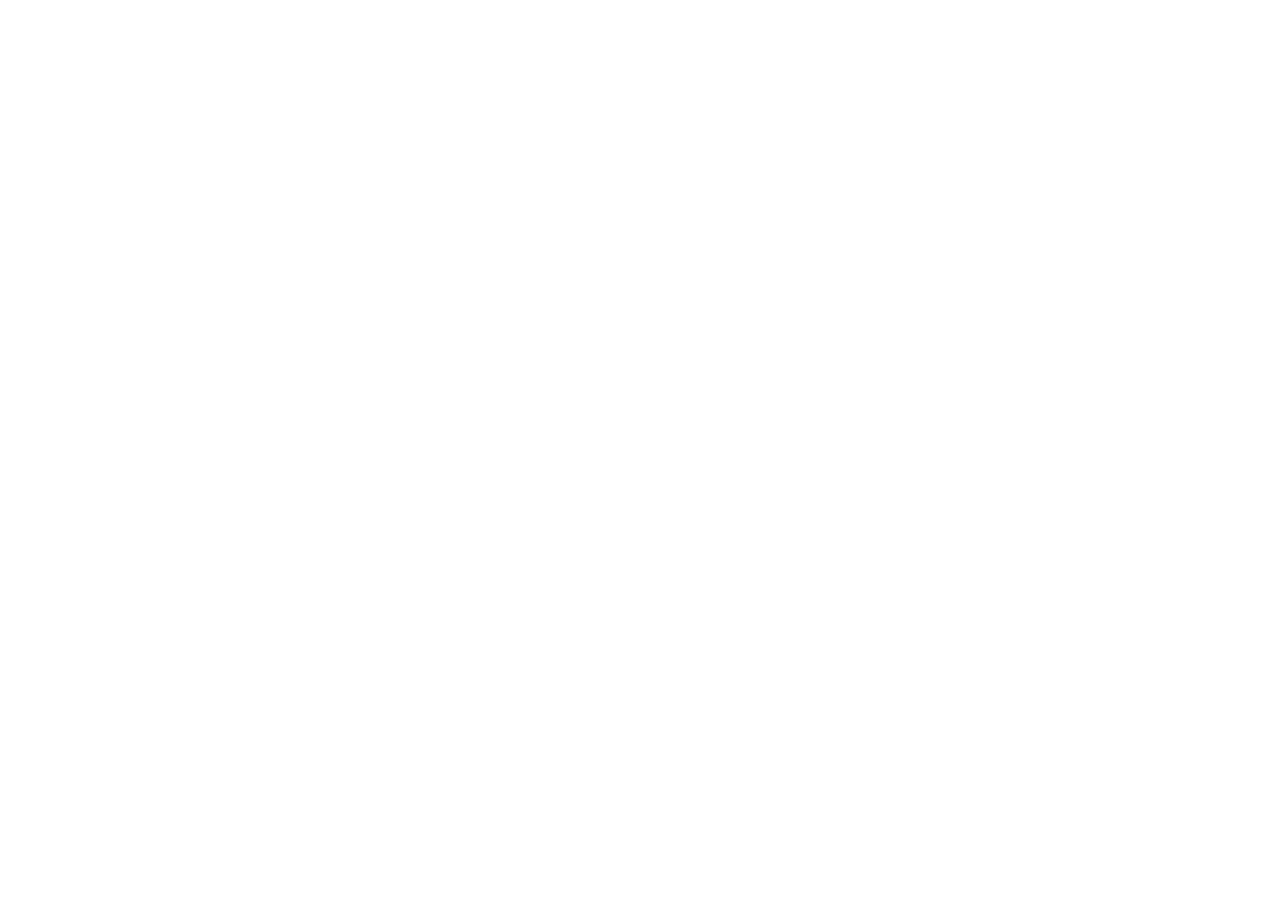
==== index.html @ dddb2852 "Navbar & footer almost done" ====
<!DOCTYPE html>
<html lang="en">
<head>
    <meta charset="UTF-8">
    <meta http-equiv="X-UA-Compatible" content="IE=edge">
    <meta name="viewport" content="width=device-width, initial-scale=1.0">
    <title>UI kit Eventbrite</title>
</head>
<body>
    
</body>
</html>
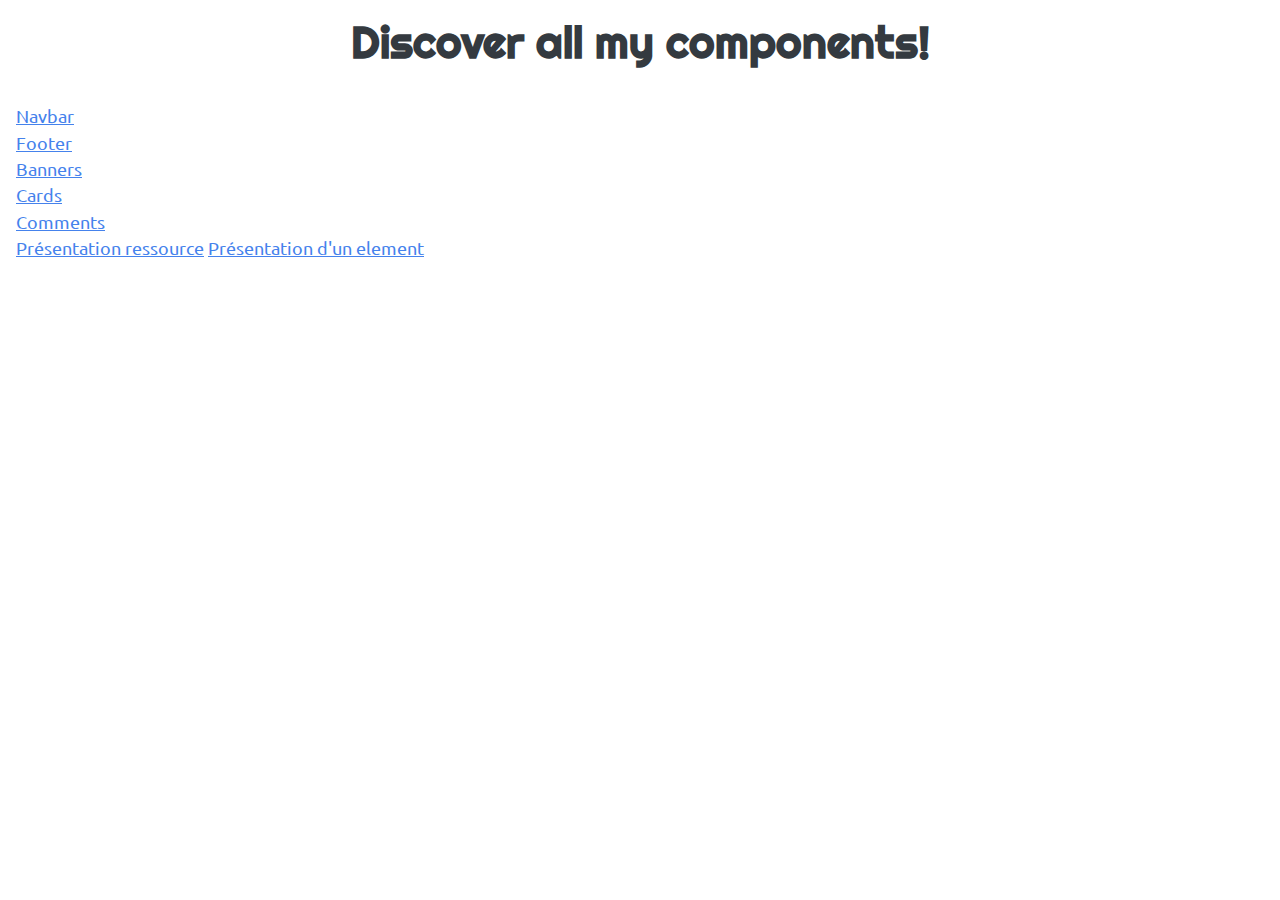
==== commit 1a06f716: "2.7 broken" ====
--- a/index.html
+++ b/index.html
@@ -4,9 +4,20 @@
     <meta charset="UTF-8">
     <meta http-equiv="X-UA-Compatible" content="IE=edge">
     <meta name="viewport" content="width=device-width, initial-scale=1.0">
+    <link rel="stylesheet" href="style.css">
+    <link href="https://fonts.googleapis.com/css2?family=Righteous&family=Ubuntu:ital,wght@0,300;0,400;0,500;0,700;1,300;1,400;1,500;1,700&display=swap" rel="stylesheet">
     <title>UI kit Eventbrite</title>
 </head>
-<body>
-    
+<body class="m-3">
+    <h1 class="text-center">Discover all my components!</h1>
+    </br>
+    <a href="navbar.html">Navbar</a></br>
+    <a href="footer.html">Footer</a></br>
+    <a href="banner.html">Banners</a></br>
+    <a href="cards.html">Cards</a></br>
+    <a href="comments.html">Comments</a></br>
+    <a href="Presentation_resource.html">Présentation ressource</a>
+    <a href="element.html">Présentation d'un element</a>
+
 </body>
 </html>--- a/style.css
+++ b/style.css
@@ -0,0 +1,11191 @@
+/************************/
+/* 	    COULEURS        */
+/************************/
+
+.primary {
+	background-color: #ffc914;
+}
+
+.text-primary {
+  color: #ffc914;	
+}
+
+.secondary {
+	background-color: #227C9D;
+}
+
+.text-secondary {
+  color: #227C9D;	
+}
+
+.darkest {
+	background-color: #121420;
+}
+
+.text-darkest {
+  color: #121420;	
+}
+
+.dark {
+	background-color: #1b2432;
+}
+
+.text-dark {
+  color: #1b2432;	
+}
+
+.light {
+	background-color: #c1a5a9;
+}
+
+.text-light {
+  color: #c1a5a9;	
+}
+
+
+  /* ************************* NAVBAR *****************************/
+/*!
+ * Bootswatch v5.0.1
+ * Homepage: https://bootswatch.com
+ * Copyright 2012-2021 Thomas Park
+ * Licensed under MIT
+ * Based on Bootstrap
+*/
+/*!
+ * Bootstrap v5.0.1 (https://getbootstrap.com/)
+ * Copyright 2011-2021 The Bootstrap Authors
+ * Copyright 2011-2021 Twitter, Inc.
+ * Licensed under MIT (https://github.com/twbs/bootstrap/blob/main/LICENSE)
+ */
+ :root {
+    --bs-blue: #4582ec;
+    --bs-indigo: #6610f2;
+    --bs-purple: #6f42c1;
+    --bs-pink: #e83e8c;
+    --bs-red: #d9534f;
+    --bs-orange: #fd7e14;
+    --bs-yellow: #f0ad4e;
+    --bs-green: #02b875;
+    --bs-teal: #20c997;
+    --bs-cyan: #17a2b8;
+    --bs-white: #fff;
+    --bs-gray: #868e96;
+    --bs-gray-dark: #343a40;
+    --bs-primary: #4582ec;
+    --bs-secondary: #adb5bd;
+    --bs-success: #02b875;
+    --bs-info: #17a2b8;
+    --bs-warning: #f0ad4e;
+    --bs-danger: #d9534f;
+    --bs-light: #f8f9fa;
+    --bs-dark: #343a40;
+    --bs-font-sans-serif: -apple-system, BlinkMacSystemFont, "Segoe UI", Roboto, "Helvetica Neue", Arial, "Noto Sans", sans-serif, "Apple Color Emoji", "Segoe UI Emoji", "Segoe UI Symbol", "Noto Color Emoji";
+    --bs-font-monospace: SFMono-Regular, Menlo, Monaco, Consolas, "Liberation Mono", "Courier New", monospace;
+    --bs-gradient: linear-gradient(180deg, rgba(255, 255, 255, 0.15), rgba(255, 255, 255, 0));
+  }
+  
+  *,
+  *::before,
+  *::after {
+    box-sizing: border-box;
+  }
+  
+  @media (prefers-reduced-motion: no-preference) {
+    :root {
+      scroll-behavior: smooth;
+    }
+  }
+  
+  body {
+    margin: 0;
+    font-family: 'Ubuntu', sans-serif;
+    font-size: 1.1rem;
+    font-weight: 400;
+    line-height: 1.5;
+    color: #343a40;
+    background-color: #fff;
+    -webkit-text-size-adjust: 100%;
+    -webkit-tap-highlight-color: rgba(0, 0, 0, 0);
+  }
+  
+  hr {
+    margin: 1rem 0;
+    color: inherit;
+    background-color: currentColor;
+    border: 0;
+    opacity: 0.25;
+  }
+  
+  hr:not([size]) {
+    height: 1px;
+  }
+  
+  h1, .h1, h2, .h2, h3, .h3, h4, .h4, h5, .h5, h6, .h6 {
+    font-family: 'Righteous', cursive;
+    margin-top: 0;
+    margin-bottom: 0.5rem;
+    font-weight: 700;
+    line-height: 1.2;
+  }
+  
+  h1, .h1 {
+    font-family: 'Righteous', cursive;
+    font-size: calc(1.4rem + 1.8vw);
+  }
+  
+  @media (min-width: 1200px) {
+    h1, .h1 {
+      font-family: 'Righteous', cursive;
+      font-size: 2.75rem;
+    }
+  }
+  
+  h2, .h2 {
+    font-family: 'Righteous', cursive;
+    font-size: calc(1.345rem + 1.14vw);
+  }
+  
+  @media (min-width: 1200px) {
+    h2, .h2 {
+      font-family: 'Righteous', cursive;
+      font-size: 2.2rem;
+    }
+  }
+  
+  h3, .h3 {
+    font-family: 'Righteous', cursive;
+    font-size: calc(1.3175rem + 0.81vw);
+  }
+  
+  @media (min-width: 1200px) {
+    h3, .h3 {
+      font-family: 'Righteous', cursive;
+      font-size: 1.925rem;
+    }
+  }
+  
+  h4, .h4 {
+    font-family: 'Righteous', cursive;  
+    font-size: calc(1.29rem + 0.48vw);
+  }
+  
+  @media (min-width: 1200px) {
+    h4, .h4 {
+      font-family: 'Righteous', cursive;  
+      font-size: 1.65rem;
+    }
+  }
+  
+  h5, .h5 {
+    font-family: 'Righteous', cursive;
+    font-size: calc(1.2625rem + 0.15vw);
+  }
+  
+  @media (min-width: 1200px) {
+    h5, .h5 {
+      font-family: 'Righteous', cursive;
+      font-size: 1.375rem;
+    }
+  }
+  
+  h6, .h6 {
+    font-family: 'Righteous', cursive;
+    font-size: 1.1rem;
+  }
+  
+  p {
+    margin-top: 0;
+    margin-bottom: 1rem;
+  }
+  
+  abbr[title],
+  abbr[data-bs-original-title] {
+    -webkit-text-decoration: underline dotted;
+    text-decoration: underline dotted;
+    cursor: help;
+    -webkit-text-decoration-skip-ink: none;
+    text-decoration-skip-ink: none;
+  }
+  
+  address {
+    margin-bottom: 1rem;
+    font-style: normal;
+    line-height: inherit;
+  }
+  
+  ol,
+  ul {
+    padding-left: 2rem;
+  }
+  
+  ol,
+  ul,
+  dl {
+    margin-top: 0;
+    margin-bottom: 1rem;
+  }
+  
+  ol ol,
+  ul ul,
+  ol ul,
+  ul ol {
+    margin-bottom: 0;
+  }
+  
+  dt {
+    font-weight: 700;
+  }
+  
+  dd {
+    margin-bottom: .5rem;
+    margin-left: 0;
+  }
+  
+  blockquote {
+    margin: 0 0 1rem;
+  }
+  
+  b,
+  strong {
+    font-weight: bolder;
+  }
+  
+  small, .small {
+    font-size: 0.875em;
+  }
+  
+  mark, .mark {
+    padding: 0.2em;
+    background-color: #fcf8e3;
+  }
+  
+  sub,
+  sup {
+    position: relative;
+    font-size: 0.75em;
+    line-height: 0;
+    vertical-align: baseline;
+  }
+  
+  sub {
+    bottom: -.25em;
+  }
+  
+  sup {
+    top: -.5em;
+  }
+  
+  a {
+    color: #4582ec;
+    text-decoration: underline;
+  }
+  
+  a:hover {
+    color: #3768bd;
+  }
+  
+  a:not([href]):not([class]), a:not([href]):not([class]):hover {
+    color: inherit;
+    text-decoration: none;
+  }
+  
+  pre,
+  code,
+  kbd,
+  samp {
+    font-family: 'Ubuntu', sans-serif;
+    font-size: 1em;
+    direction: ltr /* rtl:ignore */;
+    unicode-bidi: bidi-override;
+  }
+  
+  pre {
+    display: block;
+    margin-top: 0;
+    margin-bottom: 1rem;
+    overflow: auto;
+    font-size: 0.875em;
+  }
+  
+  pre code {
+    font-size: inherit;
+    color: inherit;
+    word-break: normal;
+  }
+  
+  code {
+    font-size: 0.875em;
+    color: #e83e8c;
+    word-wrap: break-word;
+  }
+  
+  a > code {
+    color: inherit;
+  }
+  
+  kbd {
+    padding: 0.2rem 0.4rem;
+    font-size: 0.875em;
+    color: #fff;
+    background-color: #212529;
+    border-radius: 0.2rem;
+  }
+  
+  kbd kbd {
+    padding: 0;
+    font-size: 1em;
+    font-weight: 700;
+  }
+  
+  figure {
+    margin: 0 0 1rem;
+  }
+  
+  img,
+  svg {
+    vertical-align: middle;
+  }
+  
+  table {
+    caption-side: bottom;
+    border-collapse: collapse;
+  }
+  
+  caption {
+    padding-top: 0.5rem;
+    padding-bottom: 0.5rem;
+    color: #868e96;
+    text-align: left;
+  }
+  
+  th {
+    text-align: inherit;
+    text-align: -webkit-match-parent;
+  }
+  
+  thead,
+  tbody,
+  tfoot,
+  tr,
+  td,
+  th {
+    border-color: inherit;
+    border-style: solid;
+    border-width: 0;
+  }
+  
+  label {
+    display: inline-block;
+  }
+  
+  button {
+    border-radius: 0;
+  }
+  
+  button:focus:not(:focus-visible) {
+    outline: 0;
+  }
+  
+  input,
+  button,
+  select,
+  optgroup,
+  textarea {
+    margin: 0;
+    font-family: inherit;
+    font-size: inherit;
+    line-height: inherit;
+  }
+  
+  button,
+  select {
+    text-transform: none;
+  }
+  
+  [role="button"] {
+    cursor: pointer;
+  }
+  
+  select {
+    word-wrap: normal;
+  }
+  
+  select:disabled {
+    opacity: 1;
+  }
+  
+  [list]::-webkit-calendar-picker-indicator {
+    display: none;
+  }
+  
+  button,
+  [type="button"],
+  [type="reset"],
+  [type="submit"] {
+    -webkit-appearance: button;
+  }
+  
+  button:not(:disabled),
+  [type="button"]:not(:disabled),
+  [type="reset"]:not(:disabled),
+  [type="submit"]:not(:disabled) {
+    cursor: pointer;
+  }
+  
+  ::-moz-focus-inner {
+    padding: 0;
+    border-style: none;
+  }
+  
+  textarea {
+    resize: vertical;
+  }
+  
+  fieldset {
+    min-width: 0;
+    padding: 0;
+    margin: 0;
+    border: 0;
+  }
+  
+  legend {
+    float: left;
+    width: 100%;
+    padding: 0;
+    margin-bottom: 0.5rem;
+    font-size: calc(1.275rem + 0.3vw);
+    line-height: inherit;
+  }
+  
+  @media (min-width: 1200px) {
+    legend {
+      font-size: 1.5rem;
+    }
+  }
+  
+  legend + * {
+    clear: left;
+  }
+  
+  ::-webkit-datetime-edit-fields-wrapper,
+  ::-webkit-datetime-edit-text,
+  ::-webkit-datetime-edit-minute,
+  ::-webkit-datetime-edit-hour-field,
+  ::-webkit-datetime-edit-day-field,
+  ::-webkit-datetime-edit-month-field,
+  ::-webkit-datetime-edit-year-field {
+    padding: 0;
+  }
+  
+  ::-webkit-inner-spin-button {
+    height: auto;
+  }
+  
+  [type="search"] {
+    outline-offset: -2px;
+    -webkit-appearance: textfield;
+  }
+  
+  /* rtl:raw:
+  [type="tel"],
+  [type="url"],
+  [type="email"],
+  [type="number"] {
+    direction: ltr;
+  }
+  */
+  ::-webkit-search-decoration {
+    -webkit-appearance: none;
+  }
+  
+  ::-webkit-color-swatch-wrapper {
+    padding: 0;
+  }
+  
+  ::file-selector-button {
+    font: inherit;
+  }
+  
+  ::-webkit-file-upload-button {
+    font: inherit;
+    -webkit-appearance: button;
+  }
+  
+  output {
+    display: inline-block;
+  }
+  
+  iframe {
+    border: 0;
+  }
+  
+  summary {
+    display: list-item;
+    cursor: pointer;
+  }
+  
+  progress {
+    vertical-align: baseline;
+  }
+  
+  [hidden] {
+    display: none !important;
+  }
+  
+  .lead {
+    font-size: calc(1.2625rem + 0.15vw);
+    font-weight: 300;
+  }
+  
+  @media (min-width: 1200px) {
+    .lead {
+      font-size: 1.375rem;
+    }
+  }
+  
+  .display-1 {
+    font-size: calc(1.625rem + 4.5vw);
+    font-weight: 300;
+    line-height: 1.2;
+  }
+  
+  @media (min-width: 1200px) {
+    .display-1 {
+      font-size: 5rem;
+    }
+  }
+  
+  .display-2 {
+    font-size: calc(1.575rem + 3.9vw);
+    font-weight: 300;
+    line-height: 1.2;
+  }
+  
+  @media (min-width: 1200px) {
+    .display-2 {
+      font-size: 4.5rem;
+    }
+  }
+  
+  .display-3 {
+    font-size: calc(1.525rem + 3.3vw);
+    font-weight: 300;
+    line-height: 1.2;
+  }
+  
+  @media (min-width: 1200px) {
+    .display-3 {
+      font-size: 4rem;
+    }
+  }
+  
+  .display-4 {
+    font-size: calc(1.475rem + 2.7vw);
+    font-weight: 300;
+    line-height: 1.2;
+  }
+  
+  @media (min-width: 1200px) {
+    .display-4 {
+      font-size: 3.5rem;
+    }
+  }
+  
+  .display-5 {
+    font-size: calc(1.425rem + 2.1vw);
+    font-weight: 300;
+    line-height: 1.2;
+  }
+  
+  @media (min-width: 1200px) {
+    .display-5 {
+      font-size: 3rem;
+    }
+  }
+  
+  .display-6 {
+    font-size: calc(1.375rem + 1.5vw);
+    font-weight: 300;
+    line-height: 1.2;
+  }
+  
+  @media (min-width: 1200px) {
+    .display-6 {
+      font-size: 2.5rem;
+    }
+  }
+  
+  .list-unstyled {
+    padding-left: 0;
+    list-style: none;
+  }
+  
+  .list-inline {
+    padding-left: 0;
+    list-style: none;
+  }
+  
+  .list-inline-item {
+    display: inline-block;
+  }
+  
+  .list-inline-item:not(:last-child) {
+    margin-right: 0.5rem;
+  }
+  
+  .initialism {
+    font-size: 0.875em;
+    text-transform: uppercase;
+  }
+  
+  .blockquote {
+    margin-bottom: 1rem;
+    font-size: calc(1.2625rem + 0.15vw);
+  }
+  
+  @media (min-width: 1200px) {
+    .blockquote {
+      font-size: 1.375rem;
+    }
+  }
+  
+  .blockquote > :last-child {
+    margin-bottom: 0;
+  }
+  
+  .blockquote-footer {
+    margin-top: -1rem;
+    margin-bottom: 1rem;
+    font-size: 0.875em;
+    color: #868e96;
+  }
+  
+  .blockquote-footer::before {
+    content: "\2014\00A0";
+  }
+  
+  .img-fluid {
+    max-width: 100%;
+    height: auto;
+  }
+  
+  .img-thumbnail {
+    padding: 0.25rem;
+    background-color: #fff;
+    border: 1px solid #ddd;
+    border-radius: 0.25rem;
+    max-width: 100%;
+    height: auto;
+  }
+  
+  .figure {
+    display: inline-block;
+  }
+  
+  .figure-img {
+    margin-bottom: 0.5rem;
+    line-height: 1;
+  }
+  
+  .figure-caption {
+    font-size: 0.875em;
+    color: #868e96;
+  }
+  
+  .container,
+  .container-fluid,
+  .container-sm,
+  .container-md,
+  .container-lg,
+  .container-xl,
+  .container-xxl {
+    width: 100%;
+    padding-right: var(--bs-gutter-x, 0.75rem);
+    padding-left: var(--bs-gutter-x, 0.75rem);
+    margin-right: auto;
+    margin-left: auto;
+  }
+  
+  @media (min-width: 576px) {
+    .container, .container-sm {
+      max-width: 540px;
+    }
+  }
+  
+  @media (min-width: 768px) {
+    .container, .container-sm, .container-md {
+      max-width: 720px;
+    }
+  }
+  
+  @media (min-width: 992px) {
+    .container, .container-sm, .container-md, .container-lg {
+      max-width: 960px;
+    }
+  }
+  
+  @media (min-width: 1200px) {
+    .container, .container-sm, .container-md, .container-lg, .container-xl {
+      max-width: 1140px;
+    }
+  }
+  
+  @media (min-width: 1400px) {
+    .container, .container-sm, .container-md, .container-lg, .container-xl, .container-xxl {
+      max-width: 1320px;
+    }
+  }
+  
+  .row {
+    --bs-gutter-x: 1.5rem;
+    --bs-gutter-y: 0;
+    display: -ms-flexbox;
+    display: flex;
+    -ms-flex-wrap: wrap;
+    flex-wrap: wrap;
+    margin-top: calc(var(--bs-gutter-y) * -1);
+    margin-right: calc(var(--bs-gutter-x) / -2);
+    margin-left: calc(var(--bs-gutter-x) / -2);
+  }
+  
+  .row > * {
+    -ms-flex-negative: 0;
+    flex-shrink: 0;
+    width: 100%;
+    max-width: 100%;
+    padding-right: calc(var(--bs-gutter-x) / 2);
+    padding-left: calc(var(--bs-gutter-x) / 2);
+    margin-top: var(--bs-gutter-y);
+  }
+  
+  .col {
+    -ms-flex: 1 0 0%;
+    flex: 1 0 0%;
+  }
+  
+  .row-cols-auto > * {
+    -ms-flex: 0 0 auto;
+    flex: 0 0 auto;
+    width: auto;
+  }
+  
+  .row-cols-1 > * {
+    -ms-flex: 0 0 auto;
+    flex: 0 0 auto;
+    width: 100%;
+  }
+  
+  .row-cols-2 > * {
+    -ms-flex: 0 0 auto;
+    flex: 0 0 auto;
+    width: 50%;
+  }
+  
+  .row-cols-3 > * {
+    -ms-flex: 0 0 auto;
+    flex: 0 0 auto;
+    width: 33.333333%;
+  }
+  
+  .row-cols-4 > * {
+    -ms-flex: 0 0 auto;
+    flex: 0 0 auto;
+    width: 25%;
+  }
+  
+  .row-cols-5 > * {
+    -ms-flex: 0 0 auto;
+    flex: 0 0 auto;
+    width: 20%;
+  }
+  
+  .row-cols-6 > * {
+    -ms-flex: 0 0 auto;
+    flex: 0 0 auto;
+    width: 16.666667%;
+  }
+  
+  .col-auto {
+    -ms-flex: 0 0 auto;
+    flex: 0 0 auto;
+    width: auto;
+  }
+  
+  .col-1 {
+    -ms-flex: 0 0 auto;
+    flex: 0 0 auto;
+    width: 8.333333%;
+  }
+  
+  .col-2 {
+    -ms-flex: 0 0 auto;
+    flex: 0 0 auto;
+    width: 16.666667%;
+  }
+  
+  .col-3 {
+    -ms-flex: 0 0 auto;
+    flex: 0 0 auto;
+    width: 25%;
+  }
+  
+  .col-4 {
+    -ms-flex: 0 0 auto;
+    flex: 0 0 auto;
+    width: 33.333333%;
+  }
+  
+  .col-5 {
+    -ms-flex: 0 0 auto;
+    flex: 0 0 auto;
+    width: 41.666667%;
+  }
+  
+  .col-6 {
+    -ms-flex: 0 0 auto;
+    flex: 0 0 auto;
+    width: 50%;
+  }
+  
+  .col-7 {
+    -ms-flex: 0 0 auto;
+    flex: 0 0 auto;
+    width: 58.333333%;
+  }
+  
+  .col-8 {
+    -ms-flex: 0 0 auto;
+    flex: 0 0 auto;
+    width: 66.666667%;
+  }
+  
+  .col-9 {
+    -ms-flex: 0 0 auto;
+    flex: 0 0 auto;
+    width: 75%;
+  }
+  
+  .col-10 {
+    -ms-flex: 0 0 auto;
+    flex: 0 0 auto;
+    width: 83.333333%;
+  }
+  
+  .col-11 {
+    -ms-flex: 0 0 auto;
+    flex: 0 0 auto;
+    width: 91.666667%;
+  }
+  
+  .col-12 {
+    -ms-flex: 0 0 auto;
+    flex: 0 0 auto;
+    width: 100%;
+  }
+  
+  .offset-1 {
+    margin-left: 8.333333%;
+  }
+  
+  .offset-2 {
+    margin-left: 16.666667%;
+  }
+  
+  .offset-3 {
+    margin-left: 25%;
+  }
+  
+  .offset-4 {
+    margin-left: 33.333333%;
+  }
+  
+  .offset-5 {
+    margin-left: 41.666667%;
+  }
+  
+  .offset-6 {
+    margin-left: 50%;
+  }
+  
+  .offset-7 {
+    margin-left: 58.333333%;
+  }
+  
+  .offset-8 {
+    margin-left: 66.666667%;
+  }
+  
+  .offset-9 {
+    margin-left: 75%;
+  }
+  
+  .offset-10 {
+    margin-left: 83.333333%;
+  }
+  
+  .offset-11 {
+    margin-left: 91.666667%;
+  }
+  
+  .g-0,
+  .gx-0 {
+    --bs-gutter-x: 0;
+  }
+  
+  .g-0,
+  .gy-0 {
+    --bs-gutter-y: 0;
+  }
+  
+  .g-1,
+  .gx-1 {
+    --bs-gutter-x: 0.25rem;
+  }
+  
+  .g-1,
+  .gy-1 {
+    --bs-gutter-y: 0.25rem;
+  }
+  
+  .g-2,
+  .gx-2 {
+    --bs-gutter-x: 0.5rem;
+  }
+  
+  .g-2,
+  .gy-2 {
+    --bs-gutter-y: 0.5rem;
+  }
+  
+  .g-3,
+  .gx-3 {
+    --bs-gutter-x: 1rem;
+  }
+  
+  .g-3,
+  .gy-3 {
+    --bs-gutter-y: 1rem;
+  }
+  
+  .g-4,
+  .gx-4 {
+    --bs-gutter-x: 1.5rem;
+  }
+  
+  .g-4,
+  .gy-4 {
+    --bs-gutter-y: 1.5rem;
+  }
+  
+  .g-5,
+  .gx-5 {
+    --bs-gutter-x: 3rem;
+  }
+  
+  .g-5,
+  .gy-5 {
+    --bs-gutter-y: 3rem;
+  }
+  
+  @media (min-width: 576px) {
+    .col-sm {
+      -ms-flex: 1 0 0%;
+      flex: 1 0 0%;
+    }
+    .row-cols-sm-auto > * {
+      -ms-flex: 0 0 auto;
+      flex: 0 0 auto;
+      width: auto;
+    }
+    .row-cols-sm-1 > * {
+      -ms-flex: 0 0 auto;
+      flex: 0 0 auto;
+      width: 100%;
+    }
+    .row-cols-sm-2 > * {
+      -ms-flex: 0 0 auto;
+      flex: 0 0 auto;
+      width: 50%;
+    }
+    .row-cols-sm-3 > * {
+      -ms-flex: 0 0 auto;
+      flex: 0 0 auto;
+      width: 33.333333%;
+    }
+    .row-cols-sm-4 > * {
+      -ms-flex: 0 0 auto;
+      flex: 0 0 auto;
+      width: 25%;
+    }
+    .row-cols-sm-5 > * {
+      -ms-flex: 0 0 auto;
+      flex: 0 0 auto;
+      width: 20%;
+    }
+    .row-cols-sm-6 > * {
+      -ms-flex: 0 0 auto;
+      flex: 0 0 auto;
+      width: 16.666667%;
+    }
+    .col-sm-auto {
+      -ms-flex: 0 0 auto;
+      flex: 0 0 auto;
+      width: auto;
+    }
+    .col-sm-1 {
+      -ms-flex: 0 0 auto;
+      flex: 0 0 auto;
+      width: 8.333333%;
+    }
+    .col-sm-2 {
+      -ms-flex: 0 0 auto;
+      flex: 0 0 auto;
+      width: 16.666667%;
+    }
+    .col-sm-3 {
+      -ms-flex: 0 0 auto;
+      flex: 0 0 auto;
+      width: 25%;
+    }
+    .col-sm-4 {
+      -ms-flex: 0 0 auto;
+      flex: 0 0 auto;
+      width: 33.333333%;
+    }
+    .col-sm-5 {
+      -ms-flex: 0 0 auto;
+      flex: 0 0 auto;
+      width: 41.666667%;
+    }
+    .col-sm-6 {
+      -ms-flex: 0 0 auto;
+      flex: 0 0 auto;
+      width: 50%;
+    }
+    .col-sm-7 {
+      -ms-flex: 0 0 auto;
+      flex: 0 0 auto;
+      width: 58.333333%;
+    }
+    .col-sm-8 {
+      -ms-flex: 0 0 auto;
+      flex: 0 0 auto;
+      width: 66.666667%;
+    }
+    .col-sm-9 {
+      -ms-flex: 0 0 auto;
+      flex: 0 0 auto;
+      width: 75%;
+    }
+    .col-sm-10 {
+      -ms-flex: 0 0 auto;
+      flex: 0 0 auto;
+      width: 83.333333%;
+    }
+    .col-sm-11 {
+      -ms-flex: 0 0 auto;
+      flex: 0 0 auto;
+      width: 91.666667%;
+    }
+    .col-sm-12 {
+      -ms-flex: 0 0 auto;
+      flex: 0 0 auto;
+      width: 100%;
+    }
+    .offset-sm-0 {
+      margin-left: 0;
+    }
+    .offset-sm-1 {
+      margin-left: 8.333333%;
+    }
+    .offset-sm-2 {
+      margin-left: 16.666667%;
+    }
+    .offset-sm-3 {
+      margin-left: 25%;
+    }
+    .offset-sm-4 {
+      margin-left: 33.333333%;
+    }
+    .offset-sm-5 {
+      margin-left: 41.666667%;
+    }
+    .offset-sm-6 {
+      margin-left: 50%;
+    }
+    .offset-sm-7 {
+      margin-left: 58.333333%;
+    }
+    .offset-sm-8 {
+      margin-left: 66.666667%;
+    }
+    .offset-sm-9 {
+      margin-left: 75%;
+    }
+    .offset-sm-10 {
+      margin-left: 83.333333%;
+    }
+    .offset-sm-11 {
+      margin-left: 91.666667%;
+    }
+    .g-sm-0,
+    .gx-sm-0 {
+      --bs-gutter-x: 0;
+    }
+    .g-sm-0,
+    .gy-sm-0 {
+      --bs-gutter-y: 0;
+    }
+    .g-sm-1,
+    .gx-sm-1 {
+      --bs-gutter-x: 0.25rem;
+    }
+    .g-sm-1,
+    .gy-sm-1 {
+      --bs-gutter-y: 0.25rem;
+    }
+    .g-sm-2,
+    .gx-sm-2 {
+      --bs-gutter-x: 0.5rem;
+    }
+    .g-sm-2,
+    .gy-sm-2 {
+      --bs-gutter-y: 0.5rem;
+    }
+    .g-sm-3,
+    .gx-sm-3 {
+      --bs-gutter-x: 1rem;
+    }
+    .g-sm-3,
+    .gy-sm-3 {
+      --bs-gutter-y: 1rem;
+    }
+    .g-sm-4,
+    .gx-sm-4 {
+      --bs-gutter-x: 1.5rem;
+    }
+    .g-sm-4,
+    .gy-sm-4 {
+      --bs-gutter-y: 1.5rem;
+    }
+    .g-sm-5,
+    .gx-sm-5 {
+      --bs-gutter-x: 3rem;
+    }
+    .g-sm-5,
+    .gy-sm-5 {
+      --bs-gutter-y: 3rem;
+    }
+  }
+  
+  @media (min-width: 768px) {
+    .col-md {
+      -ms-flex: 1 0 0%;
+      flex: 1 0 0%;
+    }
+    .row-cols-md-auto > * {
+      -ms-flex: 0 0 auto;
+      flex: 0 0 auto;
+      width: auto;
+    }
+    .row-cols-md-1 > * {
+      -ms-flex: 0 0 auto;
+      flex: 0 0 auto;
+      width: 100%;
+    }
+    .row-cols-md-2 > * {
+      -ms-flex: 0 0 auto;
+      flex: 0 0 auto;
+      width: 50%;
+    }
+    .row-cols-md-3 > * {
+      -ms-flex: 0 0 auto;
+      flex: 0 0 auto;
+      width: 33.333333%;
+    }
+    .row-cols-md-4 > * {
+      -ms-flex: 0 0 auto;
+      flex: 0 0 auto;
+      width: 25%;
+    }
+    .row-cols-md-5 > * {
+      -ms-flex: 0 0 auto;
+      flex: 0 0 auto;
+      width: 20%;
+    }
+    .row-cols-md-6 > * {
+      -ms-flex: 0 0 auto;
+      flex: 0 0 auto;
+      width: 16.666667%;
+    }
+    .col-md-auto {
+      -ms-flex: 0 0 auto;
+      flex: 0 0 auto;
+      width: auto;
+    }
+    .col-md-1 {
+      -ms-flex: 0 0 auto;
+      flex: 0 0 auto;
+      width: 8.333333%;
+    }
+    .col-md-2 {
+      -ms-flex: 0 0 auto;
+      flex: 0 0 auto;
+      width: 16.666667%;
+    }
+    .col-md-3 {
+      -ms-flex: 0 0 auto;
+      flex: 0 0 auto;
+      width: 25%;
+    }
+    .col-md-4 {
+      -ms-flex: 0 0 auto;
+      flex: 0 0 auto;
+      width: 33.333333%;
+    }
+    .col-md-5 {
+      -ms-flex: 0 0 auto;
+      flex: 0 0 auto;
+      width: 41.666667%;
+    }
+    .col-md-6 {
+      -ms-flex: 0 0 auto;
+      flex: 0 0 auto;
+      width: 50%;
+    }
+    .col-md-7 {
+      -ms-flex: 0 0 auto;
+      flex: 0 0 auto;
+      width: 58.333333%;
+    }
+    .col-md-8 {
+      -ms-flex: 0 0 auto;
+      flex: 0 0 auto;
+      width: 66.666667%;
+    }
+    .col-md-9 {
+      -ms-flex: 0 0 auto;
+      flex: 0 0 auto;
+      width: 75%;
+    }
+    .col-md-10 {
+      -ms-flex: 0 0 auto;
+      flex: 0 0 auto;
+      width: 83.333333%;
+    }
+    .col-md-11 {
+      -ms-flex: 0 0 auto;
+      flex: 0 0 auto;
+      width: 91.666667%;
+    }
+    .col-md-12 {
+      -ms-flex: 0 0 auto;
+      flex: 0 0 auto;
+      width: 100%;
+    }
+    .offset-md-0 {
+      margin-left: 0;
+    }
+    .offset-md-1 {
+      margin-left: 8.333333%;
+    }
+    .offset-md-2 {
+      margin-left: 16.666667%;
+    }
+    .offset-md-3 {
+      margin-left: 25%;
+    }
+    .offset-md-4 {
+      margin-left: 33.333333%;
+    }
+    .offset-md-5 {
+      margin-left: 41.666667%;
+    }
+    .offset-md-6 {
+      margin-left: 50%;
+    }
+    .offset-md-7 {
+      margin-left: 58.333333%;
+    }
+    .offset-md-8 {
+      margin-left: 66.666667%;
+    }
+    .offset-md-9 {
+      margin-left: 75%;
+    }
+    .offset-md-10 {
+      margin-left: 83.333333%;
+    }
+    .offset-md-11 {
+      margin-left: 91.666667%;
+    }
+    .g-md-0,
+    .gx-md-0 {
+      --bs-gutter-x: 0;
+    }
+    .g-md-0,
+    .gy-md-0 {
+      --bs-gutter-y: 0;
+    }
+    .g-md-1,
+    .gx-md-1 {
+      --bs-gutter-x: 0.25rem;
+    }
+    .g-md-1,
+    .gy-md-1 {
+      --bs-gutter-y: 0.25rem;
+    }
+    .g-md-2,
+    .gx-md-2 {
+      --bs-gutter-x: 0.5rem;
+    }
+    .g-md-2,
+    .gy-md-2 {
+      --bs-gutter-y: 0.5rem;
+    }
+    .g-md-3,
+    .gx-md-3 {
+      --bs-gutter-x: 1rem;
+    }
+    .g-md-3,
+    .gy-md-3 {
+      --bs-gutter-y: 1rem;
+    }
+    .g-md-4,
+    .gx-md-4 {
+      --bs-gutter-x: 1.5rem;
+    }
+    .g-md-4,
+    .gy-md-4 {
+      --bs-gutter-y: 1.5rem;
+    }
+    .g-md-5,
+    .gx-md-5 {
+      --bs-gutter-x: 3rem;
+    }
+    .g-md-5,
+    .gy-md-5 {
+      --bs-gutter-y: 3rem;
+    }
+  }
+  
+  @media (min-width: 992px) {
+    .col-lg {
+      -ms-flex: 1 0 0%;
+      flex: 1 0 0%;
+    }
+    .row-cols-lg-auto > * {
+      -ms-flex: 0 0 auto;
+      flex: 0 0 auto;
+      width: auto;
+    }
+    .row-cols-lg-1 > * {
+      -ms-flex: 0 0 auto;
+      flex: 0 0 auto;
+      width: 100%;
+    }
+    .row-cols-lg-2 > * {
+      -ms-flex: 0 0 auto;
+      flex: 0 0 auto;
+      width: 50%;
+    }
+    .row-cols-lg-3 > * {
+      -ms-flex: 0 0 auto;
+      flex: 0 0 auto;
+      width: 33.333333%;
+    }
+    .row-cols-lg-4 > * {
+      -ms-flex: 0 0 auto;
+      flex: 0 0 auto;
+      width: 25%;
+    }
+    .row-cols-lg-5 > * {
+      -ms-flex: 0 0 auto;
+      flex: 0 0 auto;
+      width: 20%;
+    }
+    .row-cols-lg-6 > * {
+      -ms-flex: 0 0 auto;
+      flex: 0 0 auto;
+      width: 16.666667%;
+    }
+    .col-lg-auto {
+      -ms-flex: 0 0 auto;
+      flex: 0 0 auto;
+      width: auto;
+    }
+    .col-lg-1 {
+      -ms-flex: 0 0 auto;
+      flex: 0 0 auto;
+      width: 8.333333%;
+    }
+    .col-lg-2 {
+      -ms-flex: 0 0 auto;
+      flex: 0 0 auto;
+      width: 16.666667%;
+    }
+    .col-lg-3 {
+      -ms-flex: 0 0 auto;
+      flex: 0 0 auto;
+      width: 25%;
+    }
+    .col-lg-4 {
+      -ms-flex: 0 0 auto;
+      flex: 0 0 auto;
+      width: 33.333333%;
+    }
+    .col-lg-5 {
+      -ms-flex: 0 0 auto;
+      flex: 0 0 auto;
+      width: 41.666667%;
+    }
+    .col-lg-6 {
+      -ms-flex: 0 0 auto;
+      flex: 0 0 auto;
+      width: 50%;
+    }
+    .col-lg-7 {
+      -ms-flex: 0 0 auto;
+      flex: 0 0 auto;
+      width: 58.333333%;
+    }
+    .col-lg-8 {
+      -ms-flex: 0 0 auto;
+      flex: 0 0 auto;
+      width: 66.666667%;
+    }
+    .col-lg-9 {
+      -ms-flex: 0 0 auto;
+      flex: 0 0 auto;
+      width: 75%;
+    }
+    .col-lg-10 {
+      -ms-flex: 0 0 auto;
+      flex: 0 0 auto;
+      width: 83.333333%;
+    }
+    .col-lg-11 {
+      -ms-flex: 0 0 auto;
+      flex: 0 0 auto;
+      width: 91.666667%;
+    }
+    .col-lg-12 {
+      -ms-flex: 0 0 auto;
+      flex: 0 0 auto;
+      width: 100%;
+    }
+    .offset-lg-0 {
+      margin-left: 0;
+    }
+    .offset-lg-1 {
+      margin-left: 8.333333%;
+    }
+    .offset-lg-2 {
+      margin-left: 16.666667%;
+    }
+    .offset-lg-3 {
+      margin-left: 25%;
+    }
+    .offset-lg-4 {
+      margin-left: 33.333333%;
+    }
+    .offset-lg-5 {
+      margin-left: 41.666667%;
+    }
+    .offset-lg-6 {
+      margin-left: 50%;
+    }
+    .offset-lg-7 {
+      margin-left: 58.333333%;
+    }
+    .offset-lg-8 {
+      margin-left: 66.666667%;
+    }
+    .offset-lg-9 {
+      margin-left: 75%;
+    }
+    .offset-lg-10 {
+      margin-left: 83.333333%;
+    }
+    .offset-lg-11 {
+      margin-left: 91.666667%;
+    }
+    .g-lg-0,
+    .gx-lg-0 {
+      --bs-gutter-x: 0;
+    }
+    .g-lg-0,
+    .gy-lg-0 {
+      --bs-gutter-y: 0;
+    }
+    .g-lg-1,
+    .gx-lg-1 {
+      --bs-gutter-x: 0.25rem;
+    }
+    .g-lg-1,
+    .gy-lg-1 {
+      --bs-gutter-y: 0.25rem;
+    }
+    .g-lg-2,
+    .gx-lg-2 {
+      --bs-gutter-x: 0.5rem;
+    }
+    .g-lg-2,
+    .gy-lg-2 {
+      --bs-gutter-y: 0.5rem;
+    }
+    .g-lg-3,
+    .gx-lg-3 {
+      --bs-gutter-x: 1rem;
+    }
+    .g-lg-3,
+    .gy-lg-3 {
+      --bs-gutter-y: 1rem;
+    }
+    .g-lg-4,
+    .gx-lg-4 {
+      --bs-gutter-x: 1.5rem;
+    }
+    .g-lg-4,
+    .gy-lg-4 {
+      --bs-gutter-y: 1.5rem;
+    }
+    .g-lg-5,
+    .gx-lg-5 {
+      --bs-gutter-x: 3rem;
+    }
+    .g-lg-5,
+    .gy-lg-5 {
+      --bs-gutter-y: 3rem;
+    }
+  }
+  
+  @media (min-width: 1200px) {
+    .col-xl {
+      -ms-flex: 1 0 0%;
+      flex: 1 0 0%;
+    }
+    .row-cols-xl-auto > * {
+      -ms-flex: 0 0 auto;
+      flex: 0 0 auto;
+      width: auto;
+    }
+    .row-cols-xl-1 > * {
+      -ms-flex: 0 0 auto;
+      flex: 0 0 auto;
+      width: 100%;
+    }
+    .row-cols-xl-2 > * {
+      -ms-flex: 0 0 auto;
+      flex: 0 0 auto;
+      width: 50%;
+    }
+    .row-cols-xl-3 > * {
+      -ms-flex: 0 0 auto;
+      flex: 0 0 auto;
+      width: 33.333333%;
+    }
+    .row-cols-xl-4 > * {
+      -ms-flex: 0 0 auto;
+      flex: 0 0 auto;
+      width: 25%;
+    }
+    .row-cols-xl-5 > * {
+      -ms-flex: 0 0 auto;
+      flex: 0 0 auto;
+      width: 20%;
+    }
+    .row-cols-xl-6 > * {
+      -ms-flex: 0 0 auto;
+      flex: 0 0 auto;
+      width: 16.666667%;
+    }
+    .col-xl-auto {
+      -ms-flex: 0 0 auto;
+      flex: 0 0 auto;
+      width: auto;
+    }
+    .col-xl-1 {
+      -ms-flex: 0 0 auto;
+      flex: 0 0 auto;
+      width: 8.333333%;
+    }
+    .col-xl-2 {
+      -ms-flex: 0 0 auto;
+      flex: 0 0 auto;
+      width: 16.666667%;
+    }
+    .col-xl-3 {
+      -ms-flex: 0 0 auto;
+      flex: 0 0 auto;
+      width: 25%;
+    }
+    .col-xl-4 {
+      -ms-flex: 0 0 auto;
+      flex: 0 0 auto;
+      width: 33.333333%;
+    }
+    .col-xl-5 {
+      -ms-flex: 0 0 auto;
+      flex: 0 0 auto;
+      width: 41.666667%;
+    }
+    .col-xl-6 {
+      -ms-flex: 0 0 auto;
+      flex: 0 0 auto;
+      width: 50%;
+    }
+    .col-xl-7 {
+      -ms-flex: 0 0 auto;
+      flex: 0 0 auto;
+      width: 58.333333%;
+    }
+    .col-xl-8 {
+      -ms-flex: 0 0 auto;
+      flex: 0 0 auto;
+      width: 66.666667%;
+    }
+    .col-xl-9 {
+      -ms-flex: 0 0 auto;
+      flex: 0 0 auto;
+      width: 75%;
+    }
+    .col-xl-10 {
+      -ms-flex: 0 0 auto;
+      flex: 0 0 auto;
+      width: 83.333333%;
+    }
+    .col-xl-11 {
+      -ms-flex: 0 0 auto;
+      flex: 0 0 auto;
+      width: 91.666667%;
+    }
+    .col-xl-12 {
+      -ms-flex: 0 0 auto;
+      flex: 0 0 auto;
+      width: 100%;
+    }
+    .offset-xl-0 {
+      margin-left: 0;
+    }
+    .offset-xl-1 {
+      margin-left: 8.333333%;
+    }
+    .offset-xl-2 {
+      margin-left: 16.666667%;
+    }
+    .offset-xl-3 {
+      margin-left: 25%;
+    }
+    .offset-xl-4 {
+      margin-left: 33.333333%;
+    }
+    .offset-xl-5 {
+      margin-left: 41.666667%;
+    }
+    .offset-xl-6 {
+      margin-left: 50%;
+    }
+    .offset-xl-7 {
+      margin-left: 58.333333%;
+    }
+    .offset-xl-8 {
+      margin-left: 66.666667%;
+    }
+    .offset-xl-9 {
+      margin-left: 75%;
+    }
+    .offset-xl-10 {
+      margin-left: 83.333333%;
+    }
+    .offset-xl-11 {
+      margin-left: 91.666667%;
+    }
+    .g-xl-0,
+    .gx-xl-0 {
+      --bs-gutter-x: 0;
+    }
+    .g-xl-0,
+    .gy-xl-0 {
+      --bs-gutter-y: 0;
+    }
+    .g-xl-1,
+    .gx-xl-1 {
+      --bs-gutter-x: 0.25rem;
+    }
+    .g-xl-1,
+    .gy-xl-1 {
+      --bs-gutter-y: 0.25rem;
+    }
+    .g-xl-2,
+    .gx-xl-2 {
+      --bs-gutter-x: 0.5rem;
+    }
+    .g-xl-2,
+    .gy-xl-2 {
+      --bs-gutter-y: 0.5rem;
+    }
+    .g-xl-3,
+    .gx-xl-3 {
+      --bs-gutter-x: 1rem;
+    }
+    .g-xl-3,
+    .gy-xl-3 {
+      --bs-gutter-y: 1rem;
+    }
+    .g-xl-4,
+    .gx-xl-4 {
+      --bs-gutter-x: 1.5rem;
+    }
+    .g-xl-4,
+    .gy-xl-4 {
+      --bs-gutter-y: 1.5rem;
+    }
+    .g-xl-5,
+    .gx-xl-5 {
+      --bs-gutter-x: 3rem;
+    }
+    .g-xl-5,
+    .gy-xl-5 {
+      --bs-gutter-y: 3rem;
+    }
+  }
+  
+  @media (min-width: 1400px) {
+    .col-xxl {
+      -ms-flex: 1 0 0%;
+      flex: 1 0 0%;
+    }
+    .row-cols-xxl-auto > * {
+      -ms-flex: 0 0 auto;
+      flex: 0 0 auto;
+      width: auto;
+    }
+    .row-cols-xxl-1 > * {
+      -ms-flex: 0 0 auto;
+      flex: 0 0 auto;
+      width: 100%;
+    }
+    .row-cols-xxl-2 > * {
+      -ms-flex: 0 0 auto;
+      flex: 0 0 auto;
+      width: 50%;
+    }
+    .row-cols-xxl-3 > * {
+      -ms-flex: 0 0 auto;
+      flex: 0 0 auto;
+      width: 33.333333%;
+    }
+    .row-cols-xxl-4 > * {
+      -ms-flex: 0 0 auto;
+      flex: 0 0 auto;
+      width: 25%;
+    }
+    .row-cols-xxl-5 > * {
+      -ms-flex: 0 0 auto;
+      flex: 0 0 auto;
+      width: 20%;
+    }
+    .row-cols-xxl-6 > * {
+      -ms-flex: 0 0 auto;
+      flex: 0 0 auto;
+      width: 16.666667%;
+    }
+    .col-xxl-auto {
+      -ms-flex: 0 0 auto;
+      flex: 0 0 auto;
+      width: auto;
+    }
+    .col-xxl-1 {
+      -ms-flex: 0 0 auto;
+      flex: 0 0 auto;
+      width: 8.333333%;
+    }
+    .col-xxl-2 {
+      -ms-flex: 0 0 auto;
+      flex: 0 0 auto;
+      width: 16.666667%;
+    }
+    .col-xxl-3 {
+      -ms-flex: 0 0 auto;
+      flex: 0 0 auto;
+      width: 25%;
+    }
+    .col-xxl-4 {
+      -ms-flex: 0 0 auto;
+      flex: 0 0 auto;
+      width: 33.333333%;
+    }
+    .col-xxl-5 {
+      -ms-flex: 0 0 auto;
+      flex: 0 0 auto;
+      width: 41.666667%;
+    }
+    .col-xxl-6 {
+      -ms-flex: 0 0 auto;
+      flex: 0 0 auto;
+      width: 50%;
+    }
+    .col-xxl-7 {
+      -ms-flex: 0 0 auto;
+      flex: 0 0 auto;
+      width: 58.333333%;
+    }
+    .col-xxl-8 {
+      -ms-flex: 0 0 auto;
+      flex: 0 0 auto;
+      width: 66.666667%;
+    }
+    .col-xxl-9 {
+      -ms-flex: 0 0 auto;
+      flex: 0 0 auto;
+      width: 75%;
+    }
+    .col-xxl-10 {
+      -ms-flex: 0 0 auto;
+      flex: 0 0 auto;
+      width: 83.333333%;
+    }
+    .col-xxl-11 {
+      -ms-flex: 0 0 auto;
+      flex: 0 0 auto;
+      width: 91.666667%;
+    }
+    .col-xxl-12 {
+      -ms-flex: 0 0 auto;
+      flex: 0 0 auto;
+      width: 100%;
+    }
+    .offset-xxl-0 {
+      margin-left: 0;
+    }
+    .offset-xxl-1 {
+      margin-left: 8.333333%;
+    }
+    .offset-xxl-2 {
+      margin-left: 16.666667%;
+    }
+    .offset-xxl-3 {
+      margin-left: 25%;
+    }
+    .offset-xxl-4 {
+      margin-left: 33.333333%;
+    }
+    .offset-xxl-5 {
+      margin-left: 41.666667%;
+    }
+    .offset-xxl-6 {
+      margin-left: 50%;
+    }
+    .offset-xxl-7 {
+      margin-left: 58.333333%;
+    }
+    .offset-xxl-8 {
+      margin-left: 66.666667%;
+    }
+    .offset-xxl-9 {
+      margin-left: 75%;
+    }
+    .offset-xxl-10 {
+      margin-left: 83.333333%;
+    }
+    .offset-xxl-11 {
+      margin-left: 91.666667%;
+    }
+    .g-xxl-0,
+    .gx-xxl-0 {
+      --bs-gutter-x: 0;
+    }
+    .g-xxl-0,
+    .gy-xxl-0 {
+      --bs-gutter-y: 0;
+    }
+    .g-xxl-1,
+    .gx-xxl-1 {
+      --bs-gutter-x: 0.25rem;
+    }
+    .g-xxl-1,
+    .gy-xxl-1 {
+      --bs-gutter-y: 0.25rem;
+    }
+    .g-xxl-2,
+    .gx-xxl-2 {
+      --bs-gutter-x: 0.5rem;
+    }
+    .g-xxl-2,
+    .gy-xxl-2 {
+      --bs-gutter-y: 0.5rem;
+    }
+    .g-xxl-3,
+    .gx-xxl-3 {
+      --bs-gutter-x: 1rem;
+    }
+    .g-xxl-3,
+    .gy-xxl-3 {
+      --bs-gutter-y: 1rem;
+    }
+    .g-xxl-4,
+    .gx-xxl-4 {
+      --bs-gutter-x: 1.5rem;
+    }
+    .g-xxl-4,
+    .gy-xxl-4 {
+      --bs-gutter-y: 1.5rem;
+    }
+    .g-xxl-5,
+    .gx-xxl-5 {
+      --bs-gutter-x: 3rem;
+    }
+    .g-xxl-5,
+    .gy-xxl-5 {
+      --bs-gutter-y: 3rem;
+    }
+  }
+  
+  .table {
+    --bs-table-bg: transparent;
+    --bs-table-accent-bg: transparent;
+    --bs-table-striped-color: #343a40;
+    --bs-table-striped-bg: rgba(0, 0, 0, 0.05);
+    --bs-table-active-color: #343a40;
+    --bs-table-active-bg: rgba(0, 0, 0, 0.1);
+    --bs-table-hover-color: #343a40;
+    --bs-table-hover-bg: rgba(0, 0, 0, 0.075);
+    width: 100%;
+    margin-bottom: 1rem;
+    color: #343a40;
+    vertical-align: top;
+    border-color: rgba(0, 0, 0, 0.1);
+  }
+  
+  .table > :not(caption) > * > * {
+    padding: 0.5rem 0.5rem;
+    background-color: var(--bs-table-bg);
+    border-bottom-width: 1px;
+    box-shadow: inset 0 0 0 9999px var(--bs-table-accent-bg);
+  }
+  
+  .table > tbody {
+    vertical-align: inherit;
+  }
+  
+  .table > thead {
+    vertical-align: bottom;
+  }
+  
+  .table > :not(:last-child) > :last-child > * {
+    border-bottom-color: currentColor;
+  }
+  
+  .caption-top {
+    caption-side: top;
+  }
+  
+  .table-sm > :not(caption) > * > * {
+    padding: 0.25rem 0.25rem;
+  }
+  
+  .table-bordered > :not(caption) > * {
+    border-width: 1px 0;
+  }
+  
+  .table-bordered > :not(caption) > * > * {
+    border-width: 0 1px;
+  }
+  
+  .table-borderless > :not(caption) > * > * {
+    border-bottom-width: 0;
+  }
+  
+  .table-striped > tbody > tr:nth-of-type(odd) {
+    --bs-table-accent-bg: var(--bs-table-striped-bg);
+    color: var(--bs-table-striped-color);
+  }
+  
+  .table-active {
+    --bs-table-accent-bg: var(--bs-table-active-bg);
+    color: var(--bs-table-active-color);
+  }
+  
+  .table-hover > tbody > tr:hover {
+    --bs-table-accent-bg: var(--bs-table-hover-bg);
+    color: var(--bs-table-hover-color);
+  }
+  
+  .table-primary {
+    --bs-table-bg: #4582ec;
+    --bs-table-striped-bg: #4e88ed;
+    --bs-table-striped-color: #fff;
+    --bs-table-active-bg: #588fee;
+    --bs-table-active-color: #fff;
+    --bs-table-hover-bg: #538bed;
+    --bs-table-hover-color: #fff;
+    color: #fff;
+    border-color: #588fee;
+  }
+  
+  .table-secondary {
+    --bs-table-bg: #adb5bd;
+    --bs-table-striped-bg: #b1b9c0;
+    --bs-table-striped-color: #fff;
+    --bs-table-active-bg: #b5bcc4;
+    --bs-table-active-color: #fff;
+    --bs-table-hover-bg: #b3bbc2;
+    --bs-table-hover-color: #fff;
+    color: #fff;
+    border-color: #b5bcc4;
+  }
+  
+  .table-success {
+    --bs-table-bg: #02b875;
+    --bs-table-striped-bg: #0fbc7c;
+    --bs-table-striped-color: #fff;
+    --bs-table-active-bg: #1bbf83;
+    --bs-table-active-color: #fff;
+    --bs-table-hover-bg: #15bd7f;
+    --bs-table-hover-color: #fff;
+    color: #fff;
+    border-color: #1bbf83;
+  }
+  
+  .table-info {
+    --bs-table-bg: #17a2b8;
+    --bs-table-striped-bg: #23a7bc;
+    --bs-table-striped-color: #fff;
+    --bs-table-active-bg: #2eabbf;
+    --bs-table-active-color: #fff;
+    --bs-table-hover-bg: #28a9bd;
+    --bs-table-hover-color: #fff;
+    color: #fff;
+    border-color: #2eabbf;
+  }
+  
+  .table-warning {
+    --bs-table-bg: #f0ad4e;
+    --bs-table-striped-bg: #f1b157;
+    --bs-table-striped-color: #fff;
+    --bs-table-active-bg: #f2b560;
+    --bs-table-active-color: #000;
+    --bs-table-hover-bg: #f1b35b;
+    --bs-table-hover-color: #fff;
+    color: #fff;
+    border-color: #f2b560;
+  }
+  
+  .table-danger {
+    --bs-table-bg: #d9534f;
+    --bs-table-striped-bg: #db5c58;
+    --bs-table-striped-color: #fff;
+    --bs-table-active-bg: #dd6461;
+    --bs-table-active-color: #fff;
+    --bs-table-hover-bg: #dc605c;
+    --bs-table-hover-color: #fff;
+    color: #fff;
+    border-color: #dd6461;
+  }
+  
+  .table-light {
+    --bs-table-bg: #f8f9fa;
+    --bs-table-striped-bg: #ecedee;
+    --bs-table-striped-color: #000;
+    --bs-table-active-bg: #dfe0e1;
+    --bs-table-active-color: #000;
+    --bs-table-hover-bg: #e5e6e7;
+    --bs-table-hover-color: #000;
+    color: #000;
+    border-color: #dfe0e1;
+  }
+  
+  .table-dark {
+    --bs-table-bg: #343a40;
+    --bs-table-striped-bg: #3e444a;
+    --bs-table-striped-color: #fff;
+    --bs-table-active-bg: #484e53;
+    --bs-table-active-color: #fff;
+    --bs-table-hover-bg: #43494e;
+    --bs-table-hover-color: #fff;
+    color: #fff;
+    border-color: #484e53;
+  }
+  
+  .table-responsive {
+    overflow-x: auto;
+    -webkit-overflow-scrolling: touch;
+  }
+  
+  @media (max-width: 575.98px) {
+    .table-responsive-sm {
+      overflow-x: auto;
+      -webkit-overflow-scrolling: touch;
+    }
+  }
+  
+  @media (max-width: 767.98px) {
+    .table-responsive-md {
+      overflow-x: auto;
+      -webkit-overflow-scrolling: touch;
+    }
+  }
+  
+  @media (max-width: 991.98px) {
+    .table-responsive-lg {
+      overflow-x: auto;
+      -webkit-overflow-scrolling: touch;
+    }
+  }
+  
+  @media (max-width: 1199.98px) {
+    .table-responsive-xl {
+      overflow-x: auto;
+      -webkit-overflow-scrolling: touch;
+    }
+  }
+  
+  @media (max-width: 1399.98px) {
+    .table-responsive-xxl {
+      overflow-x: auto;
+      -webkit-overflow-scrolling: touch;
+    }
+  }
+  
+  .form-label {
+    margin-bottom: 0.5rem;
+  }
+  
+  .col-form-label {
+    padding-top: calc(0.5rem + 1px);
+    padding-bottom: calc(0.5rem + 1px);
+    margin-bottom: 0;
+    font-size: inherit;
+    line-height: 1.5;
+  }
+  
+  .col-form-label-lg {
+    padding-top: calc(0.5rem + 1px);
+    padding-bottom: calc(0.5rem + 1px);
+    font-size: calc(1.2625rem + 0.15vw);
+  }
+  
+  @media (min-width: 1200px) {
+    .col-form-label-lg {
+      font-size: 1.375rem;
+    }
+  }
+  
+  .col-form-label-sm {
+    padding-top: calc(0.25rem + 1px);
+    padding-bottom: calc(0.25rem + 1px);
+    font-size: 0.9625rem;
+  }
+  
+  .form-text {
+    margin-top: 0.25rem;
+    font-size: 0.875em;
+    color: #868e96;
+  }
+  
+  .form-control {
+    display: block;
+    width: 100%;
+    padding: 0.5rem 1.1rem;
+    font-size: 1.1rem;
+    font-weight: 400;
+    line-height: 1.5;
+    color: #343a40;
+    background-color: #fff;
+    background-clip: padding-box;
+    border: 1px solid rgba(0, 0, 0, 0.1);
+    -webkit-appearance: none;
+    -moz-appearance: none;
+    appearance: none;
+    border-radius: 0.25rem;
+    transition: border-color 0.15s ease-in-out, box-shadow 0.15s ease-in-out;
+  }
+  
+  @media (prefers-reduced-motion: reduce) {
+    .form-control {
+      transition: none;
+    }
+  }
+  
+  .form-control[type="file"] {
+    overflow: hidden;
+  }
+  
+  .form-control[type="file"]:not(:disabled):not([readonly]) {
+    cursor: pointer;
+  }
+  
+  .form-control:focus {
+    color: #343a40;
+    background-color: #fff;
+    border-color: #a2c1f6;
+    outline: 0;
+    box-shadow: 0 0 0 0.25rem rgba(69, 130, 236, 0.25);
+  }
+  
+  .form-control::-webkit-date-and-time-value {
+    height: 1.5em;
+  }
+  
+  .form-control::-webkit-input-placeholder {
+    color: #868e96;
+    opacity: 1;
+  }
+  
+  .form-control::-moz-placeholder {
+    color: #868e96;
+    opacity: 1;
+  }
+  
+  .form-control:-ms-input-placeholder {
+    color: #868e96;
+    opacity: 1;
+  }
+  
+  .form-control::-ms-input-placeholder {
+    color: #868e96;
+    opacity: 1;
+  }
+  
+  .form-control::placeholder {
+    color: #868e96;
+    opacity: 1;
+  }
+  
+  .form-control:disabled, .form-control[readonly] {
+    background-color: #e9ecef;
+    opacity: 1;
+  }
+  
+  .form-control::file-selector-button {
+    padding: 0.5rem 1.1rem;
+    margin: -0.5rem -1.1rem;
+    -webkit-margin-end: 1.1rem;
+    -moz-margin-end: 1.1rem;
+    margin-inline-end: 1.1rem;
+    color: #343a40;
+    background-color: #e9ecef;
+    pointer-events: none;
+    border-color: inherit;
+    border-style: solid;
+    border-width: 0;
+    border-inline-end-width: 1px;
+    border-radius: 0;
+    transition: color 0.15s ease-in-out, background-color 0.15s ease-in-out, border-color 0.15s ease-in-out, box-shadow 0.15s ease-in-out;
+  }
+  
+  @media (prefers-reduced-motion: reduce) {
+    .form-control::file-selector-button {
+      transition: none;
+    }
+  }
+  
+  .form-control:hover:not(:disabled):not([readonly])::file-selector-button {
+    background-color: #dde0e3;
+  }
+  
+  .form-control::-webkit-file-upload-button {
+    padding: 0.5rem 1.1rem;
+    margin: -0.5rem -1.1rem;
+    -webkit-margin-end: 1.1rem;
+    margin-inline-end: 1.1rem;
+    color: #343a40;
+    background-color: #e9ecef;
+    pointer-events: none;
+    border-color: inherit;
+    border-style: solid;
+    border-width: 0;
+    border-inline-end-width: 1px;
+    border-radius: 0;
+    -webkit-transition: color 0.15s ease-in-out, background-color 0.15s ease-in-out, border-color 0.15s ease-in-out, box-shadow 0.15s ease-in-out;
+    transition: color 0.15s ease-in-out, background-color 0.15s ease-in-out, border-color 0.15s ease-in-out, box-shadow 0.15s ease-in-out;
+  }
+  
+  @media (prefers-reduced-motion: reduce) {
+    .form-control::-webkit-file-upload-button {
+      -webkit-transition: none;
+      transition: none;
+    }
+  }
+  
+  .form-control:hover:not(:disabled):not([readonly])::-webkit-file-upload-button {
+    background-color: #dde0e3;
+  }
+  
+  .form-control-plaintext {
+    display: block;
+    width: 100%;
+    padding: 0.5rem 0;
+    margin-bottom: 0;
+    line-height: 1.5;
+    color: #343a40;
+    background-color: transparent;
+    border: solid transparent;
+    border-width: 1px 0;
+  }
+  
+  .form-control-plaintext.form-control-sm, .form-control-plaintext.form-control-lg {
+    padding-right: 0;
+    padding-left: 0;
+  }
+  
+  .form-control-sm {
+    min-height: calc(1.5em + 0.5rem + 2px);
+    padding: 0.25rem 0.5rem;
+    font-size: 0.9625rem;
+    border-radius: 0.2rem;
+  }
+  
+  .form-control-sm::file-selector-button {
+    padding: 0.25rem 0.5rem;
+    margin: -0.25rem -0.5rem;
+    -webkit-margin-end: 0.5rem;
+    -moz-margin-end: 0.5rem;
+    margin-inline-end: 0.5rem;
+  }
+  
+  .form-control-sm::-webkit-file-upload-button {
+    padding: 0.25rem 0.5rem;
+    margin: -0.25rem -0.5rem;
+    -webkit-margin-end: 0.5rem;
+    margin-inline-end: 0.5rem;
+  }
+  
+  .form-control-lg {
+    min-height: calc(1.5em + 1rem + 2px);
+    padding: 0.5rem 1rem;
+    font-size: calc(1.2625rem + 0.15vw);
+    border-radius: 0.3rem;
+  }
+  
+  @media (min-width: 1200px) {
+    .form-control-lg {
+      font-size: 1.375rem;
+    }
+  }
+  
+  .form-control-lg::file-selector-button {
+    padding: 0.5rem 1rem;
+    margin: -0.5rem -1rem;
+    -webkit-margin-end: 1rem;
+    -moz-margin-end: 1rem;
+    margin-inline-end: 1rem;
+  }
+  
+  .form-control-lg::-webkit-file-upload-button {
+    padding: 0.5rem 1rem;
+    margin: -0.5rem -1rem;
+    -webkit-margin-end: 1rem;
+    margin-inline-end: 1rem;
+  }
+  
+  textarea.form-control {
+    min-height: calc(1.5em + 1rem + 2px);
+  }
+  
+  textarea.form-control-sm {
+    min-height: calc(1.5em + 0.5rem + 2px);
+  }
+  
+  textarea.form-control-lg {
+    min-height: calc(1.5em + 1rem + 2px);
+  }
+  
+  .form-control-color {
+    max-width: 3rem;
+    height: auto;
+    padding: 0.5rem;
+  }
+  
+  .form-control-color:not(:disabled):not([readonly]) {
+    cursor: pointer;
+  }
+  
+  .form-control-color::-moz-color-swatch {
+    height: 1.5em;
+    border-radius: 0.25rem;
+  }
+  
+  .form-control-color::-webkit-color-swatch {
+    height: 1.5em;
+    border-radius: 0.25rem;
+  }
+  
+  .form-select {
+    display: block;
+    width: 100%;
+    padding: 0.5rem 3.3rem 0.5rem 1.1rem;
+    font-size: 1.1rem;
+    font-weight: 400;
+    line-height: 1.5;
+    color: #343a40;
+    background-color: #fff;
+    background-image: url("data:image/svg+xml,%3csvg xmlns='http://www.w3.org/2000/svg' viewBox='0 0 16 16'%3e%3cpath fill='none' stroke='%23343a40' stroke-linecap='round' stroke-linejoin='round' stroke-width='2' d='M2 5l6 6 6-6'/%3e%3c/svg%3e");
+    background-repeat: no-repeat;
+    background-position: right 1.1rem center;
+    background-size: 16px 12px;
+    border: 1px solid rgba(0, 0, 0, 0.1);
+    border-radius: 0.25rem;
+    -webkit-appearance: none;
+    -moz-appearance: none;
+    appearance: none;
+  }
+  
+  .form-select:focus {
+    border-color: #a2c1f6;
+    outline: 0;
+    box-shadow: 0 0 0 0.25rem rgba(69, 130, 236, 0.25);
+  }
+  
+  .form-select[multiple], .form-select[size]:not([size="1"]) {
+    padding-right: 1.1rem;
+    background-image: none;
+  }
+  
+  .form-select:disabled {
+    background-color: #e9ecef;
+  }
+  
+  .form-select:-moz-focusring {
+    color: transparent;
+    text-shadow: 0 0 0 #343a40;
+  }
+  
+  .form-select-sm {
+    padding-top: 0.25rem;
+    padding-bottom: 0.25rem;
+    padding-left: 0.5rem;
+    font-size: 0.9625rem;
+  }
+  
+  .form-select-lg {
+    padding-top: 0.5rem;
+    padding-bottom: 0.5rem;
+    padding-left: 1rem;
+    font-size: calc(1.2625rem + 0.15vw);
+  }
+  
+  @media (min-width: 1200px) {
+    .form-select-lg {
+      font-size: 1.375rem;
+    }
+  }
+  
+  .form-check {
+    display: block;
+    min-height: 1.65rem;
+    padding-left: 1.5em;
+    margin-bottom: 0.125rem;
+  }
+  
+  .form-check .form-check-input {
+    float: left;
+    margin-left: -1.5em;
+  }
+  
+  .form-check-input {
+    width: 1em;
+    height: 1em;
+    margin-top: 0.25em;
+    vertical-align: top;
+    background-color: #fff;
+    background-repeat: no-repeat;
+    background-position: center;
+    background-size: contain;
+    border: 1px solid rgba(0, 0, 0, 0.25);
+    -webkit-appearance: none;
+    -moz-appearance: none;
+    appearance: none;
+    -webkit-print-color-adjust: exact;
+    color-adjust: exact;
+  }
+  
+  .form-check-input[type="checkbox"] {
+    border-radius: 0.25em;
+  }
+  
+  .form-check-input[type="radio"] {
+    border-radius: 50%;
+  }
+  
+  .form-check-input:active {
+    -webkit-filter: brightness(90%);
+    filter: brightness(90%);
+  }
+  
+  .form-check-input:focus {
+    border-color: #a2c1f6;
+    outline: 0;
+    box-shadow: 0 0 0 0.25rem rgba(69, 130, 236, 0.25);
+  }
+  
+  .form-check-input:checked {
+    background-color: #4582ec;
+    border-color: #4582ec;
+  }
+  
+  .form-check-input:checked[type="checkbox"] {
+    background-image: url("data:image/svg+xml,%3csvg xmlns='http://www.w3.org/2000/svg' viewBox='0 0 20 20'%3e%3cpath fill='none' stroke='%23fff' stroke-linecap='round' stroke-linejoin='round' stroke-width='3' d='M6 10l3 3l6-6'/%3e%3c/svg%3e");
+  }
+  
+  .form-check-input:checked[type="radio"] {
+    background-image: url("data:image/svg+xml,%3csvg xmlns='http://www.w3.org/2000/svg' viewBox='-4 -4 8 8'%3e%3ccircle r='2' fill='%23fff'/%3e%3c/svg%3e");
+  }
+  
+  .form-check-input[type="checkbox"]:indeterminate {
+    background-color: #4582ec;
+    border-color: #4582ec;
+    background-image: url("data:image/svg+xml,%3csvg xmlns='http://www.w3.org/2000/svg' viewBox='0 0 20 20'%3e%3cpath fill='none' stroke='%23fff' stroke-linecap='round' stroke-linejoin='round' stroke-width='3' d='M6 10h8'/%3e%3c/svg%3e");
+  }
+  
+  .form-check-input:disabled {
+    pointer-events: none;
+    -webkit-filter: none;
+    filter: none;
+    opacity: 0.5;
+  }
+  
+  .form-check-input[disabled] ~ .form-check-label, .form-check-input:disabled ~ .form-check-label {
+    opacity: 0.5;
+  }
+  
+  .form-switch {
+    padding-left: 2.5em;
+  }
+  
+  .form-switch .form-check-input {
+    width: 2em;
+    margin-left: -2.5em;
+    background-image: url("data:image/svg+xml,%3csvg xmlns='http://www.w3.org/2000/svg' viewBox='-4 -4 8 8'%3e%3ccircle r='3' fill='rgba%280, 0, 0, 0.25%29'/%3e%3c/svg%3e");
+    background-position: left center;
+    border-radius: 2em;
+    transition: background-position 0.15s ease-in-out;
+  }
+  
+  @media (prefers-reduced-motion: reduce) {
+    .form-switch .form-check-input {
+      transition: none;
+    }
+  }
+  
+  .form-switch .form-check-input:focus {
+    background-image: url("data:image/svg+xml,%3csvg xmlns='http://www.w3.org/2000/svg' viewBox='-4 -4 8 8'%3e%3ccircle r='3' fill='%23a2c1f6'/%3e%3c/svg%3e");
+  }
+  
+  .form-switch .form-check-input:checked {
+    background-position: right center;
+    background-image: url("data:image/svg+xml,%3csvg xmlns='http://www.w3.org/2000/svg' viewBox='-4 -4 8 8'%3e%3ccircle r='3' fill='%23fff'/%3e%3c/svg%3e");
+  }
+  
+  .form-check-inline {
+    display: inline-block;
+    margin-right: 1rem;
+  }
+  
+  .btn-check {
+    position: absolute;
+    clip: rect(0, 0, 0, 0);
+    pointer-events: none;
+  }
+  
+  .btn-check[disabled] + .btn, .btn-check:disabled + .btn {
+    pointer-events: none;
+    -webkit-filter: none;
+    filter: none;
+    opacity: 0.65;
+  }
+  
+  .form-range {
+    width: 100%;
+    height: 1.5rem;
+    padding: 0;
+    background-color: transparent;
+    -webkit-appearance: none;
+    -moz-appearance: none;
+    appearance: none;
+  }
+  
+  .form-range:focus {
+    outline: 0;
+  }
+  
+  .form-range:focus::-webkit-slider-thumb {
+    box-shadow: 0 0 0 1px #fff, 0 0 0 0.25rem rgba(69, 130, 236, 0.25);
+  }
+  
+  .form-range:focus::-moz-range-thumb {
+    box-shadow: 0 0 0 1px #fff, 0 0 0 0.25rem rgba(69, 130, 236, 0.25);
+  }
+  
+  .form-range::-moz-focus-outer {
+    border: 0;
+  }
+  
+  .form-range::-webkit-slider-thumb {
+    width: 1rem;
+    height: 1rem;
+    margin-top: -0.25rem;
+    background-color: #4582ec;
+    border: 0;
+    border-radius: 1rem;
+    -webkit-transition: background-color 0.15s ease-in-out, border-color 0.15s ease-in-out, box-shadow 0.15s ease-in-out;
+    transition: background-color 0.15s ease-in-out, border-color 0.15s ease-in-out, box-shadow 0.15s ease-in-out;
+    -webkit-appearance: none;
+    appearance: none;
+  }
+  
+  @media (prefers-reduced-motion: reduce) {
+    .form-range::-webkit-slider-thumb {
+      -webkit-transition: none;
+      transition: none;
+    }
+  }
+  
+  .form-range::-webkit-slider-thumb:active {
+    background-color: #c7daf9;
+  }
+  
+  .form-range::-webkit-slider-runnable-track {
+    width: 100%;
+    height: 0.5rem;
+    color: transparent;
+    cursor: pointer;
+    background-color: #ddd;
+    border-color: transparent;
+    border-radius: 1rem;
+  }
+  
+  .form-range::-moz-range-thumb {
+    width: 1rem;
+    height: 1rem;
+    background-color: #4582ec;
+    border: 0;
+    border-radius: 1rem;
+    -moz-transition: background-color 0.15s ease-in-out, border-color 0.15s ease-in-out, box-shadow 0.15s ease-in-out;
+    transition: background-color 0.15s ease-in-out, border-color 0.15s ease-in-out, box-shadow 0.15s ease-in-out;
+    -moz-appearance: none;
+    appearance: none;
+  }
+  
+  @media (prefers-reduced-motion: reduce) {
+    .form-range::-moz-range-thumb {
+      -moz-transition: none;
+      transition: none;
+    }
+  }
+  
+  .form-range::-moz-range-thumb:active {
+    background-color: #c7daf9;
+  }
+  
+  .form-range::-moz-range-track {
+    width: 100%;
+    height: 0.5rem;
+    color: transparent;
+    cursor: pointer;
+    background-color: #ddd;
+    border-color: transparent;
+    border-radius: 1rem;
+  }
+  
+  .form-range:disabled {
+    pointer-events: none;
+  }
+  
+  .form-range:disabled::-webkit-slider-thumb {
+    background-color: #adb5bd;
+  }
+  
+  .form-range:disabled::-moz-range-thumb {
+    background-color: #adb5bd;
+  }
+  
+  .form-floating {
+    position: relative;
+  }
+  
+  .form-floating > .form-control,
+  .form-floating > .form-select {
+    height: calc(3.5rem + 2px);
+    padding: 1rem 1.1rem;
+  }
+  
+  .form-floating > label {
+    position: absolute;
+    top: 0;
+    left: 0;
+    height: 100%;
+    padding: 1rem 1.1rem;
+    pointer-events: none;
+    border: 1px solid transparent;
+    -webkit-transform-origin: 0 0;
+    transform-origin: 0 0;
+    transition: opacity 0.1s ease-in-out, -webkit-transform 0.1s ease-in-out;
+    transition: opacity 0.1s ease-in-out, transform 0.1s ease-in-out;
+    transition: opacity 0.1s ease-in-out, transform 0.1s ease-in-out, -webkit-transform 0.1s ease-in-out;
+  }
+  
+  @media (prefers-reduced-motion: reduce) {
+    .form-floating > label {
+      transition: none;
+    }
+  }
+  
+  .form-floating > .form-control::-webkit-input-placeholder {
+    color: transparent;
+  }
+  
+  .form-floating > .form-control::-moz-placeholder {
+    color: transparent;
+  }
+  
+  .form-floating > .form-control:-ms-input-placeholder {
+    color: transparent;
+  }
+  
+  .form-floating > .form-control::-ms-input-placeholder {
+    color: transparent;
+  }
+  
+  .form-floating > .form-control::placeholder {
+    color: transparent;
+  }
+  
+  .form-floating > .form-control:not(:-moz-placeholder-shown) {
+    padding-top: 1.625rem;
+    padding-bottom: 0.625rem;
+  }
+  
+  .form-floating > .form-control:not(:-ms-input-placeholder) {
+    padding-top: 1.625rem;
+    padding-bottom: 0.625rem;
+  }
+  
+  .form-floating > .form-control:focus, .form-floating > .form-control:not(:placeholder-shown) {
+    padding-top: 1.625rem;
+    padding-bottom: 0.625rem;
+  }
+  
+  .form-floating > .form-control:-webkit-autofill {
+    padding-top: 1.625rem;
+    padding-bottom: 0.625rem;
+  }
+  
+  .form-floating > .form-select {
+    padding-top: 1.625rem;
+    padding-bottom: 0.625rem;
+  }
+  
+  .form-floating > .form-control:not(:-moz-placeholder-shown) ~ label {
+    opacity: 0.65;
+    transform: scale(0.85) translateY(-0.5rem) translateX(0.15rem);
+  }
+  
+  .form-floating > .form-control:not(:-ms-input-placeholder) ~ label {
+    opacity: 0.65;
+    transform: scale(0.85) translateY(-0.5rem) translateX(0.15rem);
+  }
+  
+  .form-floating > .form-control:focus ~ label,
+  .form-floating > .form-control:not(:placeholder-shown) ~ label,
+  .form-floating > .form-select ~ label {
+    opacity: 0.65;
+    -webkit-transform: scale(0.85) translateY(-0.5rem) translateX(0.15rem);
+    transform: scale(0.85) translateY(-0.5rem) translateX(0.15rem);
+  }
+  
+  .form-floating > .form-control:-webkit-autofill ~ label {
+    opacity: 0.65;
+    -webkit-transform: scale(0.85) translateY(-0.5rem) translateX(0.15rem);
+    transform: scale(0.85) translateY(-0.5rem) translateX(0.15rem);
+  }
+  
+  .input-group {
+    position: relative;
+    display: -ms-flexbox;
+    display: flex;
+    -ms-flex-wrap: wrap;
+    flex-wrap: wrap;
+    -ms-flex-align: stretch;
+    align-items: stretch;
+    width: 100%;
+  }
+  
+  .input-group > .form-control,
+  .input-group > .form-select {
+    position: relative;
+    -ms-flex: 1 1 auto;
+    flex: 1 1 auto;
+    width: 1%;
+    min-width: 0;
+  }
+  
+  .input-group > .form-control:focus,
+  .input-group > .form-select:focus {
+    z-index: 3;
+  }
+  
+  .input-group .btn {
+    position: relative;
+    z-index: 2;
+  }
+  
+  .input-group .btn:focus {
+    z-index: 3;
+  }
+  
+  .input-group-text {
+    display: -ms-flexbox;
+    display: flex;
+    -ms-flex-align: center;
+    align-items: center;
+    padding: 0.5rem 1.1rem;
+    font-size: 1.1rem;
+    font-weight: 400;
+    line-height: 1.5;
+    color: #343a40;
+    text-align: center;
+    white-space: nowrap;
+    background-color: #e9ecef;
+    border: 1px solid rgba(0, 0, 0, 0.1);
+    border-radius: 0.25rem;
+  }
+  
+  .input-group-lg > .form-control,
+  .input-group-lg > .form-select,
+  .input-group-lg > .input-group-text,
+  .input-group-lg > .btn {
+    padding: 0.5rem 1rem;
+    font-size: calc(1.2625rem + 0.15vw);
+    border-radius: 0.3rem;
+  }
+  
+  @media (min-width: 1200px) {
+    .input-group-lg > .form-control,
+    .input-group-lg > .form-select,
+    .input-group-lg > .input-group-text,
+    .input-group-lg > .btn {
+      font-size: 1.375rem;
+    }
+  }
+  
+  .input-group-sm > .form-control,
+  .input-group-sm > .form-select,
+  .input-group-sm > .input-group-text,
+  .input-group-sm > .btn {
+    padding: 0.25rem 0.5rem;
+    font-size: 0.9625rem;
+    border-radius: 0.2rem;
+  }
+  
+  .input-group-lg > .form-select,
+  .input-group-sm > .form-select {
+    padding-right: 4.4rem;
+  }
+  
+  .input-group:not(.has-validation) > :not(:last-child):not(.dropdown-toggle):not(.dropdown-menu),
+  .input-group:not(.has-validation) > .dropdown-toggle:nth-last-child(n + 3) {
+    border-top-right-radius: 0;
+    border-bottom-right-radius: 0;
+  }
+  
+  .input-group.has-validation > :nth-last-child(n + 3):not(.dropdown-toggle):not(.dropdown-menu),
+  .input-group.has-validation > .dropdown-toggle:nth-last-child(n + 4) {
+    border-top-right-radius: 0;
+    border-bottom-right-radius: 0;
+  }
+  
+  .input-group > :not(:first-child):not(.dropdown-menu):not(.valid-tooltip):not(.valid-feedback):not(.invalid-tooltip):not(.invalid-feedback) {
+    margin-left: -1px;
+    border-top-left-radius: 0;
+    border-bottom-left-radius: 0;
+  }
+  
+  .valid-feedback {
+    display: none;
+    width: 100%;
+    margin-top: 0.25rem;
+    font-size: 0.875em;
+    color: #02b875;
+  }
+  
+  .valid-tooltip {
+    position: absolute;
+    top: 100%;
+    z-index: 5;
+    display: none;
+    max-width: 100%;
+    padding: 0.25rem 0.5rem;
+    margin-top: .1rem;
+    font-size: 0.6875rem;
+    color: #fff;
+    background-color: rgba(2, 184, 117, 0.9);
+    border-radius: 0.25rem;
+  }
+  
+  .was-validated :valid ~ .valid-feedback,
+  .was-validated :valid ~ .valid-tooltip,
+  .is-valid ~ .valid-feedback,
+  .is-valid ~ .valid-tooltip {
+    display: block;
+  }
+  
+  .was-validated .form-control:valid, .form-control.is-valid {
+    border-color: #02b875;
+    padding-right: calc(1.5em + 1rem);
+    background-image: url("data:image/svg+xml,%3csvg xmlns='http://www.w3.org/2000/svg' viewBox='0 0 8 8'%3e%3cpath fill='%2302b875' d='M2.3 6.73L.6 4.53c-.4-1.04.46-1.4 1.1-.8l1.1 1.4 3.4-3.8c.6-.63 1.6-.27 1.2.7l-4 4.6c-.43.5-.8.4-1.1.1z'/%3e%3c/svg%3e");
+    background-repeat: no-repeat;
+    background-position: right calc(0.375em + 0.25rem) center;
+    background-size: calc(0.75em + 0.5rem) calc(0.75em + 0.5rem);
+  }
+  
+  .was-validated .form-control:valid:focus, .form-control.is-valid:focus {
+    border-color: #02b875;
+    box-shadow: 0 0 0 0.25rem rgba(2, 184, 117, 0.25);
+  }
+  
+  .was-validated textarea.form-control:valid, textarea.form-control.is-valid {
+    padding-right: calc(1.5em + 1rem);
+    background-position: top calc(0.375em + 0.25rem) right calc(0.375em + 0.25rem);
+  }
+  
+  .was-validated .form-select:valid, .form-select.is-valid {
+    border-color: #02b875;
+  }
+  
+  .was-validated .form-select:valid:not([multiple]):not([size]), .was-validated .form-select:valid:not([multiple])[size="1"], .form-select.is-valid:not([multiple]):not([size]), .form-select.is-valid:not([multiple])[size="1"] {
+    padding-right: 6.05rem;
+    background-image: url("data:image/svg+xml,%3csvg xmlns='http://www.w3.org/2000/svg' viewBox='0 0 16 16'%3e%3cpath fill='none' stroke='%23343a40' stroke-linecap='round' stroke-linejoin='round' stroke-width='2' d='M2 5l6 6 6-6'/%3e%3c/svg%3e"), url("data:image/svg+xml,%3csvg xmlns='http://www.w3.org/2000/svg' viewBox='0 0 8 8'%3e%3cpath fill='%2302b875' d='M2.3 6.73L.6 4.53c-.4-1.04.46-1.4 1.1-.8l1.1 1.4 3.4-3.8c.6-.63 1.6-.27 1.2.7l-4 4.6c-.43.5-.8.4-1.1.1z'/%3e%3c/svg%3e");
+    background-position: right 1.1rem center, center right 3.3rem;
+    background-size: 16px 12px, calc(0.75em + 0.5rem) calc(0.75em + 0.5rem);
+  }
+  
+  .was-validated .form-select:valid:focus, .form-select.is-valid:focus {
+    border-color: #02b875;
+    box-shadow: 0 0 0 0.25rem rgba(2, 184, 117, 0.25);
+  }
+  
+  .was-validated .form-check-input:valid, .form-check-input.is-valid {
+    border-color: #02b875;
+  }
+  
+  .was-validated .form-check-input:valid:checked, .form-check-input.is-valid:checked {
+    background-color: #02b875;
+  }
+  
+  .was-validated .form-check-input:valid:focus, .form-check-input.is-valid:focus {
+    box-shadow: 0 0 0 0.25rem rgba(2, 184, 117, 0.25);
+  }
+  
+  .was-validated .form-check-input:valid ~ .form-check-label, .form-check-input.is-valid ~ .form-check-label {
+    color: #02b875;
+  }
+  
+  .form-check-inline .form-check-input ~ .valid-feedback {
+    margin-left: .5em;
+  }
+  
+  .was-validated .input-group .form-control:valid, .input-group .form-control.is-valid, .was-validated
+  .input-group .form-select:valid,
+  .input-group .form-select.is-valid {
+    z-index: 1;
+  }
+  
+  .was-validated .input-group .form-control:valid:focus, .input-group .form-control.is-valid:focus, .was-validated
+  .input-group .form-select:valid:focus,
+  .input-group .form-select.is-valid:focus {
+    z-index: 3;
+  }
+  
+  .invalid-feedback {
+    display: none;
+    width: 100%;
+    margin-top: 0.25rem;
+    font-size: 0.875em;
+    color: #d9534f;
+  }
+  
+  .invalid-tooltip {
+    position: absolute;
+    top: 100%;
+    z-index: 5;
+    display: none;
+    max-width: 100%;
+    padding: 0.25rem 0.5rem;
+    margin-top: .1rem;
+    font-size: 0.6875rem;
+    color: #fff;
+    background-color: rgba(217, 83, 79, 0.9);
+    border-radius: 0.25rem;
+  }
+  
+  .was-validated :invalid ~ .invalid-feedback,
+  .was-validated :invalid ~ .invalid-tooltip,
+  .is-invalid ~ .invalid-feedback,
+  .is-invalid ~ .invalid-tooltip {
+    display: block;
+  }
+  
+  .was-validated .form-control:invalid, .form-control.is-invalid {
+    border-color: #d9534f;
+    padding-right: calc(1.5em + 1rem);
+    background-image: url("data:image/svg+xml,%3csvg xmlns='http://www.w3.org/2000/svg' viewBox='0 0 12 12' width='12' height='12' fill='none' stroke='%23d9534f'%3e%3ccircle cx='6' cy='6' r='4.5'/%3e%3cpath stroke-linejoin='round' d='M5.8 3.6h.4L6 6.5z'/%3e%3ccircle cx='6' cy='8.2' r='.6' fill='%23d9534f' stroke='none'/%3e%3c/svg%3e");
+    background-repeat: no-repeat;
+    background-position: right calc(0.375em + 0.25rem) center;
+    background-size: calc(0.75em + 0.5rem) calc(0.75em + 0.5rem);
+  }
+  
+  .was-validated .form-control:invalid:focus, .form-control.is-invalid:focus {
+    border-color: #d9534f;
+    box-shadow: 0 0 0 0.25rem rgba(217, 83, 79, 0.25);
+  }
+  
+  .was-validated textarea.form-control:invalid, textarea.form-control.is-invalid {
+    padding-right: calc(1.5em + 1rem);
+    background-position: top calc(0.375em + 0.25rem) right calc(0.375em + 0.25rem);
+  }
+  
+  .was-validated .form-select:invalid, .form-select.is-invalid {
+    border-color: #d9534f;
+  }
+  
+  .was-validated .form-select:invalid:not([multiple]):not([size]), .was-validated .form-select:invalid:not([multiple])[size="1"], .form-select.is-invalid:not([multiple]):not([size]), .form-select.is-invalid:not([multiple])[size="1"] {
+    padding-right: 6.05rem;
+    background-image: url("data:image/svg+xml,%3csvg xmlns='http://www.w3.org/2000/svg' viewBox='0 0 16 16'%3e%3cpath fill='none' stroke='%23343a40' stroke-linecap='round' stroke-linejoin='round' stroke-width='2' d='M2 5l6 6 6-6'/%3e%3c/svg%3e"), url("data:image/svg+xml,%3csvg xmlns='http://www.w3.org/2000/svg' viewBox='0 0 12 12' width='12' height='12' fill='none' stroke='%23d9534f'%3e%3ccircle cx='6' cy='6' r='4.5'/%3e%3cpath stroke-linejoin='round' d='M5.8 3.6h.4L6 6.5z'/%3e%3ccircle cx='6' cy='8.2' r='.6' fill='%23d9534f' stroke='none'/%3e%3c/svg%3e");
+    background-position: right 1.1rem center, center right 3.3rem;
+    background-size: 16px 12px, calc(0.75em + 0.5rem) calc(0.75em + 0.5rem);
+  }
+  
+  .was-validated .form-select:invalid:focus, .form-select.is-invalid:focus {
+    border-color: #d9534f;
+    box-shadow: 0 0 0 0.25rem rgba(217, 83, 79, 0.25);
+  }
+  
+  .was-validated .form-check-input:invalid, .form-check-input.is-invalid {
+    border-color: #d9534f;
+  }
+  
+  .was-validated .form-check-input:invalid:checked, .form-check-input.is-invalid:checked {
+    background-color: #d9534f;
+  }
+  
+  .was-validated .form-check-input:invalid:focus, .form-check-input.is-invalid:focus {
+    box-shadow: 0 0 0 0.25rem rgba(217, 83, 79, 0.25);
+  }
+  
+  .was-validated .form-check-input:invalid ~ .form-check-label, .form-check-input.is-invalid ~ .form-check-label {
+    color: #d9534f;
+  }
+  
+  .form-check-inline .form-check-input ~ .invalid-feedback {
+    margin-left: .5em;
+  }
+  
+  .was-validated .input-group .form-control:invalid, .input-group .form-control.is-invalid, .was-validated
+  .input-group .form-select:invalid,
+  .input-group .form-select.is-invalid {
+    z-index: 2;
+  }
+  
+  .was-validated .input-group .form-control:invalid:focus, .input-group .form-control.is-invalid:focus, .was-validated
+  .input-group .form-select:invalid:focus,
+  .input-group .form-select.is-invalid:focus {
+    z-index: 3;
+  }
+  
+  .btn {
+    display: inline-block;
+    font-family: 'Ubuntu', sans-serif;
+    font-weight: 400;
+    line-height: 1.5;
+    color: #343a40;
+    text-align: center;
+    text-decoration: none;
+    vertical-align: middle;
+    cursor: pointer;
+    -webkit-user-select: none;
+    -moz-user-select: none;
+    -ms-user-select: none;
+    user-select: none;
+    background-color: transparent;
+    border: 1px solid transparent;
+    padding: 0.5rem 1.1rem;
+    font-size: 0.875rem;
+    border-radius: 1.078em;
+    transition: color 0.15s ease-in-out, background-color 0.15s ease-in-out, border-color 0.15s ease-in-out, box-shadow 0.15s ease-in-out;
+  }
+  
+  @media (prefers-reduced-motion: reduce) {
+    .btn {
+      transition: none;
+    }
+  }
+  
+  .btn:hover {
+    color: #343a40;
+  }
+  
+  .btn-check:focus + .btn, .btn:focus {
+    outline: 0;
+    box-shadow: 0 0 0 0.25rem rgba(69, 130, 236, 0.25);
+  }
+  
+  .btn:disabled, .btn.disabled,
+  fieldset:disabled .btn {
+    pointer-events: none;
+    opacity: 0.65;
+  }
+  
+  .btn-primary {
+    color: #227C9D;
+    background-color: #ffc914;
+    border-color: #ffc914;
+  }
+  
+  .btn-primary:hover {
+    color: #227C9D;
+    background-color: #cca110;
+    border-color: #3768bd;
+  }
+  
+  .btn-check:focus + .btn-primary, .btn-primary:focus {
+    color: #227C9D;
+    background-color: #cca110;
+    border-color: #3768bd;
+    box-shadow: 0 0 0 0.25rem rgba(97, 149, 239, 0.5);
+  }
+  
+  .btn-check:checked + .btn-primary,
+  .btn-check:active + .btn-primary, .btn-primary:active, .btn-primary.active,
+  .show > .btn-primary.dropdown-toggle {
+    color: #227C9D;
+    background-color: #3768bd;
+    border-color: #3462b1;
+  }
+  
+  .btn-check:checked + .btn-primary:focus,
+  .btn-check:active + .btn-primary:focus, .btn-primary:active:focus, .btn-primary.active:focus,
+  .show > .btn-primary.dropdown-toggle:focus {
+    box-shadow: 0 0 0 0.25rem rgba(97, 149, 239, 0.5);
+  }
+  
+  .btn-primary:disabled, .btn-primary.disabled {
+    color: #227C9D;
+    background-color: #ffc914;
+    border-color: #ffc914;
+  }
+  
+  .btn-secondary {
+    color: #fff;
+    background-color: #adb5bd;
+    border-color: #adb5bd;
+  }
+  
+  .btn-secondary:hover {
+    color: #fff;
+    background-color: #939aa1;
+    border-color: #8a9197;
+  }
+  
+  .btn-check:focus + .btn-secondary, .btn-secondary:focus {
+    color: #fff;
+    background-color: #939aa1;
+    border-color: #8a9197;
+    box-shadow: 0 0 0 0.25rem rgba(185, 192, 199, 0.5);
+  }
+  
+  .btn-check:checked + .btn-secondary,
+  .btn-check:active + .btn-secondary, .btn-secondary:active, .btn-secondary.active,
+  .show > .btn-secondary.dropdown-toggle {
+    color: #fff;
+    background-color: #8a9197;
+    border-color: #82888e;
+  }
+  
+  .btn-check:checked + .btn-secondary:focus,
+  .btn-check:active + .btn-secondary:focus, .btn-secondary:active:focus, .btn-secondary.active:focus,
+  .show > .btn-secondary.dropdown-toggle:focus {
+    box-shadow: 0 0 0 0.25rem rgba(185, 192, 199, 0.5);
+  }
+  
+  .btn-secondary:disabled, .btn-secondary.disabled {
+    color: #fff;
+    background-color: #adb5bd;
+    border-color: #adb5bd;
+  }
+  
+  .btn-success {
+    color: #fff;
+    background-color: #07700A;
+    border-color: #07700A;
+  }
+  
+  .btn-success:hover {
+    color: #fff;
+    background-color: #065a08;
+    border-color: #02935e;
+  }
+  
+  .btn-check:focus + .btn-success, .btn-success:focus {
+    color: #fff;
+    background-color: #065a08;
+    border-color: #02935e;
+    box-shadow: 0 0 0 0.25rem rgba(40, 195, 138, 0.5);
+  }
+  
+  .btn-check:checked + .btn-success,
+  .btn-check:active + .btn-success, .btn-success:active, .btn-success.active,
+  .show > .btn-success.dropdown-toggle {
+    color: #fff;
+    background-color: #02935e;
+    border-color: #028a58;
+  }
+  
+  .btn-check:checked + .btn-success:focus,
+  .btn-check:active + .btn-success:focus, .btn-success:active:focus, .btn-success.active:focus,
+  .show > .btn-success.dropdown-toggle:focus {
+    box-shadow: 0 0 0 0.25rem rgba(40, 195, 138, 0.5);
+  }
+  
+  .btn-success:disabled, .btn-success.disabled {
+    color: #fff;
+    background-color: #07700A;
+    border-color: #07700A;
+  }
+  
+  .btn-info {
+    color: #fff;
+    background-color: #17a2b8;
+    border-color: #17a2b8;
+  }
+  
+  .btn-info:hover {
+    color: #fff;
+    background-color: #148a9c;
+    border-color: #128293;
+  }
+  
+  .btn-check:focus + .btn-info, .btn-info:focus {
+    color: #fff;
+    background-color: #148a9c;
+    border-color: #128293;
+    box-shadow: 0 0 0 0.25rem rgba(58, 176, 195, 0.5);
+  }
+  
+  .btn-check:checked + .btn-info,
+  .btn-check:active + .btn-info, .btn-info:active, .btn-info.active,
+  .show > .btn-info.dropdown-toggle {
+    color: #fff;
+    background-color: #128293;
+    border-color: #117a8a;
+  }
+  
+  .btn-check:checked + .btn-info:focus,
+  .btn-check:active + .btn-info:focus, .btn-info:active:focus, .btn-info.active:focus,
+  .show > .btn-info.dropdown-toggle:focus {
+    box-shadow: 0 0 0 0.25rem rgba(58, 176, 195, 0.5);
+  }
+  
+  .btn-info:disabled, .btn-info.disabled {
+    color: #fff;
+    background-color: #17a2b8;
+    border-color: #17a2b8;
+  }
+  
+  .btn-warning {
+    color: #fff;
+    background-color: #f0ad4e;
+    border-color: #f0ad4e;
+  }
+  
+  .btn-warning:hover {
+    color: #fff;
+    background-color: #cc9342;
+    border-color: #c08a3e;
+  }
+  
+  .btn-check:focus + .btn-warning, .btn-warning:focus {
+    color: #fff;
+    background-color: #cc9342;
+    border-color: #c08a3e;
+    box-shadow: 0 0 0 0.25rem rgba(242, 185, 105, 0.5);
+  }
+  
+  .btn-check:checked + .btn-warning,
+  .btn-check:active + .btn-warning, .btn-warning:active, .btn-warning.active,
+  .show > .btn-warning.dropdown-toggle {
+    color: #fff;
+    background-color: #c08a3e;
+    border-color: #b4823b;
+  }
+  
+  .btn-check:checked + .btn-warning:focus,
+  .btn-check:active + .btn-warning:focus, .btn-warning:active:focus, .btn-warning.active:focus,
+  .show > .btn-warning.dropdown-toggle:focus {
+    box-shadow: 0 0 0 0.25rem rgba(242, 185, 105, 0.5);
+  }
+  
+  .btn-warning:disabled, .btn-warning.disabled {
+    color: #fff;
+    background-color: #f0ad4e;
+    border-color: #f0ad4e;
+  }
+  
+  .btn-danger {
+    color: #fff;
+    background-color: #d9534f;
+    border-color: #d9534f;
+  }
+  
+  .btn-danger:hover {
+    color: #fff;
+    background-color: #b84743;
+    border-color: #ae423f;
+  }
+  
+  .btn-check:focus + .btn-danger, .btn-danger:focus {
+    color: #fff;
+    background-color: #b84743;
+    border-color: #ae423f;
+    box-shadow: 0 0 0 0.25rem rgba(223, 109, 105, 0.5);
+  }
+  
+  .btn-check:checked + .btn-danger,
+  .btn-check:active + .btn-danger, .btn-danger:active, .btn-danger.active,
+  .show > .btn-danger.dropdown-toggle {
+    color: #fff;
+    background-color: #ae423f;
+    border-color: #a33e3b;
+  }
+  
+  .btn-check:checked + .btn-danger:focus,
+  .btn-check:active + .btn-danger:focus, .btn-danger:active:focus, .btn-danger.active:focus,
+  .show > .btn-danger.dropdown-toggle:focus {
+    box-shadow: 0 0 0 0.25rem rgba(223, 109, 105, 0.5);
+  }
+  
+  .btn-danger:disabled, .btn-danger.disabled {
+    color: #fff;
+    background-color: #d9534f;
+    border-color: #d9534f;
+  }
+  
+  .btn-light {
+    color: #000;
+    background-color: #f8f9fa;
+    border-color: #f8f9fa;
+  }
+  
+  .btn-light:hover {
+    color: #000;
+    background-color: #f9fafb;
+    border-color: #f9fafb;
+  }
+  
+  .btn-check:focus + .btn-light, .btn-light:focus {
+    color: #000;
+    background-color: #f9fafb;
+    border-color: #f9fafb;
+    box-shadow: 0 0 0 0.25rem rgba(211, 212, 213, 0.5);
+  }
+  
+  .btn-check:checked + .btn-light,
+  .btn-check:active + .btn-light, .btn-light:active, .btn-light.active,
+  .show > .btn-light.dropdown-toggle {
+    color: #000;
+    background-color: #f9fafb;
+    border-color: #f9fafb;
+  }
+  
+  .btn-check:checked + .btn-light:focus,
+  .btn-check:active + .btn-light:focus, .btn-light:active:focus, .btn-light.active:focus,
+  .show > .btn-light.dropdown-toggle:focus {
+    box-shadow: 0 0 0 0.25rem rgba(211, 212, 213, 0.5);
+  }
+  
+  .btn-light:disabled, .btn-light.disabled {
+    color: #000;
+    background-color: #f8f9fa;
+    border-color: #f8f9fa;
+  }
+  
+  .btn-dark {
+    color: #fff;
+    background-color: #343a40;
+    border-color: #343a40;
+  }
+  
+  .btn-dark:hover {
+    color: #fff;
+    background-color: #2c3136;
+    border-color: #2a2e33;
+  }
+  
+  .btn-check:focus + .btn-dark, .btn-dark:focus {
+    color: #fff;
+    background-color: #2c3136;
+    border-color: #2a2e33;
+    box-shadow: 0 0 0 0.25rem rgba(82, 88, 93, 0.5);
+  }
+  
+  .btn-check:checked + .btn-dark,
+  .btn-check:active + .btn-dark, .btn-dark:active, .btn-dark.active,
+  .show > .btn-dark.dropdown-toggle {
+    color: #fff;
+    background-color: #2a2e33;
+    border-color: #272c30;
+  }
+  
+  .btn-check:checked + .btn-dark:focus,
+  .btn-check:active + .btn-dark:focus, .btn-dark:active:focus, .btn-dark.active:focus,
+  .show > .btn-dark.dropdown-toggle:focus {
+    box-shadow: 0 0 0 0.25rem rgba(82, 88, 93, 0.5);
+  }
+  
+  .btn-dark:disabled, .btn-dark.disabled {
+    color: #fff;
+    background-color: #343a40;
+    border-color: #343a40;
+  }
+  
+  .btn-outline-primary {
+    color: #4582ec;
+    border-color: #4582ec;
+  }
+  
+  .btn-outline-primary:hover {
+    color: #fff;
+    background-color: #4582ec;
+    border-color: #4582ec;
+  }
+  
+  .btn-check:focus + .btn-outline-primary, .btn-outline-primary:focus {
+    box-shadow: 0 0 0 0.25rem rgba(69, 130, 236, 0.5);
+  }
+  
+  .btn-check:checked + .btn-outline-primary,
+  .btn-check:active + .btn-outline-primary, .btn-outline-primary:active, .btn-outline-primary.active, .btn-outline-primary.dropdown-toggle.show {
+    color: #fff;
+    background-color: #4582ec;
+    border-color: #4582ec;
+  }
+  
+  .btn-check:checked + .btn-outline-primary:focus,
+  .btn-check:active + .btn-outline-primary:focus, .btn-outline-primary:active:focus, .btn-outline-primary.active:focus, .btn-outline-primary.dropdown-toggle.show:focus {
+    box-shadow: 0 0 0 0.25rem rgba(69, 130, 236, 0.5);
+  }
+  
+  .btn-outline-primary:disabled, .btn-outline-primary.disabled {
+    color: #4582ec;
+    background-color: transparent;
+  }
+  
+  .btn-outline-secondary {
+    color: #adb5bd;
+    border-color: #adb5bd;
+  }
+  
+  .btn-outline-secondary:hover {
+    color: #fff;
+    background-color: #adb5bd;
+    border-color: #adb5bd;
+  }
+  
+  .btn-check:focus + .btn-outline-secondary, .btn-outline-secondary:focus {
+    box-shadow: 0 0 0 0.25rem rgba(173, 181, 189, 0.5);
+  }
+  
+  .btn-check:checked + .btn-outline-secondary,
+  .btn-check:active + .btn-outline-secondary, .btn-outline-secondary:active, .btn-outline-secondary.active, .btn-outline-secondary.dropdown-toggle.show {
+    color: #fff;
+    background-color: #adb5bd;
+    border-color: #adb5bd;
+  }
+  
+  .btn-check:checked + .btn-outline-secondary:focus,
+  .btn-check:active + .btn-outline-secondary:focus, .btn-outline-secondary:active:focus, .btn-outline-secondary.active:focus, .btn-outline-secondary.dropdown-toggle.show:focus {
+    box-shadow: 0 0 0 0.25rem rgba(173, 181, 189, 0.5);
+  }
+  
+  .btn-outline-secondary:disabled, .btn-outline-secondary.disabled {
+    color: #adb5bd;
+    background-color: transparent;
+  }
+  
+  .btn-outline-success {
+    color: #02b875;
+    border-color: #02b875;
+  }
+  
+  .btn-outline-success:hover {
+    color: #fff;
+    background-color: #02b875;
+    border-color: #02b875;
+  }
+  
+  .btn-check:focus + .btn-outline-success, .btn-outline-success:focus {
+    box-shadow: 0 0 0 0.25rem rgba(2, 184, 117, 0.5);
+  }
+  
+  .btn-check:checked + .btn-outline-success,
+  .btn-check:active + .btn-outline-success, .btn-outline-success:active, .btn-outline-success.active, .btn-outline-success.dropdown-toggle.show {
+    color: #fff;
+    background-color: #02b875;
+    border-color: #02b875;
+  }
+  
+  .btn-check:checked + .btn-outline-success:focus,
+  .btn-check:active + .btn-outline-success:focus, .btn-outline-success:active:focus, .btn-outline-success.active:focus, .btn-outline-success.dropdown-toggle.show:focus {
+    box-shadow: 0 0 0 0.25rem rgba(2, 184, 117, 0.5);
+  }
+  
+  .btn-outline-success:disabled, .btn-outline-success.disabled {
+    color: #02b875;
+    background-color: transparent;
+  }
+  
+  .btn-outline-info {
+    color: #17a2b8;
+    border-color: #17a2b8;
+  }
+  
+  .btn-outline-info:hover {
+    color: #fff;
+    background-color: #17a2b8;
+    border-color: #17a2b8;
+  }
+  
+  .btn-check:focus + .btn-outline-info, .btn-outline-info:focus {
+    box-shadow: 0 0 0 0.25rem rgba(23, 162, 184, 0.5);
+  }
+  
+  .btn-check:checked + .btn-outline-info,
+  .btn-check:active + .btn-outline-info, .btn-outline-info:active, .btn-outline-info.active, .btn-outline-info.dropdown-toggle.show {
+    color: #fff;
+    background-color: #17a2b8;
+    border-color: #17a2b8;
+  }
+  
+  .btn-check:checked + .btn-outline-info:focus,
+  .btn-check:active + .btn-outline-info:focus, .btn-outline-info:active:focus, .btn-outline-info.active:focus, .btn-outline-info.dropdown-toggle.show:focus {
+    box-shadow: 0 0 0 0.25rem rgba(23, 162, 184, 0.5);
+  }
+  
+  .btn-outline-info:disabled, .btn-outline-info.disabled {
+    color: #17a2b8;
+    background-color: transparent;
+  }
+  
+  .btn-outline-warning {
+    color: #f0ad4e;
+    border-color: #f0ad4e;
+  }
+  
+  .btn-outline-warning:hover {
+    color: #fff;
+    background-color: #f0ad4e;
+    border-color: #f0ad4e;
+  }
+  
+  .btn-check:focus + .btn-outline-warning, .btn-outline-warning:focus {
+    box-shadow: 0 0 0 0.25rem rgba(240, 173, 78, 0.5);
+  }
+  
+  .btn-check:checked + .btn-outline-warning,
+  .btn-check:active + .btn-outline-warning, .btn-outline-warning:active, .btn-outline-warning.active, .btn-outline-warning.dropdown-toggle.show {
+    color: #fff;
+    background-color: #f0ad4e;
+    border-color: #f0ad4e;
+  }
+  
+  .btn-check:checked + .btn-outline-warning:focus,
+  .btn-check:active + .btn-outline-warning:focus, .btn-outline-warning:active:focus, .btn-outline-warning.active:focus, .btn-outline-warning.dropdown-toggle.show:focus {
+    box-shadow: 0 0 0 0.25rem rgba(240, 173, 78, 0.5);
+  }
+  
+  .btn-outline-warning:disabled, .btn-outline-warning.disabled {
+    color: #f0ad4e;
+    background-color: transparent;
+  }
+  
+  .btn-outline-danger {
+    color: #d9534f;
+    border-color: #d9534f;
+  }
+  
+  .btn-outline-danger:hover {
+    color: #fff;
+    background-color: #d9534f;
+    border-color: #d9534f;
+  }
+  
+  .btn-check:focus + .btn-outline-danger, .btn-outline-danger:focus {
+    box-shadow: 0 0 0 0.25rem rgba(217, 83, 79, 0.5);
+  }
+  
+  .btn-check:checked + .btn-outline-danger,
+  .btn-check:active + .btn-outline-danger, .btn-outline-danger:active, .btn-outline-danger.active, .btn-outline-danger.dropdown-toggle.show {
+    color: #fff;
+    background-color: #d9534f;
+    border-color: #d9534f;
+  }
+  
+  .btn-check:checked + .btn-outline-danger:focus,
+  .btn-check:active + .btn-outline-danger:focus, .btn-outline-danger:active:focus, .btn-outline-danger.active:focus, .btn-outline-danger.dropdown-toggle.show:focus {
+    box-shadow: 0 0 0 0.25rem rgba(217, 83, 79, 0.5);
+  }
+  
+  .btn-outline-danger:disabled, .btn-outline-danger.disabled {
+    color: #d9534f;
+    background-color: transparent;
+  }
+  
+  .btn-outline-light {
+    color: #f8f9fa;
+    border-color: #f8f9fa;
+  }
+  
+  .btn-outline-light:hover {
+    color: #000;
+    background-color: #f8f9fa;
+    border-color: #f8f9fa;
+  }
+  
+  .btn-check:focus + .btn-outline-light, .btn-outline-light:focus {
+    box-shadow: 0 0 0 0.25rem rgba(248, 249, 250, 0.5);
+  }
+  
+  .btn-check:checked + .btn-outline-light,
+  .btn-check:active + .btn-outline-light, .btn-outline-light:active, .btn-outline-light.active, .btn-outline-light.dropdown-toggle.show {
+    color: #000;
+    background-color: #f8f9fa;
+    border-color: #f8f9fa;
+  }
+  
+  .btn-check:checked + .btn-outline-light:focus,
+  .btn-check:active + .btn-outline-light:focus, .btn-outline-light:active:focus, .btn-outline-light.active:focus, .btn-outline-light.dropdown-toggle.show:focus {
+    box-shadow: 0 0 0 0.25rem rgba(248, 249, 250, 0.5);
+  }
+  
+  .btn-outline-light:disabled, .btn-outline-light.disabled {
+    color: #f8f9fa;
+    background-color: transparent;
+  }
+  
+  .btn-outline-dark {
+    color: #343a40;
+    border-color: #343a40;
+  }
+  
+  .btn-outline-dark:hover {
+    color: #fff;
+    background-color: #343a40;
+    border-color: #343a40;
+  }
+  
+  .btn-check:focus + .btn-outline-dark, .btn-outline-dark:focus {
+    box-shadow: 0 0 0 0.25rem rgba(52, 58, 64, 0.5);
+  }
+  
+  .btn-check:checked + .btn-outline-dark,
+  .btn-check:active + .btn-outline-dark, .btn-outline-dark:active, .btn-outline-dark.active, .btn-outline-dark.dropdown-toggle.show {
+    color: #fff;
+    background-color: #343a40;
+    border-color: #343a40;
+  }
+  
+  .btn-check:checked + .btn-outline-dark:focus,
+  .btn-check:active + .btn-outline-dark:focus, .btn-outline-dark:active:focus, .btn-outline-dark.active:focus, .btn-outline-dark.dropdown-toggle.show:focus {
+    box-shadow: 0 0 0 0.25rem rgba(52, 58, 64, 0.5);
+  }
+  
+  .btn-outline-dark:disabled, .btn-outline-dark.disabled {
+    color: #343a40;
+    background-color: transparent;
+  }
+  
+  .btn-link {
+    font-weight: 400;
+    color: #4582ec;
+    text-decoration: underline;
+  }
+  
+  .btn-link:hover {
+    color: #3768bd;
+  }
+  
+  .btn-link:disabled, .btn-link.disabled {
+    color: #868e96;
+  }
+  
+  .btn-lg, .btn-group-lg > .btn {
+    padding: 0.5rem 1rem;
+    font-size: calc(1.2625rem + 0.15vw);
+    border-radius: 2.688em;
+  }
+  
+  @media (min-width: 1200px) {
+    .btn-lg, .btn-group-lg > .btn {
+      font-size: 1.375rem;
+    }
+  }
+  
+  .btn-sm, .btn-group-sm > .btn {
+    padding: 0.25rem 0.5rem;
+    font-size: 0.688rem;
+    border-radius: 0.844em;
+  }
+  
+  .fade {
+    transition: opacity 0.15s linear;
+  }
+  
+  @media (prefers-reduced-motion: reduce) {
+    .fade {
+      transition: none;
+    }
+  }
+  
+  .fade:not(.show) {
+    opacity: 0;
+  }
+  
+  .collapse:not(.show) {
+    display: none;
+  }
+  
+  .collapsing {
+    height: 0;
+    overflow: hidden;
+    transition: height 0.35s ease;
+  }
+  
+  @media (prefers-reduced-motion: reduce) {
+    .collapsing {
+      transition: none;
+    }
+  }
+  
+  .dropup,
+  .dropend,
+  .dropdown,
+  .dropstart {
+    position: relative;
+  }
+  
+  .dropdown-toggle {
+    white-space: nowrap;
+  }
+  
+  .dropdown-toggle::after {
+    display: inline-block;
+    margin-left: 0.255em;
+    vertical-align: 0.255em;
+    content: "";
+    border-top: 0.3em solid;
+    border-right: 0.3em solid transparent;
+    border-bottom: 0;
+    border-left: 0.3em solid transparent;
+  }
+  
+  .dropdown-toggle:empty::after {
+    margin-left: 0;
+  }
+  
+  .dropdown-menu {
+    position: absolute;
+    z-index: 1000;
+    display: none;
+    min-width: 10rem;
+    padding: 0.5rem 0;
+    margin: 0;
+    font-size: 1.1rem;
+    color: #343a40;
+    text-align: left;
+    list-style: none;
+    background-color: #fff;
+    background-clip: padding-box;
+    border: 1px solid rgba(0, 0, 0, 0.15);
+    border-radius: 0.25rem;
+  }
+  
+  .dropdown-menu[data-bs-popper] {
+    top: 100%;
+    left: 0;
+    margin-top: 0.125rem;
+  }
+  
+  .dropdown-menu-start {
+    --bs-position: start;
+  }
+  
+  .dropdown-menu-start[data-bs-popper] {
+    right: auto /* rtl:ignore */;
+    left: 0 /* rtl:ignore */;
+  }
+  
+  .dropdown-menu-end {
+    --bs-position: end;
+  }
+  
+  .dropdown-menu-end[data-bs-popper] {
+    right: 0 /* rtl:ignore */;
+    left: auto /* rtl:ignore */;
+  }
+  
+  @media (min-width: 576px) {
+    .dropdown-menu-sm-start {
+      --bs-position: start;
+    }
+    .dropdown-menu-sm-start[data-bs-popper] {
+      right: auto /* rtl:ignore */;
+      left: 0 /* rtl:ignore */;
+    }
+    .dropdown-menu-sm-end {
+      --bs-position: end;
+    }
+    .dropdown-menu-sm-end[data-bs-popper] {
+      right: 0 /* rtl:ignore */;
+      left: auto /* rtl:ignore */;
+    }
+  }
+  
+  @media (min-width: 768px) {
+    .dropdown-menu-md-start {
+      --bs-position: start;
+    }
+    .dropdown-menu-md-start[data-bs-popper] {
+      right: auto /* rtl:ignore */;
+      left: 0 /* rtl:ignore */;
+    }
+    .dropdown-menu-md-end {
+      --bs-position: end;
+    }
+    .dropdown-menu-md-end[data-bs-popper] {
+      right: 0 /* rtl:ignore */;
+      left: auto /* rtl:ignore */;
+    }
+  }
+  
+  @media (min-width: 992px) {
+    .dropdown-menu-lg-start {
+      --bs-position: start;
+    }
+    .dropdown-menu-lg-start[data-bs-popper] {
+      right: auto /* rtl:ignore */;
+      left: 0 /* rtl:ignore */;
+    }
+    .dropdown-menu-lg-end {
+      --bs-position: end;
+    }
+    .dropdown-menu-lg-end[data-bs-popper] {
+      right: 0 /* rtl:ignore */;
+      left: auto /* rtl:ignore */;
+    }
+  }
+  
+  @media (min-width: 1200px) {
+    .dropdown-menu-xl-start {
+      --bs-position: start;
+    }
+    .dropdown-menu-xl-start[data-bs-popper] {
+      right: auto /* rtl:ignore */;
+      left: 0 /* rtl:ignore */;
+    }
+    .dropdown-menu-xl-end {
+      --bs-position: end;
+    }
+    .dropdown-menu-xl-end[data-bs-popper] {
+      right: 0 /* rtl:ignore */;
+      left: auto /* rtl:ignore */;
+    }
+  }
+  
+  @media (min-width: 1400px) {
+    .dropdown-menu-xxl-start {
+      --bs-position: start;
+    }
+    .dropdown-menu-xxl-start[data-bs-popper] {
+      right: auto /* rtl:ignore */;
+      left: 0 /* rtl:ignore */;
+    }
+    .dropdown-menu-xxl-end {
+      --bs-position: end;
+    }
+    .dropdown-menu-xxl-end[data-bs-popper] {
+      right: 0 /* rtl:ignore */;
+      left: auto /* rtl:ignore */;
+    }
+  }
+  
+  .dropup .dropdown-menu[data-bs-popper] {
+    top: auto;
+    bottom: 100%;
+    margin-top: 0;
+    margin-bottom: 0.125rem;
+  }
+  
+  .dropup .dropdown-toggle::after {
+    display: inline-block;
+    margin-left: 0.255em;
+    vertical-align: 0.255em;
+    content: "";
+    border-top: 0;
+    border-right: 0.3em solid transparent;
+    border-bottom: 0.3em solid;
+    border-left: 0.3em solid transparent;
+  }
+  
+  .dropup .dropdown-toggle:empty::after {
+    margin-left: 0;
+  }
+  
+  .dropend .dropdown-menu[data-bs-popper] {
+    top: 0;
+    right: auto;
+    left: 100%;
+    margin-top: 0;
+    margin-left: 0.125rem;
+  }
+  
+  .dropend .dropdown-toggle::after {
+    display: inline-block;
+    margin-left: 0.255em;
+    vertical-align: 0.255em;
+    content: "";
+    border-top: 0.3em solid transparent;
+    border-right: 0;
+    border-bottom: 0.3em solid transparent;
+    border-left: 0.3em solid;
+  }
+  
+  .dropend .dropdown-toggle:empty::after {
+    margin-left: 0;
+  }
+  
+  .dropend .dropdown-toggle::after {
+    vertical-align: 0;
+  }
+  
+  .dropstart .dropdown-menu[data-bs-popper] {
+    top: 0;
+    right: 100%;
+    left: auto;
+    margin-top: 0;
+    margin-right: 0.125rem;
+  }
+  
+  .dropstart .dropdown-toggle::after {
+    display: inline-block;
+    margin-left: 0.255em;
+    vertical-align: 0.255em;
+    content: "";
+  }
+  
+  .dropstart .dropdown-toggle::after {
+    display: none;
+  }
+  
+  .dropstart .dropdown-toggle::before {
+    display: inline-block;
+    margin-right: 0.255em;
+    vertical-align: 0.255em;
+    content: "";
+    border-top: 0.3em solid transparent;
+    border-right: 0.3em solid;
+    border-bottom: 0.3em solid transparent;
+  }
+  
+  .dropstart .dropdown-toggle:empty::after {
+    margin-left: 0;
+  }
+  
+  .dropstart .dropdown-toggle::before {
+    vertical-align: 0;
+  }
+  
+  .dropdown-divider {
+    height: 0;
+    margin: 0.5rem 0;
+    overflow: hidden;
+    border-top: 1px solid rgba(0, 0, 0, 0.15);
+  }
+  
+  .dropdown-item {
+    display: block;
+    width: 100%;
+    padding: 0.25rem 1rem;
+    clear: both;
+    font-weight: 400;
+    color: #212529;
+    text-align: inherit;
+    text-decoration: none;
+    white-space: nowrap;
+    background-color: transparent;
+    border: 0;
+  }
+  
+  .dropdown-item:hover, .dropdown-item:focus {
+    color: #1e2125;
+    background-color: #e9ecef;
+  }
+  
+  .dropdown-item.active, .dropdown-item:active {
+    color: #fff;
+    text-decoration: none;
+    background-color: #4582ec;
+  }
+  
+  .dropdown-item.disabled, .dropdown-item:disabled {
+    color: #adb5bd;
+    pointer-events: none;
+    background-color: transparent;
+  }
+  
+  .dropdown-menu.show {
+    display: block;
+  }
+  
+  .dropdown-header {
+    display: block;
+    padding: 0.5rem 1rem;
+    margin-bottom: 0;
+    font-size: 0.9625rem;
+    color: #868e96;
+    white-space: nowrap;
+  }
+  
+  .dropdown-item-text {
+    display: block;
+    padding: 0.25rem 1rem;
+    color: #212529;
+  }
+  
+  .dropdown-menu-dark {
+    color: #ddd;
+    background-color: #343a40;
+    border-color: rgba(0, 0, 0, 0.15);
+  }
+  
+  .dropdown-menu-dark .dropdown-item {
+    color: #ddd;
+  }
+  
+  .dropdown-menu-dark .dropdown-item:hover, .dropdown-menu-dark .dropdown-item:focus {
+    color: #fff;
+    background-color: rgba(255, 255, 255, 0.15);
+  }
+  
+  .dropdown-menu-dark .dropdown-item.active, .dropdown-menu-dark .dropdown-item:active {
+    color: #fff;
+    background-color: #4582ec;
+  }
+  
+  .dropdown-menu-dark .dropdown-item.disabled, .dropdown-menu-dark .dropdown-item:disabled {
+    color: #adb5bd;
+  }
+  
+  .dropdown-menu-dark .dropdown-divider {
+    border-color: rgba(0, 0, 0, 0.15);
+  }
+  
+  .dropdown-menu-dark .dropdown-item-text {
+    color: #ddd;
+  }
+  
+  .dropdown-menu-dark .dropdown-header {
+    color: #adb5bd;
+  }
+  
+  .btn-group,
+  .btn-group-vertical {
+    position: relative;
+    display: -ms-inline-flexbox;
+    display: inline-flex;
+    vertical-align: middle;
+  }
+  
+  .btn-group > .btn,
+  .btn-group-vertical > .btn {
+    position: relative;
+    -ms-flex: 1 1 auto;
+    flex: 1 1 auto;
+  }
+  
+  .btn-group > .btn-check:checked + .btn,
+  .btn-group > .btn-check:focus + .btn,
+  .btn-group > .btn:hover,
+  .btn-group > .btn:focus,
+  .btn-group > .btn:active,
+  .btn-group > .btn.active,
+  .btn-group-vertical > .btn-check:checked + .btn,
+  .btn-group-vertical > .btn-check:focus + .btn,
+  .btn-group-vertical > .btn:hover,
+  .btn-group-vertical > .btn:focus,
+  .btn-group-vertical > .btn:active,
+  .btn-group-vertical > .btn.active {
+    z-index: 1;
+  }
+  
+  .btn-toolbar {
+    display: -ms-flexbox;
+    display: flex;
+    -ms-flex-wrap: wrap;
+    flex-wrap: wrap;
+    -ms-flex-pack: start;
+    justify-content: flex-start;
+  }
+  
+  .btn-toolbar .input-group {
+    width: auto;
+  }
+  
+  .btn-group > .btn:not(:first-child),
+  .btn-group > .btn-group:not(:first-child) {
+    margin-left: -1px;
+  }
+  
+  .btn-group > .btn:not(:last-child):not(.dropdown-toggle),
+  .btn-group > .btn-group:not(:last-child) > .btn {
+    border-top-right-radius: 0;
+    border-bottom-right-radius: 0;
+  }
+  
+  .btn-group > .btn:nth-child(n + 3),
+  .btn-group > :not(.btn-check) + .btn,
+  .btn-group > .btn-group:not(:first-child) > .btn {
+    border-top-left-radius: 0;
+    border-bottom-left-radius: 0;
+  }
+  
+  .dropdown-toggle-split {
+    padding-right: 0.825rem;
+    padding-left: 0.825rem;
+  }
+  
+  .dropdown-toggle-split::after,
+  .dropup .dropdown-toggle-split::after,
+  .dropend .dropdown-toggle-split::after {
+    margin-left: 0;
+  }
+  
+  .dropstart .dropdown-toggle-split::before {
+    margin-right: 0;
+  }
+  
+  .btn-sm + .dropdown-toggle-split, .btn-group-sm > .btn + .dropdown-toggle-split {
+    padding-right: 0.375rem;
+    padding-left: 0.375rem;
+  }
+  
+  .btn-lg + .dropdown-toggle-split, .btn-group-lg > .btn + .dropdown-toggle-split {
+    padding-right: 0.75rem;
+    padding-left: 0.75rem;
+  }
+  
+  .btn-group-vertical {
+    -ms-flex-direction: column;
+    flex-direction: column;
+    -ms-flex-align: start;
+    align-items: flex-start;
+    -ms-flex-pack: center;
+    justify-content: center;
+  }
+  
+  .btn-group-vertical > .btn,
+  .btn-group-vertical > .btn-group {
+    width: 100%;
+  }
+  
+  .btn-group-vertical > .btn:not(:first-child),
+  .btn-group-vertical > .btn-group:not(:first-child) {
+    margin-top: -1px;
+  }
+  
+  .btn-group-vertical > .btn:not(:last-child):not(.dropdown-toggle),
+  .btn-group-vertical > .btn-group:not(:last-child) > .btn {
+    border-bottom-right-radius: 0;
+    border-bottom-left-radius: 0;
+  }
+  
+  .btn-group-vertical > .btn ~ .btn,
+  .btn-group-vertical > .btn-group:not(:first-child) > .btn {
+    border-top-left-radius: 0;
+    border-top-right-radius: 0;
+  }
+  
+  .nav {
+    display: -ms-flexbox;
+    display: flex;
+    -ms-flex-wrap: wrap;
+    flex-wrap: wrap;
+    padding-left: 0;
+    margin-bottom: 0;
+    list-style: none;
+  }
+  
+  .nav-link {
+    display: block;
+    padding: 0.5rem 1rem;
+    color: #4582ec;
+    text-decoration: none;
+    transition: color 0.15s ease-in-out, background-color 0.15s ease-in-out, border-color 0.15s ease-in-out;
+  }
+  
+  @media (prefers-reduced-motion: reduce) {
+    .nav-link {
+      transition: none;
+    }
+  }
+  
+  .nav-link:hover, .nav-link:focus {
+    color: #3768bd;
+  }
+  
+  .nav-link.disabled {
+    color: #868e96;
+    pointer-events: none;
+    cursor: default;
+  }
+  
+  .nav-tabs {
+    border-bottom: 1px solid #ddd;
+  }
+  
+  .nav-tabs .nav-link {
+    margin-bottom: -1px;
+    background: none;
+    border: 1px solid transparent;
+    border-top-left-radius: 0.25rem;
+    border-top-right-radius: 0.25rem;
+  }
+  
+  .nav-tabs .nav-link:hover, .nav-tabs .nav-link:focus {
+    border-color: #e9ecef #e9ecef #ddd;
+    isolation: isolate;
+  }
+  
+  .nav-tabs .nav-link.disabled {
+    color: #868e96;
+    background-color: transparent;
+    border-color: transparent;
+  }
+  
+  .nav-tabs .nav-link.active,
+  .nav-tabs .nav-item.show .nav-link {
+    color: #495057;
+    background-color: #fff;
+    border-color: #ddd #ddd #fff;
+  }
+  
+  .nav-tabs .dropdown-menu {
+    margin-top: -1px;
+    border-top-left-radius: 0;
+    border-top-right-radius: 0;
+  }
+  
+  .nav-pills .nav-link {
+    background: none;
+    border: 0;
+    border-radius: 0.25rem;
+  }
+  
+  .nav-pills .nav-link.active,
+  .nav-pills .show > .nav-link {
+    color: #fff;
+    background-color: #4582ec;
+  }
+  
+  .nav-fill > .nav-link,
+  .nav-fill .nav-item {
+    -ms-flex: 1 1 auto;
+    flex: 1 1 auto;
+    text-align: center;
+  }
+  
+  .nav-justified > .nav-link,
+  .nav-justified .nav-item {
+    -ms-flex-preferred-size: 0;
+    flex-basis: 0;
+    -ms-flex-positive: 1;
+    flex-grow: 1;
+    text-align: center;
+  }
+  
+  .nav-fill .nav-item .nav-link,
+  .nav-justified .nav-item .nav-link {
+    width: 100%;
+  }
+  
+  .tab-content > .tab-pane {
+    display: none;
+  }
+  
+  .tab-content > .active {
+    display: block;
+  }
+  
+  .navbar {
+    position: relative;
+    display: -ms-flexbox;
+    display: flex;
+    -ms-flex-wrap: wrap;
+    flex-wrap: wrap;
+    -ms-flex-align: center;
+    align-items: center;
+    -ms-flex-pack: justify;
+    justify-content: space-between;
+    padding-top: 0.5rem;
+    padding-bottom: 0.5rem;
+  }
+  
+  .navbar > .container,
+  .navbar > .container-fluid, .navbar > .container-sm, .navbar > .container-md, .navbar > .container-lg, .navbar > .container-xl, .navbar > .container-xxl {
+    display: -ms-flexbox;
+    display: flex;
+    -ms-flex-wrap: inherit;
+    flex-wrap: inherit;
+    -ms-flex-align: center;
+    align-items: center;
+    -ms-flex-pack: justify;
+    justify-content: space-between;
+  }
+  
+  .navbar-brand {
+    padding-top: 0.29375rem;
+    padding-bottom: 0.29375rem;
+    padding-left: 0.29375rem;
+    margin-right: 1rem;
+    font-size: calc(1.2625rem + 0.15vw);
+    text-decoration: none;
+    white-space: nowrap;
+  }
+  
+  @media (min-width: 1200px) {
+    .navbar-brand {
+      font-size: 1.375rem;
+    }
+  }
+  
+  .navbar-nav {
+    display: -ms-flexbox;
+    display: flex;
+    -ms-flex-direction: column;
+    flex-direction: column;
+    padding-left: 0;
+    margin-bottom: 0;
+    list-style: none;
+  }
+  
+  .navbar-nav .nav-link {
+    padding-right: 0;
+    padding-left: 0;
+  }
+  
+  .navbar-nav .dropdown-menu {
+    position: static;
+  }
+  
+  .navbar-text {
+    padding-top: 0.5rem;
+    padding-bottom: 0.5rem;
+  }
+  
+  .navbar-collapse {
+    -ms-flex-preferred-size: 100%;
+    flex-basis: 100%;
+    -ms-flex-positive: 1;
+    flex-grow: 1;
+    -ms-flex-align: center;
+    align-items: center;
+  }
+  
+  .navbar-toggler {
+    padding: 0.25rem 0.75rem;
+    font-size: calc(1.2625rem + 0.15vw);
+    line-height: 1;
+    background-color: transparent;
+    border: 1px solid transparent;
+    border-radius: 1.078em;
+    transition: box-shadow 0.15s ease-in-out;
+  }
+  
+  @media (min-width: 1200px) {
+    .navbar-toggler {
+      font-size: 1.375rem;
+    }
+  }
+  
+  @media (prefers-reduced-motion: reduce) {
+    .navbar-toggler {
+      transition: none;
+    }
+  }
+  
+  .navbar-toggler:hover {
+    text-decoration: none;
+  }
+  
+  .navbar-toggler:focus {
+    text-decoration: none;
+    outline: 0;
+    box-shadow: 0 0 0 0.25rem;
+  }
+  
+  .navbar-toggler-icon {
+    display: inline-block;
+    width: 1.5em;
+    height: 1.5em;
+    vertical-align: middle;
+    background-repeat: no-repeat;
+    background-position: center;
+    background-size: 100%;
+  }
+  
+  .navbar-nav-scroll {
+    max-height: var(--bs-scroll-height, 75vh);
+    overflow-y: auto;
+  }
+  
+  @media (min-width: 576px) {
+    .navbar-expand-sm {
+      -ms-flex-wrap: nowrap;
+      flex-wrap: nowrap;
+      -ms-flex-pack: start;
+      justify-content: flex-start;
+    }
+    .navbar-expand-sm .navbar-nav {
+      -ms-flex-direction: row;
+      flex-direction: row;
+    }
+    .navbar-expand-sm .navbar-nav .dropdown-menu {
+      position: absolute;
+    }
+    .navbar-expand-sm .navbar-nav .nav-link {
+      padding-right: 0.5rem;
+      padding-left: 0.5rem;
+    }
+    .navbar-expand-sm .navbar-nav-scroll {
+      overflow: visible;
+    }
+    .navbar-expand-sm .navbar-collapse {
+      display: -ms-flexbox !important;
+      display: flex !important;
+      -ms-flex-preferred-size: auto;
+      flex-basis: auto;
+    }
+    .navbar-expand-sm .navbar-toggler {
+      display: none;
+    }
+  }
+  
+  @media (min-width: 768px) {
+    .navbar-expand-md {
+      -ms-flex-wrap: nowrap;
+      flex-wrap: nowrap;
+      -ms-flex-pack: start;
+      justify-content: flex-start;
+    }
+    .navbar-expand-md .navbar-nav {
+      -ms-flex-direction: row;
+      flex-direction: row;
+    }
+    .navbar-expand-md .navbar-nav .dropdown-menu {
+      position: absolute;
+    }
+    .navbar-expand-md .navbar-nav .nav-link {
+      padding-right: 0.5rem;
+      padding-left: 0.5rem;
+    }
+    .navbar-expand-md .navbar-nav-scroll {
+      overflow: visible;
+    }
+    .navbar-expand-md .navbar-collapse {
+      display: -ms-flexbox !important;
+      display: flex !important;
+      -ms-flex-preferred-size: auto;
+      flex-basis: auto;
+    }
+    .navbar-expand-md .navbar-toggler {
+      display: none;
+    }
+  }
+  
+  @media (min-width: 992px) {
+    .navbar-expand-lg {
+      -ms-flex-wrap: nowrap;
+      flex-wrap: nowrap;
+      -ms-flex-pack: start;
+      justify-content: flex-start;
+    }
+    .navbar-expand-lg .navbar-nav {
+      -ms-flex-direction: row;
+      flex-direction: row;
+    }
+    .navbar-expand-lg .navbar-nav .dropdown-menu {
+      position: absolute;
+    }
+    .navbar-expand-lg .navbar-nav .nav-link {
+      padding-right: 0.5rem;
+      padding-left: 0.5rem;
+    }
+    .navbar-expand-lg .navbar-nav-scroll {
+      overflow: visible;
+    }
+    .navbar-expand-lg .navbar-collapse {
+      display: -ms-flexbox !important;
+      display: flex !important;
+      -ms-flex-preferred-size: auto;
+      flex-basis: auto;
+    }
+    .navbar-expand-lg .navbar-toggler {
+      display: none;
+    }
+  }
+  
+  @media (min-width: 1200px) {
+    .navbar-expand-xl {
+      -ms-flex-wrap: nowrap;
+      flex-wrap: nowrap;
+      -ms-flex-pack: start;
+      justify-content: flex-start;
+    }
+    .navbar-expand-xl .navbar-nav {
+      -ms-flex-direction: row;
+      flex-direction: row;
+    }
+    .navbar-expand-xl .navbar-nav .dropdown-menu {
+      position: absolute;
+    }
+    .navbar-expand-xl .navbar-nav .nav-link {
+      padding-right: 0.5rem;
+      padding-left: 0.5rem;
+    }
+    .navbar-expand-xl .navbar-nav-scroll {
+      overflow: visible;
+    }
+    .navbar-expand-xl .navbar-collapse {
+      display: -ms-flexbox !important;
+      display: flex !important;
+      -ms-flex-preferred-size: auto;
+      flex-basis: auto;
+    }
+    .navbar-expand-xl .navbar-toggler {
+      display: none;
+    }
+  }
+  
+  @media (min-width: 1400px) {
+    .navbar-expand-xxl {
+      -ms-flex-wrap: nowrap;
+      flex-wrap: nowrap;
+      -ms-flex-pack: start;
+      justify-content: flex-start;
+    }
+    .navbar-expand-xxl .navbar-nav {
+      -ms-flex-direction: row;
+      flex-direction: row;
+    }
+    .navbar-expand-xxl .navbar-nav .dropdown-menu {
+      position: absolute;
+    }
+    .navbar-expand-xxl .navbar-nav .nav-link {
+      padding-right: 0.5rem;
+      padding-left: 0.5rem;
+    }
+    .navbar-expand-xxl .navbar-nav-scroll {
+      overflow: visible;
+    }
+    .navbar-expand-xxl .navbar-collapse {
+      display: -ms-flexbox !important;
+      display: flex !important;
+      -ms-flex-preferred-size: auto;
+      flex-basis: auto;
+    }
+    .navbar-expand-xxl .navbar-toggler {
+      display: none;
+    }
+  }
+  
+  .navbar-expand {
+    -ms-flex-wrap: nowrap;
+    flex-wrap: nowrap;
+    -ms-flex-pack: start;
+    justify-content: flex-start;
+  }
+  
+  .navbar-expand .navbar-nav {
+    -ms-flex-direction: row;
+    flex-direction: row;
+  }
+  
+  .navbar-expand .navbar-nav .dropdown-menu {
+    position: absolute;
+  }
+  
+  .navbar-expand .navbar-nav .nav-link {
+    padding-right: 0.5rem;
+    padding-left: 0.5rem;
+  }
+  
+  .navbar-expand .navbar-nav-scroll {
+    overflow: visible;
+  }
+  
+  .navbar-expand .navbar-collapse {
+    display: -ms-flexbox !important;
+    display: flex !important;
+    -ms-flex-preferred-size: auto;
+    flex-basis: auto;
+  }
+  
+  .navbar-expand .navbar-toggler {
+    display: none;
+  }
+  
+  .navbar-light .navbar-brand {
+    color: #343a40;
+  }
+  
+  .navbar-light .navbar-brand:hover, .navbar-light .navbar-brand:focus {
+    color: #343a40;
+  }
+  
+  .navbar-light .navbar-nav .nav-link {
+    color: rgba(0, 0, 0, 0.55);
+  }
+  
+  .navbar-light .navbar-nav .nav-link:hover, .navbar-light .navbar-nav .nav-link:focus {
+    color: #343a40;
+  }
+  
+  .navbar-light .navbar-nav .nav-link.disabled {
+    color: rgba(0, 0, 0, 0.3);
+  }
+  
+  .navbar-light .navbar-nav .show > .nav-link,
+  .navbar-light .navbar-nav .nav-link.active {
+    color: #343a40;
+  }
+  
+  .navbar-light .navbar-toggler {
+    color: rgba(0, 0, 0, 0.55);
+    border-color: rgba(0, 0, 0, 0.1);
+  }
+  
+  .navbar-light .navbar-toggler-icon {
+    background-image: url("data:image/svg+xml,%3csvg xmlns='http://www.w3.org/2000/svg' viewBox='0 0 30 30'%3e%3cpath stroke='rgba%280, 0, 0, 0.55%29' stroke-linecap='round' stroke-miterlimit='10' stroke-width='2' d='M4 7h22M4 15h22M4 23h22'/%3e%3c/svg%3e");
+  }
+  
+  .navbar-light .navbar-text {
+    color: rgba(0, 0, 0, 0.55);
+  }
+  
+  .navbar-light .navbar-text a,
+  .navbar-light .navbar-text a:hover,
+  .navbar-light .navbar-text a:focus {
+    color: #343a40;
+  }
+  
+  .navbar-dark .navbar-brand {
+    color: #fff;
+  }
+  
+  .navbar-dark .navbar-brand:hover, .navbar-dark .navbar-brand:focus {
+    color: #fff;
+  }
+  
+  .navbar-dark .navbar-nav .nav-link {
+    color: rgba(255, 255, 255, 0.6);
+  }
+  
+  .navbar-dark .navbar-nav .nav-link:hover, .navbar-dark .navbar-nav .nav-link:focus {
+    color: #fff;
+  }
+  
+  .navbar-dark .navbar-nav .nav-link.disabled {
+    color: rgba(255, 255, 255, 0.25);
+  }
+  
+  .navbar-dark .navbar-nav .show > .nav-link,
+  .navbar-dark .navbar-nav .nav-link.active {
+    color: #fff;
+  }
+  
+  .navbar-dark .navbar-toggler {
+    color: rgba(255, 255, 255, 0.6);
+    border-color: rgba(255, 255, 255, 0.1);
+  }
+  
+  .navbar-dark .navbar-toggler-icon {
+    background-image: url("data:image/svg+xml,%3csvg xmlns='http://www.w3.org/2000/svg' viewBox='0 0 30 30'%3e%3cpath stroke='rgba%28255, 255, 255, 0.6%29' stroke-linecap='round' stroke-miterlimit='10' stroke-width='2' d='M4 7h22M4 15h22M4 23h22'/%3e%3c/svg%3e");
+  }
+  
+  .navbar-dark .navbar-text {
+    color: rgba(255, 255, 255, 0.6);
+  }
+  
+  .navbar-dark .navbar-text a,
+  .navbar-dark .navbar-text a:hover,
+  .navbar-dark .navbar-text a:focus {
+    color: #fff;
+  }
+  
+  .card {
+    position: relative;
+    display: -ms-flexbox;
+    display: flex;
+    -ms-flex-direction: column;
+    flex-direction: column;
+    min-width: 0;
+    word-wrap: break-word;
+    background-color: #fff;
+    background-clip: border-box;
+    border: 1px solid rgba(0, 0, 0, 0.125);
+    border-radius: 0.25rem;
+  }
+  
+  .card > hr {
+    margin-right: 0;
+    margin-left: 0;
+  }
+  
+  .card > .list-group {
+    border-top: inherit;
+    border-bottom: inherit;
+  }
+  
+  .card > .list-group:first-child {
+    border-top-width: 0;
+    border-top-left-radius: calc(0.25rem - 1px);
+    border-top-right-radius: calc(0.25rem - 1px);
+  }
+  
+  .card > .list-group:last-child {
+    border-bottom-width: 0;
+    border-bottom-right-radius: calc(0.25rem - 1px);
+    border-bottom-left-radius: calc(0.25rem - 1px);
+  }
+  
+  .card > .card-header + .list-group,
+  .card > .list-group + .card-footer {
+    border-top: 0;
+  }
+  
+  .card-body {
+    -ms-flex: 1 1 auto;
+    flex: 1 1 auto;
+    padding: 1rem 1rem;
+  }
+  
+  .card-title {
+    margin-bottom: 0.5rem;
+  }
+  
+  .card-subtitle {
+    margin-top: -0.25rem;
+    margin-bottom: 0;
+  }
+  
+  .card-text:last-child {
+    margin-bottom: 0;
+  }
+  
+  .card-link:hover {
+    text-decoration: none;
+  }
+  
+  .card-link + .card-link {
+    margin-left: 1rem;
+  }
+  
+  .card-header {
+    padding: 0.5rem 1rem;
+    margin-bottom: 0;
+    background-color: rgba(0, 0, 0, 0.03);
+    border-bottom: 1px solid rgba(0, 0, 0, 0.125);
+  }
+  
+  .card-header:first-child {
+    border-radius: calc(0.25rem - 1px) calc(0.25rem - 1px) 0 0;
+  }
+  
+  .card-footer {
+    padding: 0.5rem 1rem;
+    background-color: rgba(0, 0, 0, 0.03);
+    border-top: 1px solid rgba(0, 0, 0, 0.125);
+  }
+  
+  .card-footer:last-child {
+    border-radius: 0 0 calc(0.25rem - 1px) calc(0.25rem - 1px);
+  }
+  
+  .card-header-tabs {
+    margin-right: -0.5rem;
+    margin-bottom: -0.5rem;
+    margin-left: -0.5rem;
+    border-bottom: 0;
+  }
+  
+  .card-header-pills {
+    margin-right: -0.5rem;
+    margin-left: -0.5rem;
+  }
+  
+  .card-img-overlay {
+    position: absolute;
+    top: 0;
+    right: 0;
+    bottom: 0;
+    left: 0;
+    padding: 1rem;
+    border-radius: calc(0.25rem - 1px);
+  }
+  
+  .card-img,
+  .card-img-top,
+  .card-img-bottom {
+    width: 100%;
+  }
+  
+  .card-img,
+  .card-img-top {
+    border-top-left-radius: calc(0.25rem - 1px);
+    border-top-right-radius: calc(0.25rem - 1px);
+  }
+  
+  .card-img,
+  .card-img-bottom {
+    border-bottom-right-radius: calc(0.25rem - 1px);
+    border-bottom-left-radius: calc(0.25rem - 1px);
+  }
+  
+  .card-group > .card {
+    margin-bottom: 0.75rem;
+  }
+  
+  @media (min-width: 576px) {
+    .card-group {
+      display: -ms-flexbox;
+      display: flex;
+      -ms-flex-flow: row wrap;
+      flex-flow: row wrap;
+    }
+    .card-group > .card {
+      -ms-flex: 1 0 0%;
+      flex: 1 0 0%;
+      margin-bottom: 0;
+    }
+    .card-group > .card + .card {
+      margin-left: 0;
+      border-left: 0;
+    }
+    .card-group > .card:not(:last-child) {
+      border-top-right-radius: 0;
+      border-bottom-right-radius: 0;
+    }
+    .card-group > .card:not(:last-child) .card-img-top,
+    .card-group > .card:not(:last-child) .card-header {
+      border-top-right-radius: 0;
+    }
+    .card-group > .card:not(:last-child) .card-img-bottom,
+    .card-group > .card:not(:last-child) .card-footer {
+      border-bottom-right-radius: 0;
+    }
+    .card-group > .card:not(:first-child) {
+      border-top-left-radius: 0;
+      border-bottom-left-radius: 0;
+    }
+    .card-group > .card:not(:first-child) .card-img-top,
+    .card-group > .card:not(:first-child) .card-header {
+      border-top-left-radius: 0;
+    }
+    .card-group > .card:not(:first-child) .card-img-bottom,
+    .card-group > .card:not(:first-child) .card-footer {
+      border-bottom-left-radius: 0;
+    }
+  }
+  
+  .accordion-button {
+    position: relative;
+    display: -ms-flexbox;
+    display: flex;
+    -ms-flex-align: center;
+    align-items: center;
+    width: 100%;
+    padding: 1rem 1.25rem;
+    font-size: 1.1rem;
+    color: #343a40;
+    text-align: left;
+    background-color: #fff;
+    border: 0;
+    border-radius: 0;
+    overflow-anchor: none;
+    transition: color 0.15s ease-in-out, background-color 0.15s ease-in-out, border-color 0.15s ease-in-out, box-shadow 0.15s ease-in-out, border-radius 0.15s ease;
+  }
+  
+  @media (prefers-reduced-motion: reduce) {
+    .accordion-button {
+      transition: none;
+    }
+  }
+  
+  .accordion-button:not(.collapsed) {
+    color: #3e75d4;
+    background-color: #ecf3fd;
+    box-shadow: inset 0 -1px 0 rgba(0, 0, 0, 0.125);
+  }
+  
+  .accordion-button:not(.collapsed)::after {
+    background-image: url("data:image/svg+xml,%3csvg xmlns='http://www.w3.org/2000/svg' viewBox='0 0 16 16' fill='%233e75d4'%3e%3cpath fill-rule='evenodd' d='M1.646 4.646a.5.5 0 0 1 .708 0L8 10.293l5.646-5.647a.5.5 0 0 1 .708.708l-6 6a.5.5 0 0 1-.708 0l-6-6a.5.5 0 0 1 0-.708z'/%3e%3c/svg%3e");
+    -webkit-transform: rotate(-180deg);
+    transform: rotate(-180deg);
+  }
+  
+  .accordion-button::after {
+    -ms-flex-negative: 0;
+    flex-shrink: 0;
+    width: 1.25rem;
+    height: 1.25rem;
+    margin-left: auto;
+    content: "";
+    background-image: url("data:image/svg+xml,%3csvg xmlns='http://www.w3.org/2000/svg' viewBox='0 0 16 16' fill='%23343a40'%3e%3cpath fill-rule='evenodd' d='M1.646 4.646a.5.5 0 0 1 .708 0L8 10.293l5.646-5.647a.5.5 0 0 1 .708.708l-6 6a.5.5 0 0 1-.708 0l-6-6a.5.5 0 0 1 0-.708z'/%3e%3c/svg%3e");
+    background-repeat: no-repeat;
+    background-size: 1.25rem;
+    transition: -webkit-transform 0.2s ease-in-out;
+    transition: transform 0.2s ease-in-out;
+    transition: transform 0.2s ease-in-out, -webkit-transform 0.2s ease-in-out;
+  }
+  
+  @media (prefers-reduced-motion: reduce) {
+    .accordion-button::after {
+      transition: none;
+    }
+  }
+  
+  .accordion-button:hover {
+    z-index: 2;
+  }
+  
+  .accordion-button:focus {
+    z-index: 3;
+    border-color: #a2c1f6;
+    outline: 0;
+    box-shadow: 0 0 0 0.25rem rgba(69, 130, 236, 0.25);
+  }
+  
+  .accordion-header {
+    margin-bottom: 0;
+  }
+  
+  .accordion-item {
+    background-color: #fff;
+    border: 1px solid rgba(0, 0, 0, 0.125);
+  }
+  
+  .accordion-item:first-of-type {
+    border-top-left-radius: 0.25rem;
+    border-top-right-radius: 0.25rem;
+  }
+  
+  .accordion-item:first-of-type .accordion-button {
+    border-top-left-radius: calc(0.25rem - 1px);
+    border-top-right-radius: calc(0.25rem - 1px);
+  }
+  
+  .accordion-item:not(:first-of-type) {
+    border-top: 0;
+  }
+  
+  .accordion-item:last-of-type {
+    border-bottom-right-radius: 0.25rem;
+    border-bottom-left-radius: 0.25rem;
+  }
+  
+  .accordion-item:last-of-type .accordion-button.collapsed {
+    border-bottom-right-radius: calc(0.25rem - 1px);
+    border-bottom-left-radius: calc(0.25rem - 1px);
+  }
+  
+  .accordion-item:last-of-type .accordion-collapse {
+    border-bottom-right-radius: 0.25rem;
+    border-bottom-left-radius: 0.25rem;
+  }
+  
+  .accordion-body {
+    padding: 1rem 1.25rem;
+  }
+  
+  .accordion-flush .accordion-collapse {
+    border-width: 0;
+  }
+  
+  .accordion-flush .accordion-item {
+    border-right: 0;
+    border-left: 0;
+    border-radius: 0;
+  }
+  
+  .accordion-flush .accordion-item:first-child {
+    border-top: 0;
+  }
+  
+  .accordion-flush .accordion-item:last-child {
+    border-bottom: 0;
+  }
+  
+  .accordion-flush .accordion-item .accordion-button {
+    border-radius: 0;
+  }
+  
+  .breadcrumb {
+    display: -ms-flexbox;
+    display: flex;
+    -ms-flex-wrap: wrap;
+    flex-wrap: wrap;
+    padding: 0 0;
+    margin-bottom: 1rem;
+    list-style: none;
+  }
+  
+  .breadcrumb-item + .breadcrumb-item {
+    padding-left: 0.5rem;
+  }
+  
+  .breadcrumb-item + .breadcrumb-item::before {
+    float: left;
+    padding-right: 0.5rem;
+    color: #868e96;
+    content: var(--bs-breadcrumb-divider, "/") /* rtl: var(--bs-breadcrumb-divider, "/") */;
+  }
+  
+  .breadcrumb-item.active {
+    color: #868e96;
+  }
+  
+  .pagination {
+    display: -ms-flexbox;
+    display: flex;
+    padding-left: 0;
+    list-style: none;
+  }
+  
+  .page-link {
+    position: relative;
+    display: block;
+    color: #4582ec;
+    text-decoration: none;
+    background-color: #fff;
+    border: 1px solid #ddd;
+    transition: color 0.15s ease-in-out, background-color 0.15s ease-in-out, border-color 0.15s ease-in-out, box-shadow 0.15s ease-in-out;
+  }
+  
+  @media (prefers-reduced-motion: reduce) {
+    .page-link {
+      transition: none;
+    }
+  }
+  
+  .page-link:hover {
+    z-index: 2;
+    color: #3768bd;
+    background-color: #e9ecef;
+    border-color: #ddd;
+  }
+  
+  .page-link:focus {
+    z-index: 3;
+    color: #3768bd;
+    background-color: #e9ecef;
+    outline: 0;
+    box-shadow: 0 0 0 0.25rem rgba(69, 130, 236, 0.25);
+  }
+  
+  .page-item:not(:first-child) .page-link {
+    margin-left: -1px;
+  }
+  
+  .page-item.active .page-link {
+    z-index: 3;
+    color: #fff;
+    background-color: #4582ec;
+    border-color: #4582ec;
+  }
+  
+  .page-item.disabled .page-link {
+    color: #868e96;
+    pointer-events: none;
+    background-color: #fff;
+    border-color: #ddd;
+  }
+  
+  .page-link {
+    padding: 0.375rem 0.75rem;
+  }
+  
+  .page-item:first-child .page-link {
+    border-top-left-radius: 0.25rem;
+    border-bottom-left-radius: 0.25rem;
+  }
+  
+  .page-item:last-child .page-link {
+    border-top-right-radius: 0.25rem;
+    border-bottom-right-radius: 0.25rem;
+  }
+  
+  .pagination-lg .page-link {
+    padding: 0.75rem 1.5rem;
+    font-size: calc(1.2625rem + 0.15vw);
+  }
+  
+  @media (min-width: 1200px) {
+    .pagination-lg .page-link {
+      font-size: 1.375rem;
+    }
+  }
+  
+  .pagination-lg .page-item:first-child .page-link {
+    border-top-left-radius: 0.3rem;
+    border-bottom-left-radius: 0.3rem;
+  }
+  
+  .pagination-lg .page-item:last-child .page-link {
+    border-top-right-radius: 0.3rem;
+    border-bottom-right-radius: 0.3rem;
+  }
+  
+  .pagination-sm .page-link {
+    padding: 0.25rem 0.5rem;
+    font-size: 0.9625rem;
+  }
+  
+  .pagination-sm .page-item:first-child .page-link {
+    border-top-left-radius: 0.2rem;
+    border-bottom-left-radius: 0.2rem;
+  }
+  
+  .pagination-sm .page-item:last-child .page-link {
+    border-top-right-radius: 0.2rem;
+    border-bottom-right-radius: 0.2rem;
+  }
+  
+  .badge {
+    display: inline-block;
+    padding: 0.6em 1.2em;
+    font-size: 0.75em;
+    font-weight: 400;
+    line-height: 1;
+    color: #fff;
+    text-align: center;
+    white-space: nowrap;
+    vertical-align: baseline;
+    border-radius: 0.25rem;
+  }
+  
+  .badge:empty {
+    display: none;
+  }
+  
+  .btn .badge {
+    position: relative;
+    top: -1px;
+  }
+  
+  .alert {
+    position: relative;
+    padding: 1rem 1rem;
+    margin-bottom: 1rem;
+    border: 0 solid transparent;
+    border-radius: 0.25rem;
+  }
+  
+  .alert-heading {
+    color: inherit;
+  }
+  
+  .alert-link {
+    font-weight: 700;
+  }
+  
+  .alert-dismissible {
+    padding-right: 3rem;
+  }
+  
+  .alert-dismissible .btn-close {
+    position: absolute;
+    top: 0;
+    right: 0;
+    z-index: 2;
+    padding: 1.25rem 1rem;
+  }
+  
+  .alert-primary {
+    color: #294e8e;
+    background-color: #dae6fb;
+    border-color: #c7daf9;
+  }
+  
+  .alert-primary .alert-link {
+    color: #213e72;
+  }
+  
+  .alert-secondary {
+    color: #686d71;
+    background-color: #eff0f2;
+    border-color: #e6e9eb;
+  }
+  
+  .alert-secondary .alert-link {
+    color: #53575a;
+  }
+  
+  .alert-success {
+    color: #016e46;
+    background-color: #ccf1e3;
+    border-color: #b3ead6;
+  }
+  
+  .alert-success .alert-link {
+    color: #015838;
+  }
+  
+  .alert-info {
+    color: #0e616e;
+    background-color: #d1ecf1;
+    border-color: #b9e3ea;
+  }
+  
+  .alert-info .alert-link {
+    color: #0b4e58;
+  }
+  
+  .alert-warning {
+    color: #90682f;
+    background-color: #fcefdc;
+    border-color: #fbe6ca;
+  }
+  
+  .alert-warning .alert-link {
+    color: #735326;
+  }
+  
+  .alert-danger {
+    color: #82322f;
+    background-color: #f7dddc;
+    border-color: #f4cbca;
+  }
+  
+  .alert-danger .alert-link {
+    color: #682826;
+  }
+  
+  .alert-light {
+    color: #959596;
+    background-color: #fefefe;
+    border-color: #fdfdfe;
+  }
+  
+  .alert-light .alert-link {
+    color: #777778;
+  }
+  
+  .alert-dark {
+    color: #1f2326;
+    background-color: #d6d8d9;
+    border-color: #c2c4c6;
+  }
+  
+  .alert-dark .alert-link {
+    color: #191c1e;
+  }
+  
+  @-webkit-keyframes progress-bar-stripes {
+    0% {
+      background-position-x: 1rem;
+    }
+  }
+  
+  @keyframes progress-bar-stripes {
+    0% {
+      background-position-x: 1rem;
+    }
+  }
+  
+  .progress {
+    display: -ms-flexbox;
+    display: flex;
+    height: 1rem;
+    overflow: hidden;
+    font-size: 0.825rem;
+    background-color: #e9ecef;
+    border-radius: 0.25rem;
+  }
+  
+  .progress-bar {
+    display: -ms-flexbox;
+    display: flex;
+    -ms-flex-direction: column;
+    flex-direction: column;
+    -ms-flex-pack: center;
+    justify-content: center;
+    overflow: hidden;
+    color: #fff;
+    text-align: center;
+    white-space: nowrap;
+    background-color: #4582ec;
+    transition: width 0.6s ease;
+  }
+  
+  @media (prefers-reduced-motion: reduce) {
+    .progress-bar {
+      transition: none;
+    }
+  }
+  
+  .progress-bar-striped {
+    background-image: linear-gradient(45deg, rgba(255, 255, 255, 0.15) 25%, transparent 25%, transparent 50%, rgba(255, 255, 255, 0.15) 50%, rgba(255, 255, 255, 0.15) 75%, transparent 75%, transparent);
+    background-size: 1rem 1rem;
+  }
+  
+  .progress-bar-animated {
+    -webkit-animation: 1s linear infinite progress-bar-stripes;
+    animation: 1s linear infinite progress-bar-stripes;
+  }
+  
+  @media (prefers-reduced-motion: reduce) {
+    .progress-bar-animated {
+      -webkit-animation: none;
+      animation: none;
+    }
+  }
+  
+  .list-group {
+    display: -ms-flexbox;
+    display: flex;
+    -ms-flex-direction: column;
+    flex-direction: column;
+    padding-left: 0;
+    margin-bottom: 0;
+    border-radius: 0.25rem;
+  }
+  
+  .list-group-numbered {
+    list-style-type: none;
+    counter-reset: section;
+  }
+  
+  .list-group-numbered > li::before {
+    content: counters(section, ".") ". ";
+    counter-increment: section;
+  }
+  
+  .list-group-item-action {
+    width: 100%;
+    color: #495057;
+    text-align: inherit;
+  }
+  
+  .list-group-item-action:hover, .list-group-item-action:focus {
+    z-index: 1;
+    color: #495057;
+    text-decoration: none;
+    background-color: #f8f9fa;
+  }
+  
+  .list-group-item-action:active {
+    color: #343a40;
+    background-color: #e9ecef;
+  }
+  
+  .list-group-item {
+    position: relative;
+    display: block;
+    padding: 0.5rem 1rem;
+    color: #212529;
+    text-decoration: none;
+    background-color: #fff;
+    border: 1px solid rgba(0, 0, 0, 0.125);
+  }
+  
+  .list-group-item:first-child {
+    border-top-left-radius: inherit;
+    border-top-right-radius: inherit;
+  }
+  
+  .list-group-item:last-child {
+    border-bottom-right-radius: inherit;
+    border-bottom-left-radius: inherit;
+  }
+  
+  .list-group-item.disabled, .list-group-item:disabled {
+    color: #868e96;
+    pointer-events: none;
+    background-color: #fff;
+  }
+  
+  .list-group-item.active {
+    z-index: 2;
+    color: #fff;
+    background-color: #4582ec;
+    border-color: #4582ec;
+  }
+  
+  .list-group-item + .list-group-item {
+    border-top-width: 0;
+  }
+  
+  .list-group-item + .list-group-item.active {
+    margin-top: -1px;
+    border-top-width: 1px;
+  }
+  
+  .list-group-horizontal {
+    -ms-flex-direction: row;
+    flex-direction: row;
+  }
+  
+  .list-group-horizontal > .list-group-item:first-child {
+    border-bottom-left-radius: 0.25rem;
+    border-top-right-radius: 0;
+  }
+  
+  .list-group-horizontal > .list-group-item:last-child {
+    border-top-right-radius: 0.25rem;
+    border-bottom-left-radius: 0;
+  }
+  
+  .list-group-horizontal > .list-group-item.active {
+    margin-top: 0;
+  }
+  
+  .list-group-horizontal > .list-group-item + .list-group-item {
+    border-top-width: 1px;
+    border-left-width: 0;
+  }
+  
+  .list-group-horizontal > .list-group-item + .list-group-item.active {
+    margin-left: -1px;
+    border-left-width: 1px;
+  }
+  
+  @media (min-width: 576px) {
+    .list-group-horizontal-sm {
+      -ms-flex-direction: row;
+      flex-direction: row;
+    }
+    .list-group-horizontal-sm > .list-group-item:first-child {
+      border-bottom-left-radius: 0.25rem;
+      border-top-right-radius: 0;
+    }
+    .list-group-horizontal-sm > .list-group-item:last-child {
+      border-top-right-radius: 0.25rem;
+      border-bottom-left-radius: 0;
+    }
+    .list-group-horizontal-sm > .list-group-item.active {
+      margin-top: 0;
+    }
+    .list-group-horizontal-sm > .list-group-item + .list-group-item {
+      border-top-width: 1px;
+      border-left-width: 0;
+    }
+    .list-group-horizontal-sm > .list-group-item + .list-group-item.active {
+      margin-left: -1px;
+      border-left-width: 1px;
+    }
+  }
+  
+  @media (min-width: 768px) {
+    .list-group-horizontal-md {
+      -ms-flex-direction: row;
+      flex-direction: row;
+    }
+    .list-group-horizontal-md > .list-group-item:first-child {
+      border-bottom-left-radius: 0.25rem;
+      border-top-right-radius: 0;
+    }
+    .list-group-horizontal-md > .list-group-item:last-child {
+      border-top-right-radius: 0.25rem;
+      border-bottom-left-radius: 0;
+    }
+    .list-group-horizontal-md > .list-group-item.active {
+      margin-top: 0;
+    }
+    .list-group-horizontal-md > .list-group-item + .list-group-item {
+      border-top-width: 1px;
+      border-left-width: 0;
+    }
+    .list-group-horizontal-md > .list-group-item + .list-group-item.active {
+      margin-left: -1px;
+      border-left-width: 1px;
+    }
+  }
+  
+  @media (min-width: 992px) {
+    .list-group-horizontal-lg {
+      -ms-flex-direction: row;
+      flex-direction: row;
+    }
+    .list-group-horizontal-lg > .list-group-item:first-child {
+      border-bottom-left-radius: 0.25rem;
+      border-top-right-radius: 0;
+    }
+    .list-group-horizontal-lg > .list-group-item:last-child {
+      border-top-right-radius: 0.25rem;
+      border-bottom-left-radius: 0;
+    }
+    .list-group-horizontal-lg > .list-group-item.active {
+      margin-top: 0;
+    }
+    .list-group-horizontal-lg > .list-group-item + .list-group-item {
+      border-top-width: 1px;
+      border-left-width: 0;
+    }
+    .list-group-horizontal-lg > .list-group-item + .list-group-item.active {
+      margin-left: -1px;
+      border-left-width: 1px;
+    }
+  }
+  
+  @media (min-width: 1200px) {
+    .list-group-horizontal-xl {
+      -ms-flex-direction: row;
+      flex-direction: row;
+    }
+    .list-group-horizontal-xl > .list-group-item:first-child {
+      border-bottom-left-radius: 0.25rem;
+      border-top-right-radius: 0;
+    }
+    .list-group-horizontal-xl > .list-group-item:last-child {
+      border-top-right-radius: 0.25rem;
+      border-bottom-left-radius: 0;
+    }
+    .list-group-horizontal-xl > .list-group-item.active {
+      margin-top: 0;
+    }
+    .list-group-horizontal-xl > .list-group-item + .list-group-item {
+      border-top-width: 1px;
+      border-left-width: 0;
+    }
+    .list-group-horizontal-xl > .list-group-item + .list-group-item.active {
+      margin-left: -1px;
+      border-left-width: 1px;
+    }
+  }
+  
+  @media (min-width: 1400px) {
+    .list-group-horizontal-xxl {
+      -ms-flex-direction: row;
+      flex-direction: row;
+    }
+    .list-group-horizontal-xxl > .list-group-item:first-child {
+      border-bottom-left-radius: 0.25rem;
+      border-top-right-radius: 0;
+    }
+    .list-group-horizontal-xxl > .list-group-item:last-child {
+      border-top-right-radius: 0.25rem;
+      border-bottom-left-radius: 0;
+    }
+    .list-group-horizontal-xxl > .list-group-item.active {
+      margin-top: 0;
+    }
+    .list-group-horizontal-xxl > .list-group-item + .list-group-item {
+      border-top-width: 1px;
+      border-left-width: 0;
+    }
+    .list-group-horizontal-xxl > .list-group-item + .list-group-item.active {
+      margin-left: -1px;
+      border-left-width: 1px;
+    }
+  }
+  
+  .list-group-flush {
+    border-radius: 0;
+  }
+  
+  .list-group-flush > .list-group-item {
+    border-width: 0 0 1px;
+  }
+  
+  .list-group-flush > .list-group-item:last-child {
+    border-bottom-width: 0;
+  }
+  
+  .list-group-item-primary {
+    color: #294e8e;
+    background-color: #dae6fb;
+  }
+  
+  .list-group-item-primary.list-group-item-action:hover, .list-group-item-primary.list-group-item-action:focus {
+    color: #294e8e;
+    background-color: #c4cfe2;
+  }
+  
+  .list-group-item-primary.list-group-item-action.active {
+    color: #fff;
+    background-color: #294e8e;
+    border-color: #294e8e;
+  }
+  
+  .list-group-item-secondary {
+    color: #686d71;
+    background-color: #eff0f2;
+  }
+  
+  .list-group-item-secondary.list-group-item-action:hover, .list-group-item-secondary.list-group-item-action:focus {
+    color: #686d71;
+    background-color: #d7d8da;
+  }
+  
+  .list-group-item-secondary.list-group-item-action.active {
+    color: #fff;
+    background-color: #686d71;
+    border-color: #686d71;
+  }
+  
+  .list-group-item-success {
+    color: #016e46;
+    background-color: #ccf1e3;
+  }
+  
+  .list-group-item-success.list-group-item-action:hover, .list-group-item-success.list-group-item-action:focus {
+    color: #016e46;
+    background-color: #b8d9cc;
+  }
+  
+  .list-group-item-success.list-group-item-action.active {
+    color: #fff;
+    background-color: #016e46;
+    border-color: #016e46;
+  }
+  
+  .list-group-item-info {
+    color: #0e616e;
+    background-color: #d1ecf1;
+  }
+  
+  .list-group-item-info.list-group-item-action:hover, .list-group-item-info.list-group-item-action:focus {
+    color: #0e616e;
+    background-color: #bcd4d9;
+  }
+  
+  .list-group-item-info.list-group-item-action.active {
+    color: #fff;
+    background-color: #0e616e;
+    border-color: #0e616e;
+  }
+  
+  .list-group-item-warning {
+    color: #90682f;
+    background-color: #fcefdc;
+  }
+  
+  .list-group-item-warning.list-group-item-action:hover, .list-group-item-warning.list-group-item-action:focus {
+    color: #90682f;
+    background-color: #e3d7c6;
+  }
+  
+  .list-group-item-warning.list-group-item-action.active {
+    color: #fff;
+    background-color: #90682f;
+    border-color: #90682f;
+  }
+  
+  .list-group-item-danger {
+    color: #82322f;
+    background-color: #f7dddc;
+  }
+  
+  .list-group-item-danger.list-group-item-action:hover, .list-group-item-danger.list-group-item-action:focus {
+    color: #82322f;
+    background-color: #dec7c6;
+  }
+  
+  .list-group-item-danger.list-group-item-action.active {
+    color: #fff;
+    background-color: #82322f;
+    border-color: #82322f;
+  }
+  
+  .list-group-item-light {
+    color: #959596;
+    background-color: #fefefe;
+  }
+  
+  .list-group-item-light.list-group-item-action:hover, .list-group-item-light.list-group-item-action:focus {
+    color: #959596;
+    background-color: #e5e5e5;
+  }
+  
+  .list-group-item-light.list-group-item-action.active {
+    color: #fff;
+    background-color: #959596;
+    border-color: #959596;
+  }
+  
+  .list-group-item-dark {
+    color: #1f2326;
+    background-color: #d6d8d9;
+  }
+  
+  .list-group-item-dark.list-group-item-action:hover, .list-group-item-dark.list-group-item-action:focus {
+    color: #1f2326;
+    background-color: #c1c2c3;
+  }
+  
+  .list-group-item-dark.list-group-item-action.active {
+    color: #fff;
+    background-color: #1f2326;
+    border-color: #1f2326;
+  }
+  
+  .btn-close {
+    box-sizing: content-box;
+    width: 1em;
+    height: 1em;
+    padding: 0.25em 0.25em;
+    color: #000;
+    background: transparent url("data:image/svg+xml,%3csvg xmlns='http://www.w3.org/2000/svg' viewBox='0 0 16 16' fill='%23000'%3e%3cpath d='M.293.293a1 1 0 011.414 0L8 6.586 14.293.293a1 1 0 111.414 1.414L9.414 8l6.293 6.293a1 1 0 01-1.414 1.414L8 9.414l-6.293 6.293a1 1 0 01-1.414-1.414L6.586 8 .293 1.707a1 1 0 010-1.414z'/%3e%3c/svg%3e") center/1em auto no-repeat;
+    border: 0;
+    border-radius: 0.25rem;
+    opacity: 0.5;
+  }
+  
+  .btn-close:hover {
+    color: #000;
+    text-decoration: none;
+    opacity: 0.75;
+  }
+  
+  .btn-close:focus {
+    outline: 0;
+    box-shadow: 0 0 0 0.25rem rgba(69, 130, 236, 0.25);
+    opacity: 1;
+  }
+  
+  .btn-close:disabled, .btn-close.disabled {
+    pointer-events: none;
+    -webkit-user-select: none;
+    -moz-user-select: none;
+    -ms-user-select: none;
+    user-select: none;
+    opacity: 0.25;
+  }
+  
+  .btn-close-white {
+    -webkit-filter: invert(1) grayscale(100%) brightness(200%);
+    filter: invert(1) grayscale(100%) brightness(200%);
+  }
+  
+  .toast {
+    width: 350px;
+    max-width: 100%;
+    font-size: 0.875rem;
+    pointer-events: auto;
+    background-color: rgba(255, 255, 255, 0.85);
+    background-clip: padding-box;
+    border: 1px solid rgba(0, 0, 0, 0.1);
+    box-shadow: 0 0.5rem 1rem rgba(0, 0, 0, 0.15);
+    border-radius: 0.25rem;
+  }
+  
+  .toast:not(.showing):not(.show) {
+    opacity: 0;
+  }
+  
+  .toast.hide {
+    display: none;
+  }
+  
+  .toast-container {
+    width: -webkit-max-content;
+    width: -moz-max-content;
+    width: max-content;
+    max-width: 100%;
+    pointer-events: none;
+  }
+  
+  .toast-container > :not(:last-child) {
+    margin-bottom: 0.75rem;
+  }
+  
+  .toast-header {
+    display: -ms-flexbox;
+    display: flex;
+    -ms-flex-align: center;
+    align-items: center;
+    padding: 0.5rem 0.75rem;
+    color: #868e96;
+    background-color: rgba(255, 255, 255, 0.85);
+    background-clip: padding-box;
+    border-bottom: 1px solid rgba(0, 0, 0, 0.05);
+    border-top-left-radius: calc(0.25rem - 1px);
+    border-top-right-radius: calc(0.25rem - 1px);
+  }
+  
+  .toast-header .btn-close {
+    margin-right: -0.375rem;
+    margin-left: 0.75rem;
+  }
+  
+  .toast-body {
+    padding: 0.75rem;
+    word-wrap: break-word;
+  }
+  
+  .modal {
+    position: fixed;
+    top: 0;
+    left: 0;
+    z-index: 1060;
+    display: none;
+    width: 100%;
+    height: 100%;
+    overflow-x: hidden;
+    overflow-y: auto;
+    outline: 0;
+  }
+  
+  .modal-dialog {
+    position: relative;
+    width: auto;
+    margin: 0.5rem;
+    pointer-events: none;
+  }
+  
+  .modal.fade .modal-dialog {
+    transition: -webkit-transform 0.3s ease-out;
+    transition: transform 0.3s ease-out;
+    transition: transform 0.3s ease-out, -webkit-transform 0.3s ease-out;
+    -webkit-transform: translate(0, -50px);
+    transform: translate(0, -50px);
+  }
+  
+  @media (prefers-reduced-motion: reduce) {
+    .modal.fade .modal-dialog {
+      transition: none;
+    }
+  }
+  
+  .modal.show .modal-dialog {
+    -webkit-transform: none;
+    transform: none;
+  }
+  
+  .modal.modal-static .modal-dialog {
+    -webkit-transform: scale(1.02);
+    transform: scale(1.02);
+  }
+  
+  .modal-dialog-scrollable {
+    height: calc(100% - 1rem);
+  }
+  
+  .modal-dialog-scrollable .modal-content {
+    max-height: 100%;
+    overflow: hidden;
+  }
+  
+  .modal-dialog-scrollable .modal-body {
+    overflow-y: auto;
+  }
+  
+  .modal-dialog-centered {
+    display: -ms-flexbox;
+    display: flex;
+    -ms-flex-align: center;
+    align-items: center;
+    min-height: calc(100% - 1rem);
+  }
+  
+  .modal-content {
+    position: relative;
+    display: -ms-flexbox;
+    display: flex;
+    -ms-flex-direction: column;
+    flex-direction: column;
+    width: 100%;
+    pointer-events: auto;
+    background-color: #fff;
+    background-clip: padding-box;
+    border: 1px solid rgba(0, 0, 0, 0.2);
+    border-radius: 0.3rem;
+    outline: 0;
+  }
+  
+  .modal-backdrop {
+    position: fixed;
+    top: 0;
+    left: 0;
+    z-index: 1040;
+    width: 100vw;
+    height: 100vh;
+    background-color: #000;
+  }
+  
+  .modal-backdrop.fade {
+    opacity: 0;
+  }
+  
+  .modal-backdrop.show {
+    opacity: 0.5;
+  }
+  
+  .modal-header {
+    display: -ms-flexbox;
+    display: flex;
+    -ms-flex-negative: 0;
+    flex-shrink: 0;
+    -ms-flex-align: center;
+    align-items: center;
+    -ms-flex-pack: justify;
+    justify-content: space-between;
+    padding: 1rem 1rem;
+    border-bottom: 1px solid #ddd;
+    border-top-left-radius: calc(0.3rem - 1px);
+    border-top-right-radius: calc(0.3rem - 1px);
+  }
+  
+  .modal-header .btn-close {
+    padding: 0.5rem 0.5rem;
+    margin: -0.5rem -0.5rem -0.5rem auto;
+  }
+  
+  .modal-title {
+    margin-bottom: 0;
+    line-height: 1.5;
+  }
+  
+  .modal-body {
+    position: relative;
+    -ms-flex: 1 1 auto;
+    flex: 1 1 auto;
+    padding: 1rem;
+  }
+  
+  .modal-footer {
+    display: -ms-flexbox;
+    display: flex;
+    -ms-flex-wrap: wrap;
+    flex-wrap: wrap;
+    -ms-flex-negative: 0;
+    flex-shrink: 0;
+    -ms-flex-align: center;
+    align-items: center;
+    -ms-flex-pack: end;
+    justify-content: flex-end;
+    padding: 0.75rem;
+    border-top: 1px solid #ddd;
+    border-bottom-right-radius: calc(0.3rem - 1px);
+    border-bottom-left-radius: calc(0.3rem - 1px);
+  }
+  
+  .modal-footer > * {
+    margin: 0.25rem;
+  }
+  
+  @media (min-width: 576px) {
+    .modal-dialog {
+      max-width: 500px;
+      margin: 1.75rem auto;
+    }
+    .modal-dialog-scrollable {
+      height: calc(100% - 3.5rem);
+    }
+    .modal-dialog-centered {
+      min-height: calc(100% - 3.5rem);
+    }
+    .modal-sm {
+      max-width: 300px;
+    }
+  }
+  
+  @media (min-width: 992px) {
+    .modal-lg,
+    .modal-xl {
+      max-width: 800px;
+    }
+  }
+  
+  @media (min-width: 1200px) {
+    .modal-xl {
+      max-width: 1140px;
+    }
+  }
+  
+  .modal-fullscreen {
+    width: 100vw;
+    max-width: none;
+    height: 100%;
+    margin: 0;
+  }
+  
+  .modal-fullscreen .modal-content {
+    height: 100%;
+    border: 0;
+    border-radius: 0;
+  }
+  
+  .modal-fullscreen .modal-header {
+    border-radius: 0;
+  }
+  
+  .modal-fullscreen .modal-body {
+    overflow-y: auto;
+  }
+  
+  .modal-fullscreen .modal-footer {
+    border-radius: 0;
+  }
+  
+  @media (max-width: 575.98px) {
+    .modal-fullscreen-sm-down {
+      width: 100vw;
+      max-width: none;
+      height: 100%;
+      margin: 0;
+    }
+    .modal-fullscreen-sm-down .modal-content {
+      height: 100%;
+      border: 0;
+      border-radius: 0;
+    }
+    .modal-fullscreen-sm-down .modal-header {
+      border-radius: 0;
+    }
+    .modal-fullscreen-sm-down .modal-body {
+      overflow-y: auto;
+    }
+    .modal-fullscreen-sm-down .modal-footer {
+      border-radius: 0;
+    }
+  }
+  
+  @media (max-width: 767.98px) {
+    .modal-fullscreen-md-down {
+      width: 100vw;
+      max-width: none;
+      height: 100%;
+      margin: 0;
+    }
+    .modal-fullscreen-md-down .modal-content {
+      height: 100%;
+      border: 0;
+      border-radius: 0;
+    }
+    .modal-fullscreen-md-down .modal-header {
+      border-radius: 0;
+    }
+    .modal-fullscreen-md-down .modal-body {
+      overflow-y: auto;
+    }
+    .modal-fullscreen-md-down .modal-footer {
+      border-radius: 0;
+    }
+  }
+  
+  @media (max-width: 991.98px) {
+    .modal-fullscreen-lg-down {
+      width: 100vw;
+      max-width: none;
+      height: 100%;
+      margin: 0;
+    }
+    .modal-fullscreen-lg-down .modal-content {
+      height: 100%;
+      border: 0;
+      border-radius: 0;
+    }
+    .modal-fullscreen-lg-down .modal-header {
+      border-radius: 0;
+    }
+    .modal-fullscreen-lg-down .modal-body {
+      overflow-y: auto;
+    }
+    .modal-fullscreen-lg-down .modal-footer {
+      border-radius: 0;
+    }
+  }
+  
+  @media (max-width: 1199.98px) {
+    .modal-fullscreen-xl-down {
+      width: 100vw;
+      max-width: none;
+      height: 100%;
+      margin: 0;
+    }
+    .modal-fullscreen-xl-down .modal-content {
+      height: 100%;
+      border: 0;
+      border-radius: 0;
+    }
+    .modal-fullscreen-xl-down .modal-header {
+      border-radius: 0;
+    }
+    .modal-fullscreen-xl-down .modal-body {
+      overflow-y: auto;
+    }
+    .modal-fullscreen-xl-down .modal-footer {
+      border-radius: 0;
+    }
+  }
+  
+  @media (max-width: 1399.98px) {
+    .modal-fullscreen-xxl-down {
+      width: 100vw;
+      max-width: none;
+      height: 100%;
+      margin: 0;
+    }
+    .modal-fullscreen-xxl-down .modal-content {
+      height: 100%;
+      border: 0;
+      border-radius: 0;
+    }
+    .modal-fullscreen-xxl-down .modal-header {
+      border-radius: 0;
+    }
+    .modal-fullscreen-xxl-down .modal-body {
+      overflow-y: auto;
+    }
+    .modal-fullscreen-xxl-down .modal-footer {
+      border-radius: 0;
+    }
+  }
+  
+  .tooltip {
+    position: absolute;
+    z-index: 1080;
+    display: block;
+    margin: 0;
+    font-family: 'Ubuntu', sans-serif;
+    font-style: normal;
+    font-weight: 400;
+    line-height: 1.5;
+    text-align: left;
+    text-align: start;
+    text-decoration: none;
+    text-shadow: none;
+    text-transform: none;
+    letter-spacing: normal;
+    word-break: normal;
+    word-spacing: normal;
+    white-space: normal;
+    line-break: auto;
+    font-size: 0.6875rem;
+    word-wrap: break-word;
+    opacity: 0;
+  }
+  
+  .tooltip.show {
+    opacity: 0.9;
+  }
+  
+  .tooltip .tooltip-arrow {
+    position: absolute;
+    display: block;
+    width: 0.8rem;
+    height: 0.4rem;
+  }
+  
+  .tooltip .tooltip-arrow::before {
+    position: absolute;
+    content: "";
+    border-color: transparent;
+    border-style: solid;
+  }
+  
+  .bs-tooltip-top, .bs-tooltip-auto[data-popper-placement^="top"] {
+    padding: 0.4rem 0;
+  }
+  
+  .bs-tooltip-top .tooltip-arrow, .bs-tooltip-auto[data-popper-placement^="top"] .tooltip-arrow {
+    bottom: 0;
+  }
+  
+  .bs-tooltip-top .tooltip-arrow::before, .bs-tooltip-auto[data-popper-placement^="top"] .tooltip-arrow::before {
+    top: -1px;
+    border-width: 0.4rem 0.4rem 0;
+    border-top-color: #000;
+  }
+  
+  .bs-tooltip-end, .bs-tooltip-auto[data-popper-placement^="right"] {
+    padding: 0 0.4rem;
+  }
+  
+  .bs-tooltip-end .tooltip-arrow, .bs-tooltip-auto[data-popper-placement^="right"] .tooltip-arrow {
+    left: 0;
+    width: 0.4rem;
+    height: 0.8rem;
+  }
+  
+  .bs-tooltip-end .tooltip-arrow::before, .bs-tooltip-auto[data-popper-placement^="right"] .tooltip-arrow::before {
+    right: -1px;
+    border-width: 0.4rem 0.4rem 0.4rem 0;
+    border-right-color: #000;
+  }
+  
+  .bs-tooltip-bottom, .bs-tooltip-auto[data-popper-placement^="bottom"] {
+    padding: 0.4rem 0;
+  }
+  
+  .bs-tooltip-bottom .tooltip-arrow, .bs-tooltip-auto[data-popper-placement^="bottom"] .tooltip-arrow {
+    top: 0;
+  }
+  
+  .bs-tooltip-bottom .tooltip-arrow::before, .bs-tooltip-auto[data-popper-placement^="bottom"] .tooltip-arrow::before {
+    bottom: -1px;
+    border-width: 0 0.4rem 0.4rem;
+    border-bottom-color: #000;
+  }
+  
+  .bs-tooltip-start, .bs-tooltip-auto[data-popper-placement^="left"] {
+    padding: 0 0.4rem;
+  }
+  
+  .bs-tooltip-start .tooltip-arrow, .bs-tooltip-auto[data-popper-placement^="left"] .tooltip-arrow {
+    right: 0;
+    width: 0.4rem;
+    height: 0.8rem;
+  }
+  
+  .bs-tooltip-start .tooltip-arrow::before, .bs-tooltip-auto[data-popper-placement^="left"] .tooltip-arrow::before {
+    left: -1px;
+    border-width: 0.4rem 0 0.4rem 0.4rem;
+    border-left-color: #000;
+  }
+  
+  .tooltip-inner {
+    max-width: 200px;
+    padding: 0.25rem 0.5rem;
+    color: #fff;
+    text-align: center;
+    background-color: #000;
+    border-radius: 0.25rem;
+  }
+  
+  .popover {
+    position: absolute;
+    top: 0;
+    left: 0 /* rtl:ignore */;
+    z-index: 1070;
+    display: block;
+    max-width: 276px;
+    font-family: 'Ubuntu', sans-serif;
+    font-style: normal;
+    font-weight: 400;
+    line-height: 1.5;
+    text-align: left;
+    text-align: start;
+    text-decoration: none;
+    text-shadow: none;
+    text-transform: none;
+    letter-spacing: normal;
+    word-break: normal;
+    word-spacing: normal;
+    white-space: normal;
+    line-break: auto;
+    font-size: 0.9625rem;
+    word-wrap: break-word;
+    background-color: #fff;
+    background-clip: padding-box;
+    border: 1px solid rgba(0, 0, 0, 0.2);
+    border-radius: 0.3rem;
+  }
+  
+  .popover .popover-arrow {
+    position: absolute;
+    display: block;
+    width: 1rem;
+    height: 0.5rem;
+  }
+  
+  .popover .popover-arrow::before, .popover .popover-arrow::after {
+    position: absolute;
+    display: block;
+    content: "";
+    border-color: transparent;
+    border-style: solid;
+  }
+  
+  .bs-popover-top > .popover-arrow, .bs-popover-auto[data-popper-placement^="top"] > .popover-arrow {
+    bottom: calc(-0.5rem - 1px);
+  }
+  
+  .bs-popover-top > .popover-arrow::before, .bs-popover-auto[data-popper-placement^="top"] > .popover-arrow::before {
+    bottom: 0;
+    border-width: 0.5rem 0.5rem 0;
+    border-top-color: rgba(0, 0, 0, 0.25);
+  }
+  
+  .bs-popover-top > .popover-arrow::after, .bs-popover-auto[data-popper-placement^="top"] > .popover-arrow::after {
+    bottom: 1px;
+    border-width: 0.5rem 0.5rem 0;
+    border-top-color: #fff;
+  }
+  
+  .bs-popover-end > .popover-arrow, .bs-popover-auto[data-popper-placement^="right"] > .popover-arrow {
+    left: calc(-0.5rem - 1px);
+    width: 0.5rem;
+    height: 1rem;
+  }
+  
+  .bs-popover-end > .popover-arrow::before, .bs-popover-auto[data-popper-placement^="right"] > .popover-arrow::before {
+    left: 0;
+    border-width: 0.5rem 0.5rem 0.5rem 0;
+    border-right-color: rgba(0, 0, 0, 0.25);
+  }
+  
+  .bs-popover-end > .popover-arrow::after, .bs-popover-auto[data-popper-placement^="right"] > .popover-arrow::after {
+    left: 1px;
+    border-width: 0.5rem 0.5rem 0.5rem 0;
+    border-right-color: #fff;
+  }
+  
+  .bs-popover-bottom > .popover-arrow, .bs-popover-auto[data-popper-placement^="bottom"] > .popover-arrow {
+    top: calc(-0.5rem - 1px);
+  }
+  
+  .bs-popover-bottom > .popover-arrow::before, .bs-popover-auto[data-popper-placement^="bottom"] > .popover-arrow::before {
+    top: 0;
+    border-width: 0 0.5rem 0.5rem 0.5rem;
+    border-bottom-color: rgba(0, 0, 0, 0.25);
+  }
+  
+  .bs-popover-bottom > .popover-arrow::after, .bs-popover-auto[data-popper-placement^="bottom"] > .popover-arrow::after {
+    top: 1px;
+    border-width: 0 0.5rem 0.5rem 0.5rem;
+    border-bottom-color: #fff;
+  }
+  
+  .bs-popover-bottom .popover-header::before, .bs-popover-auto[data-popper-placement^="bottom"] .popover-header::before {
+    position: absolute;
+    top: 0;
+    left: 50%;
+    display: block;
+    width: 1rem;
+    margin-left: -0.5rem;
+    content: "";
+    border-bottom: 1px solid #f0f0f0;
+  }
+  
+  .bs-popover-start > .popover-arrow, .bs-popover-auto[data-popper-placement^="left"] > .popover-arrow {
+    right: calc(-0.5rem - 1px);
+    width: 0.5rem;
+    height: 1rem;
+  }
+  
+  .bs-popover-start > .popover-arrow::before, .bs-popover-auto[data-popper-placement^="left"] > .popover-arrow::before {
+    right: 0;
+    border-width: 0.5rem 0 0.5rem 0.5rem;
+    border-left-color: rgba(0, 0, 0, 0.25);
+  }
+  
+  .bs-popover-start > .popover-arrow::after, .bs-popover-auto[data-popper-placement^="left"] > .popover-arrow::after {
+    right: 1px;
+    border-width: 0.5rem 0 0.5rem 0.5rem;
+    border-left-color: #fff;
+  }
+  
+  .popover-header {
+    padding: 0.5rem 1rem;
+    margin-bottom: 0;
+    font-size: 1.1rem;
+    background-color: #f0f0f0;
+    border-bottom: 1px solid #d8d8d8;
+    border-top-left-radius: calc(0.3rem - 1px);
+    border-top-right-radius: calc(0.3rem - 1px);
+  }
+  
+  .popover-header:empty {
+    display: none;
+  }
+  
+  .popover-body {
+    padding: 1rem 1rem;
+    color: #343a40;
+  }
+  
+  .carousel {
+    position: relative;
+  }
+  
+  .carousel.pointer-event {
+    -ms-touch-action: pan-y;
+    touch-action: pan-y;
+  }
+  
+  .carousel-inner {
+    position: relative;
+    width: 100%;
+    overflow: hidden;
+  }
+  
+  .carousel-inner::after {
+    display: block;
+    clear: both;
+    content: "";
+  }
+  
+  .carousel-item {
+    position: relative;
+    display: none;
+    float: left;
+    width: 100%;
+    margin-right: -100%;
+    -webkit-backface-visibility: hidden;
+    backface-visibility: hidden;
+    transition: -webkit-transform 0.6s ease-in-out;
+    transition: transform 0.6s ease-in-out;
+    transition: transform 0.6s ease-in-out, -webkit-transform 0.6s ease-in-out;
+  }
+  
+  @media (prefers-reduced-motion: reduce) {
+    .carousel-item {
+      transition: none;
+    }
+  }
+  
+  .carousel-item.active,
+  .carousel-item-next,
+  .carousel-item-prev {
+    display: block;
+  }
+  
+  /* rtl:begin:ignore */
+  .carousel-item-next:not(.carousel-item-start),
+  .active.carousel-item-end {
+    -webkit-transform: translateX(100%);
+    transform: translateX(100%);
+  }
+  
+  .carousel-item-prev:not(.carousel-item-end),
+  .active.carousel-item-start {
+    -webkit-transform: translateX(-100%);
+    transform: translateX(-100%);
+  }
+  
+  /* rtl:end:ignore */
+  .carousel-fade .carousel-item {
+    opacity: 0;
+    transition-property: opacity;
+    -webkit-transform: none;
+    transform: none;
+  }
+  
+  .carousel-fade .carousel-item.active,
+  .carousel-fade .carousel-item-next.carousel-item-start,
+  .carousel-fade .carousel-item-prev.carousel-item-end {
+    z-index: 1;
+    opacity: 1;
+  }
+  
+  .carousel-fade .active.carousel-item-start,
+  .carousel-fade .active.carousel-item-end {
+    z-index: 0;
+    opacity: 0;
+    transition: opacity 0s 0.6s;
+  }
+  
+  @media (prefers-reduced-motion: reduce) {
+    .carousel-fade .active.carousel-item-start,
+    .carousel-fade .active.carousel-item-end {
+      transition: none;
+    }
+  }
+  
+  .carousel-control-prev,
+  .carousel-control-next {
+    position: absolute;
+    top: 0;
+    bottom: 0;
+    z-index: 1;
+    display: -ms-flexbox;
+    display: flex;
+    -ms-flex-align: center;
+    align-items: center;
+    -ms-flex-pack: center;
+    justify-content: center;
+    width: 15%;
+    padding: 0;
+    color: #fff;
+    text-align: center;
+    background: none;
+    border: 0;
+    opacity: 0.5;
+    transition: opacity 0.15s ease;
+  }
+  
+  @media (prefers-reduced-motion: reduce) {
+    .carousel-control-prev,
+    .carousel-control-next {
+      transition: none;
+    }
+  }
+  
+  .carousel-control-prev:hover, .carousel-control-prev:focus,
+  .carousel-control-next:hover,
+  .carousel-control-next:focus {
+    color: #fff;
+    text-decoration: none;
+    outline: 0;
+    opacity: 0.9;
+  }
+  
+  .carousel-control-prev {
+    left: 0;
+  }
+  
+  .carousel-control-next {
+    right: 0;
+  }
+  
+  .carousel-control-prev-icon,
+  .carousel-control-next-icon {
+    display: inline-block;
+    width: 2rem;
+    height: 2rem;
+    background-repeat: no-repeat;
+    background-position: 50%;
+    background-size: 100% 100%;
+  }
+  
+  /* rtl:options: {
+    "autoRename": true,
+    "stringMap":[ {
+      "name"    : "prev-next",
+      "search"  : "prev",
+      "replace" : "next"
+    } ]
+  } */
+  .carousel-control-prev-icon {
+    background-image: url("data:image/svg+xml,%3csvg xmlns='http://www.w3.org/2000/svg' viewBox='0 0 16 16' fill='%23fff'%3e%3cpath d='M11.354 1.646a.5.5 0 0 1 0 .708L5.707 8l5.647 5.646a.5.5 0 0 1-.708.708l-6-6a.5.5 0 0 1 0-.708l6-6a.5.5 0 0 1 .708 0z'/%3e%3c/svg%3e");
+  }
+  
+  .carousel-control-next-icon {
+    background-image: url("data:image/svg+xml,%3csvg xmlns='http://www.w3.org/2000/svg' viewBox='0 0 16 16' fill='%23fff'%3e%3cpath d='M4.646 1.646a.5.5 0 0 1 .708 0l6 6a.5.5 0 0 1 0 .708l-6 6a.5.5 0 0 1-.708-.708L10.293 8 4.646 2.354a.5.5 0 0 1 0-.708z'/%3e%3c/svg%3e");
+  }
+  
+  .carousel-indicators {
+    position: absolute;
+    right: 0;
+    bottom: 0;
+    left: 0;
+    z-index: 2;
+    display: -ms-flexbox;
+    display: flex;
+    -ms-flex-pack: center;
+    justify-content: center;
+    padding: 0;
+    margin-right: 15%;
+    margin-bottom: 1rem;
+    margin-left: 15%;
+    list-style: none;
+  }
+  
+  .carousel-indicators [data-bs-target] {
+    box-sizing: content-box;
+    -ms-flex: 0 1 auto;
+    flex: 0 1 auto;
+    width: 30px;
+    height: 3px;
+    padding: 0;
+    margin-right: 3px;
+    margin-left: 3px;
+    text-indent: -999px;
+    cursor: pointer;
+    background-color: #fff;
+    background-clip: padding-box;
+    border: 0;
+    border-top: 10px solid transparent;
+    border-bottom: 10px solid transparent;
+    opacity: 0.5;
+    transition: opacity 0.6s ease;
+  }
+  
+  @media (prefers-reduced-motion: reduce) {
+    .carousel-indicators [data-bs-target] {
+      transition: none;
+    }
+  }
+  
+  .carousel-indicators .active {
+    opacity: 1;
+  }
+  
+  .carousel-caption {
+    position: absolute;
+    right: 15%;
+    bottom: 1.25rem;
+    left: 15%;
+    padding-top: 1.25rem;
+    padding-bottom: 1.25rem;
+    color: #fff;
+    text-align: center;
+  }
+  
+  .carousel-dark .carousel-control-prev-icon,
+  .carousel-dark .carousel-control-next-icon {
+    -webkit-filter: invert(1) grayscale(100);
+    filter: invert(1) grayscale(100);
+  }
+  
+  .carousel-dark .carousel-indicators [data-bs-target] {
+    background-color: #000;
+  }
+  
+  .carousel-dark .carousel-caption {
+    color: #000;
+  }
+  
+  @-webkit-keyframes spinner-border {
+    to {
+      -webkit-transform: rotate(360deg) /* rtl:ignore */;
+      transform: rotate(360deg) /* rtl:ignore */;
+    }
+  }
+  
+  @keyframes spinner-border {
+    to {
+      -webkit-transform: rotate(360deg) /* rtl:ignore */;
+      transform: rotate(360deg) /* rtl:ignore */;
+    }
+  }
+  
+  .spinner-border {
+    display: inline-block;
+    width: 2rem;
+    height: 2rem;
+    vertical-align: -0.125em;
+    border: 0.25em solid currentColor;
+    border-right-color: transparent;
+    border-radius: 50%;
+    -webkit-animation: 0.75s linear infinite spinner-border;
+    animation: 0.75s linear infinite spinner-border;
+  }
+  
+  .spinner-border-sm {
+    width: 1rem;
+    height: 1rem;
+    border-width: 0.2em;
+  }
+  
+  @-webkit-keyframes spinner-grow {
+    0% {
+      -webkit-transform: scale(0);
+      transform: scale(0);
+    }
+    50% {
+      opacity: 1;
+      -webkit-transform: none;
+      transform: none;
+    }
+  }
+  
+  @keyframes spinner-grow {
+    0% {
+      -webkit-transform: scale(0);
+      transform: scale(0);
+    }
+    50% {
+      opacity: 1;
+      -webkit-transform: none;
+      transform: none;
+    }
+  }
+  
+  .spinner-grow {
+    display: inline-block;
+    width: 2rem;
+    height: 2rem;
+    vertical-align: -0.125em;
+    background-color: currentColor;
+    border-radius: 50%;
+    opacity: 0;
+    -webkit-animation: 0.75s linear infinite spinner-grow;
+    animation: 0.75s linear infinite spinner-grow;
+  }
+  
+  .spinner-grow-sm {
+    width: 1rem;
+    height: 1rem;
+  }
+  
+  @media (prefers-reduced-motion: reduce) {
+    .spinner-border,
+    .spinner-grow {
+      -webkit-animation-duration: 1.5s;
+      animation-duration: 1.5s;
+    }
+  }
+  
+  .offcanvas {
+    position: fixed;
+    bottom: 0;
+    z-index: 1050;
+    display: -ms-flexbox;
+    display: flex;
+    -ms-flex-direction: column;
+    flex-direction: column;
+    max-width: 100%;
+    visibility: hidden;
+    background-color: #fff;
+    background-clip: padding-box;
+    outline: 0;
+    transition: -webkit-transform 0.3s ease-in-out;
+    transition: transform 0.3s ease-in-out;
+    transition: transform 0.3s ease-in-out, -webkit-transform 0.3s ease-in-out;
+  }
+  
+  @media (prefers-reduced-motion: reduce) {
+    .offcanvas {
+      transition: none;
+    }
+  }
+  
+  .offcanvas-header {
+    display: -ms-flexbox;
+    display: flex;
+    -ms-flex-align: center;
+    align-items: center;
+    -ms-flex-pack: justify;
+    justify-content: space-between;
+    padding: 1rem 1rem;
+  }
+  
+  .offcanvas-header .btn-close {
+    padding: 0.5rem 0.5rem;
+    margin: -0.5rem -0.5rem -0.5rem auto;
+  }
+  
+  .offcanvas-title {
+    margin-bottom: 0;
+    line-height: 1.5;
+  }
+  
+  .offcanvas-body {
+    -ms-flex-positive: 1;
+    flex-grow: 1;
+    padding: 1rem 1rem;
+    overflow-y: auto;
+  }
+  
+  .offcanvas-start {
+    top: 0;
+    left: 0;
+    width: 400px;
+    border-right: 1px solid rgba(0, 0, 0, 0.2);
+    -webkit-transform: translateX(-100%);
+    transform: translateX(-100%);
+  }
+  
+  .offcanvas-end {
+    top: 0;
+    right: 0;
+    width: 400px;
+    border-left: 1px solid rgba(0, 0, 0, 0.2);
+    -webkit-transform: translateX(100%);
+    transform: translateX(100%);
+  }
+  
+  .offcanvas-top {
+    top: 0;
+    right: 0;
+    left: 0;
+    height: 30vh;
+    max-height: 100%;
+    border-bottom: 1px solid rgba(0, 0, 0, 0.2);
+    -webkit-transform: translateY(-100%);
+    transform: translateY(-100%);
+  }
+  
+  .offcanvas-bottom {
+    right: 0;
+    left: 0;
+    height: 30vh;
+    max-height: 100%;
+    border-top: 1px solid rgba(0, 0, 0, 0.2);
+    -webkit-transform: translateY(100%);
+    transform: translateY(100%);
+  }
+  
+  .offcanvas.show {
+    -webkit-transform: none;
+    transform: none;
+  }
+  
+  .clearfix::after {
+    display: block;
+    clear: both;
+    content: "";
+  }
+  
+  .link-primary {
+    color: #4582ec;
+  }
+  
+  .link-primary:hover, .link-primary:focus {
+    color: #3768bd;
+  }
+  
+  .link-secondary {
+    color: #adb5bd;
+  }
+  
+  .link-secondary:hover, .link-secondary:focus {
+    color: #8a9197;
+  }
+  
+  .link-success {
+    color: #02b875;
+  }
+  
+  .link-success:hover, .link-success:focus {
+    color: #02935e;
+  }
+  
+  .link-info {
+    color: #17a2b8;
+  }
+  
+  .link-info:hover, .link-info:focus {
+    color: #128293;
+  }
+  
+  .link-warning {
+    color: #f0ad4e;
+  }
+  
+  .link-warning:hover, .link-warning:focus {
+    color: #c08a3e;
+  }
+  
+  .link-danger {
+    color: #d9534f;
+  }
+  
+  .link-danger:hover, .link-danger:focus {
+    color: #ae423f;
+  }
+  
+  .link-light {
+    color: #f8f9fa;
+  }
+  
+  .link-light:hover, .link-light:focus {
+    color: #f9fafb;
+  }
+  
+  .link-dark {
+    color: #343a40;
+  }
+  
+  .link-dark:hover, .link-dark:focus {
+    color: #2a2e33;
+  }
+  
+  .ratio {
+    position: relative;
+    width: 100%;
+  }
+  
+  .ratio::before {
+    display: block;
+    padding-top: var(--bs-aspect-ratio);
+    content: "";
+  }
+  
+  .ratio > * {
+    position: absolute;
+    top: 0;
+    left: 0;
+    width: 100%;
+    height: 100%;
+  }
+  
+  .ratio-1x1 {
+    --bs-aspect-ratio: 100%;
+  }
+  
+  .ratio-4x3 {
+    --bs-aspect-ratio: calc(3 / 4 * 100%);
+  }
+  
+  .ratio-16x9 {
+    --bs-aspect-ratio: calc(9 / 16 * 100%);
+  }
+  
+  .ratio-21x9 {
+    --bs-aspect-ratio: calc(9 / 21 * 100%);
+  }
+  
+  .fixed-top {
+    position: fixed;
+    top: 0;
+    right: 0;
+    left: 0;
+    z-index: 1030;
+  }
+  
+  .fixed-bottom {
+    position: fixed;
+    right: 0;
+    bottom: 0;
+    left: 0;
+    z-index: 1030;
+  }
+  
+  .sticky-top {
+    position: -webkit-sticky;
+    position: sticky;
+    top: 0;
+    z-index: 1020;
+  }
+  
+  @media (min-width: 576px) {
+    .sticky-sm-top {
+      position: -webkit-sticky;
+      position: sticky;
+      top: 0;
+      z-index: 1020;
+    }
+  }
+  
+  @media (min-width: 768px) {
+    .sticky-md-top {
+      position: -webkit-sticky;
+      position: sticky;
+      top: 0;
+      z-index: 1020;
+    }
+  }
+  
+  @media (min-width: 992px) {
+    .sticky-lg-top {
+      position: -webkit-sticky;
+      position: sticky;
+      top: 0;
+      z-index: 1020;
+    }
+  }
+  
+  @media (min-width: 1200px) {
+    .sticky-xl-top {
+      position: -webkit-sticky;
+      position: sticky;
+      top: 0;
+      z-index: 1020;
+    }
+  }
+  
+  @media (min-width: 1400px) {
+    .sticky-xxl-top {
+      position: -webkit-sticky;
+      position: sticky;
+      top: 0;
+      z-index: 1020;
+    }
+  }
+  
+  .visually-hidden,
+  .visually-hidden-focusable:not(:focus):not(:focus-within) {
+    position: absolute !important;
+    width: 1px !important;
+    height: 1px !important;
+    padding: 0 !important;
+    margin: -1px !important;
+    overflow: hidden !important;
+    clip: rect(0, 0, 0, 0) !important;
+    white-space: nowrap !important;
+    border: 0 !important;
+  }
+  
+  .stretched-link::after {
+    position: absolute;
+    top: 0;
+    right: 0;
+    bottom: 0;
+    left: 0;
+    z-index: 1;
+    content: "";
+  }
+  
+  .text-truncate {
+    overflow: hidden;
+    text-overflow: ellipsis;
+    white-space: nowrap;
+  }
+  
+  .align-baseline {
+    vertical-align: baseline !important;
+  }
+  
+  .align-top {
+    vertical-align: top !important;
+  }
+  
+  .align-middle {
+    vertical-align: middle !important;
+  }
+  
+  .align-bottom {
+    vertical-align: bottom !important;
+  }
+  
+  .align-text-bottom {
+    vertical-align: text-bottom !important;
+  }
+  
+  .align-text-top {
+    vertical-align: text-top !important;
+  }
+  
+  .float-start {
+    float: left !important;
+  }
+  
+  .float-end {
+    float: right !important;
+  }
+  
+  .float-none {
+    float: none !important;
+  }
+  
+  .overflow-auto {
+    overflow: auto !important;
+  }
+  
+  .overflow-hidden {
+    overflow: hidden !important;
+  }
+  
+  .overflow-visible {
+    overflow: visible !important;
+  }
+  
+  .overflow-scroll {
+    overflow: scroll !important;
+  }
+  
+  .d-inline {
+    display: inline !important;
+  }
+  
+  .d-inline-block {
+    display: inline-block !important;
+  }
+  
+  .d-block {
+    display: block !important;
+  }
+  
+  .d-grid {
+    display: grid !important;
+  }
+  
+  .d-table {
+    display: table !important;
+  }
+  
+  .d-table-row {
+    display: table-row !important;
+  }
+  
+  .d-table-cell {
+    display: table-cell !important;
+  }
+  
+  .d-flex {
+    display: -ms-flexbox !important;
+    display: flex !important;
+  }
+  
+  .d-inline-flex {
+    display: -ms-inline-flexbox !important;
+    display: inline-flex !important;
+  }
+  
+  .d-none {
+    display: none !important;
+  }
+  
+  .shadow {
+    box-shadow: 0 0.5rem 1rem rgba(0, 0, 0, 0.15) !important;
+  }
+  
+  .shadow-sm {
+    box-shadow: 0 0.125rem 0.25rem rgba(0, 0, 0, 0.075) !important;
+  }
+  
+  .shadow-lg {
+    box-shadow: 0 1rem 3rem rgba(0, 0, 0, 0.175) !important;
+  }
+  
+  .shadow-none {
+    box-shadow: none !important;
+  }
+  
+  .position-static {
+    position: static !important;
+  }
+  
+  .position-relative {
+    position: relative !important;
+  }
+  
+  .position-absolute {
+    position: absolute !important;
+  }
+  
+  .position-fixed {
+    position: fixed !important;
+  }
+  
+  .position-sticky {
+    position: -webkit-sticky !important;
+    position: sticky !important;
+  }
+  
+  .top-0 {
+    top: 0 !important;
+  }
+  
+  .top-50 {
+    top: 50% !important;
+  }
+  
+  .top-100 {
+    top: 100% !important;
+  }
+  
+  .bottom-0 {
+    bottom: 0 !important;
+  }
+  
+  .bottom-50 {
+    bottom: 50% !important;
+  }
+  
+  .bottom-100 {
+    bottom: 100% !important;
+  }
+  
+  .start-0 {
+    left: 0 !important;
+  }
+  
+  .start-50 {
+    left: 50% !important;
+  }
+  
+  .start-100 {
+    left: 100% !important;
+  }
+  
+  .end-0 {
+    right: 0 !important;
+  }
+  
+  .end-50 {
+    right: 50% !important;
+  }
+  
+  .end-100 {
+    right: 100% !important;
+  }
+  
+  .translate-middle {
+    -webkit-transform: translate(-50%, -50%) !important;
+    transform: translate(-50%, -50%) !important;
+  }
+  
+  .translate-middle-x {
+    -webkit-transform: translateX(-50%) !important;
+    transform: translateX(-50%) !important;
+  }
+  
+  .translate-middle-y {
+    -webkit-transform: translateY(-50%) !important;
+    transform: translateY(-50%) !important;
+  }
+  
+  .border {
+    border: 1px solid #ddd !important;
+  }
+  
+  .border-0 {
+    border: 0 !important;
+  }
+  
+  .border-top {
+    border-top: 1px solid #ddd !important;
+  }
+  
+  .border-top-0 {
+    border-top: 0 !important;
+  }
+  
+  .border-end {
+    border-right: 1px solid #ddd !important;
+  }
+  
+  .border-end-0 {
+    border-right: 0 !important;
+  }
+  
+  .border-bottom {
+    border-bottom: 1px solid #ddd !important;
+  }
+  
+  .border-bottom-0 {
+    border-bottom: 0 !important;
+  }
+  
+  .border-start {
+    border-left: 1px solid #ddd !important;
+  }
+  
+  .border-start-0 {
+    border-left: 0 !important;
+  }
+  
+  .border-primary {
+    border-color: #4582ec !important;
+  }
+  
+  .border-secondary {
+    border-color: #adb5bd !important;
+  }
+  
+  .border-success {
+    border-color: #02b875 !important;
+  }
+  
+  .border-info {
+    border-color: #17a2b8 !important;
+  }
+  
+  .border-warning {
+    border-color: #f0ad4e !important;
+  }
+  
+  .border-danger {
+    border-color: #d9534f !important;
+  }
+  
+  .border-light {
+    border-color: #f8f9fa !important;
+  }
+  
+  .border-dark {
+    border-color: #343a40 !important;
+  }
+  
+  .border-white {
+    border-color: #fff !important;
+  }
+  
+  .border-1 {
+    border-width: 1px !important;
+  }
+  
+  .border-2 {
+    border-width: 2px !important;
+  }
+  
+  .border-3 {
+    border-width: 3px !important;
+  }
+  
+  .border-4 {
+    border-width: 4px !important;
+  }
+  
+  .border-5 {
+    border-width: 5px !important;
+  }
+  
+  .w-25 {
+    width: 25% !important;
+  }
+  
+  .w-50 {
+    width: 50% !important;
+  }
+  
+  .w-75 {
+    width: 75% !important;
+  }
+  
+  .w-100 {
+    width: 100% !important;
+  }
+  
+  .w-auto {
+    width: auto !important;
+  }
+  
+  .mw-100 {
+    max-width: 100% !important;
+  }
+  
+  .vw-100 {
+    width: 100vw !important;
+  }
+  
+  .min-vw-100 {
+    min-width: 100vw !important;
+  }
+  
+  .h-25 {
+    height: 25% !important;
+  }
+  
+  .h-50 {
+    height: 50% !important;
+  }
+  
+  .h-75 {
+    height: 75% !important;
+  }
+  
+  .h-100 {
+    height: 100% !important;
+  }
+  
+  .h-auto {
+    height: auto !important;
+  }
+  
+  .mh-100 {
+    max-height: 100% !important;
+  }
+  
+  .vh-100 {
+    height: 100vh !important;
+  }
+  
+  .min-vh-100 {
+    min-height: 100vh !important;
+  }
+  
+  .flex-fill {
+    -ms-flex: 1 1 auto !important;
+    flex: 1 1 auto !important;
+  }
+  
+  .flex-row {
+    -ms-flex-direction: row !important;
+    flex-direction: row !important;
+  }
+  
+  .flex-column {
+    -ms-flex-direction: column !important;
+    flex-direction: column !important;
+  }
+  
+  .flex-row-reverse {
+    -ms-flex-direction: row-reverse !important;
+    flex-direction: row-reverse !important;
+  }
+  
+  .flex-column-reverse {
+    -ms-flex-direction: column-reverse !important;
+    flex-direction: column-reverse !important;
+  }
+  
+  .flex-grow-0 {
+    -ms-flex-positive: 0 !important;
+    flex-grow: 0 !important;
+  }
+  
+  .flex-grow-1 {
+    -ms-flex-positive: 1 !important;
+    flex-grow: 1 !important;
+  }
+  
+  .flex-shrink-0 {
+    -ms-flex-negative: 0 !important;
+    flex-shrink: 0 !important;
+  }
+  
+  .flex-shrink-1 {
+    -ms-flex-negative: 1 !important;
+    flex-shrink: 1 !important;
+  }
+  
+  .flex-wrap {
+    -ms-flex-wrap: wrap !important;
+    flex-wrap: wrap !important;
+  }
+  
+  .flex-nowrap {
+    -ms-flex-wrap: nowrap !important;
+    flex-wrap: nowrap !important;
+  }
+  
+  .flex-wrap-reverse {
+    -ms-flex-wrap: wrap-reverse !important;
+    flex-wrap: wrap-reverse !important;
+  }
+  
+  .gap-0 {
+    gap: 0 !important;
+  }
+  
+  .gap-1 {
+    gap: 0.25rem !important;
+  }
+  
+  .gap-2 {
+    gap: 0.5rem !important;
+  }
+  
+  .gap-3 {
+    gap: 1rem !important;
+  }
+  
+  .gap-4 {
+    gap: 1.5rem !important;
+  }
+  
+  .gap-5 {
+    gap: 3rem !important;
+  }
+  
+  .justify-content-start {
+    -ms-flex-pack: start !important;
+    justify-content: flex-start !important;
+  }
+  
+  .justify-content-end {
+    -ms-flex-pack: end !important;
+    justify-content: flex-end !important;
+  }
+  
+  .justify-content-center {
+    -ms-flex-pack: center !important;
+    justify-content: center !important;
+  }
+  
+  .justify-content-between {
+    -ms-flex-pack: justify !important;
+    justify-content: space-between !important;
+  }
+  
+  .justify-content-around {
+    -ms-flex-pack: distribute !important;
+    justify-content: space-around !important;
+  }
+  
+  .justify-content-evenly {
+    -ms-flex-pack: space-evenly !important;
+    justify-content: space-evenly !important;
+  }
+  
+  .align-items-start {
+    -ms-flex-align: start !important;
+    align-items: flex-start !important;
+  }
+  
+  .align-items-end {
+    -ms-flex-align: end !important;
+    align-items: flex-end !important;
+  }
+  
+  .align-items-center {
+    -ms-flex-align: center !important;
+    align-items: center !important;
+  }
+  
+  .align-items-baseline {
+    -ms-flex-align: baseline !important;
+    align-items: baseline !important;
+  }
+  
+  .align-items-stretch {
+    -ms-flex-align: stretch !important;
+    align-items: stretch !important;
+  }
+  
+  .align-content-start {
+    -ms-flex-line-pack: start !important;
+    align-content: flex-start !important;
+  }
+  
+  .align-content-end {
+    -ms-flex-line-pack: end !important;
+    align-content: flex-end !important;
+  }
+  
+  .align-content-center {
+    -ms-flex-line-pack: center !important;
+    align-content: center !important;
+  }
+  
+  .align-content-between {
+    -ms-flex-line-pack: justify !important;
+    align-content: space-between !important;
+  }
+  
+  .align-content-around {
+    -ms-flex-line-pack: distribute !important;
+    align-content: space-around !important;
+  }
+  
+  .align-content-stretch {
+    -ms-flex-line-pack: stretch !important;
+    align-content: stretch !important;
+  }
+  
+  .align-self-auto {
+    -ms-flex-item-align: auto !important;
+    align-self: auto !important;
+  }
+  
+  .align-self-start {
+    -ms-flex-item-align: start !important;
+    align-self: flex-start !important;
+  }
+  
+  .align-self-end {
+    -ms-flex-item-align: end !important;
+    align-self: flex-end !important;
+  }
+  
+  .align-self-center {
+    -ms-flex-item-align: center !important;
+    align-self: center !important;
+  }
+  
+  .align-self-baseline {
+    -ms-flex-item-align: baseline !important;
+    align-self: baseline !important;
+  }
+  
+  .align-self-stretch {
+    -ms-flex-item-align: stretch !important;
+    align-self: stretch !important;
+  }
+  
+  .order-first {
+    -ms-flex-order: -1 !important;
+    order: -1 !important;
+  }
+  
+  .order-0 {
+    -ms-flex-order: 0 !important;
+    order: 0 !important;
+  }
+  
+  .order-1 {
+    -ms-flex-order: 1 !important;
+    order: 1 !important;
+  }
+  
+  .order-2 {
+    -ms-flex-order: 2 !important;
+    order: 2 !important;
+  }
+  
+  .order-3 {
+    -ms-flex-order: 3 !important;
+    order: 3 !important;
+  }
+  
+  .order-4 {
+    -ms-flex-order: 4 !important;
+    order: 4 !important;
+  }
+  
+  .order-5 {
+    -ms-flex-order: 5 !important;
+    order: 5 !important;
+  }
+  
+  .order-last {
+    -ms-flex-order: 6 !important;
+    order: 6 !important;
+  }
+  
+  .m-0 {
+    margin: 0 !important;
+  }
+  
+  .m-1 {
+    margin: 0.25rem !important;
+  }
+  
+  .m-2 {
+    margin: 0.5rem !important;
+  }
+  
+  .m-3 {
+    margin: 1rem !important;
+  }
+  
+  .m-4 {
+    margin: 1.5rem !important;
+  }
+  
+  .m-5 {
+    margin: 3rem !important;
+  }
+  
+  .m-auto {
+    margin: auto !important;
+  }
+  
+  .mx-0 {
+    margin-right: 0 !important;
+    margin-left: 0 !important;
+  }
+  
+  .mx-1 {
+    margin-right: 0.25rem !important;
+    margin-left: 0.25rem !important;
+  }
+  
+  .mx-2 {
+    margin-right: 0.5rem !important;
+    margin-left: 0.5rem !important;
+  }
+  
+  .mx-3 {
+    margin-right: 1rem !important;
+    margin-left: 1rem !important;
+  }
+  
+  .mx-4 {
+    margin-right: 1.5rem !important;
+    margin-left: 1.5rem !important;
+  }
+  
+  .mx-5 {
+    margin-right: 3rem !important;
+    margin-left: 3rem !important;
+  }
+  
+  .mx-auto {
+    margin-right: auto !important;
+    margin-left: auto !important;
+  }
+  
+  .my-0 {
+    margin-top: 0 !important;
+    margin-bottom: 0 !important;
+  }
+  
+  .my-1 {
+    margin-top: 0.25rem !important;
+    margin-bottom: 0.25rem !important;
+  }
+  
+  .my-2 {
+    margin-top: 0.5rem !important;
+    margin-bottom: 0.5rem !important;
+  }
+  
+  .my-3 {
+    margin-top: 1rem !important;
+    margin-bottom: 1rem !important;
+  }
+  
+  .my-4 {
+    margin-top: 1.5rem !important;
+    margin-bottom: 1.5rem !important;
+  }
+  
+  .my-5 {
+    margin-top: 3rem !important;
+    margin-bottom: 3rem !important;
+  }
+  
+  .my-auto {
+    margin-top: auto !important;
+    margin-bottom: auto !important;
+  }
+  
+  .mt-0 {
+    margin-top: 0 !important;
+  }
+  
+  .mt-1 {
+    margin-top: 0.25rem !important;
+  }
+  
+  .mt-2 {
+    margin-top: 0.5rem !important;
+  }
+  
+  .mt-3 {
+    margin-top: 1rem !important;
+  }
+  
+  .mt-4 {
+    margin-top: 1.5rem !important;
+  }
+  
+  .mt-5 {
+    margin-top: 3rem !important;
+  }
+  
+  .mt-auto {
+    margin-top: auto !important;
+  }
+  
+  .me-0 {
+    margin-right: 0 !important;
+  }
+  
+  .me-1 {
+    margin-right: 0.25rem !important;
+  }
+  
+  .me-2 {
+    margin-right: 0.5rem !important;
+  }
+  
+  .me-3 {
+    margin-right: 1rem !important;
+  }
+  
+  .me-4 {
+    margin-right: 1.5rem !important;
+  }
+  
+  .me-5 {
+    margin-right: 3rem !important;
+  }
+  
+  .me-auto {
+    margin-right: auto !important;
+  }
+  
+  .mb-0 {
+    margin-bottom: 0 !important;
+  }
+  
+  .mb-1 {
+    margin-bottom: 0.25rem !important;
+  }
+  
+  .mb-2 {
+    margin-bottom: 0.5rem !important;
+  }
+  
+  .mb-3 {
+    margin-bottom: 1rem !important;
+  }
+  
+  .mb-4 {
+    margin-bottom: 1.5rem !important;
+  }
+  
+  .mb-5 {
+    margin-bottom: 3rem !important;
+  }
+  
+  .mb-auto {
+    margin-bottom: auto !important;
+  }
+  
+  .ms-0 {
+    margin-left: 0 !important;
+  }
+  
+  .ms-1 {
+    margin-left: 0.25rem !important;
+  }
+  
+  .ms-2 {
+    margin-left: 0.5rem !important;
+  }
+  
+  .ms-3 {
+    margin-left: 1rem !important;
+  }
+  
+  .ms-4 {
+    margin-left: 1.5rem !important;
+  }
+  
+  .ms-5 {
+    margin-left: 3rem !important;
+  }
+  
+  .ms-auto {
+    margin-left: auto !important;
+  }
+  
+  .p-0 {
+    padding: 0 !important;
+  }
+  
+  .p-1 {
+    padding: 0.25rem !important;
+  }
+  
+  .p-2 {
+    padding: 0.5rem !important;
+  }
+  
+  .p-3 {
+    padding: 1rem !important;
+  }
+  
+  .p-4 {
+    padding: 1.5rem !important;
+  }
+  
+  .p-5 {
+    padding: 3rem !important;
+  }
+  
+  .px-0 {
+    padding-right: 0 !important;
+    padding-left: 0 !important;
+  }
+  
+  .px-1 {
+    padding-right: 0.25rem !important;
+    padding-left: 0.25rem !important;
+  }
+  
+  .px-2 {
+    padding-right: 0.5rem !important;
+    padding-left: 0.5rem !important;
+  }
+  
+  .px-3 {
+    padding-right: 1rem !important;
+    padding-left: 1rem !important;
+  }
+  
+  .px-4 {
+    padding-right: 1.5rem !important;
+    padding-left: 1.5rem !important;
+  }
+  
+  .px-5 {
+    padding-right: 3rem !important;
+    padding-left: 3rem !important;
+  }
+  
+  .py-0 {
+    padding-top: 0 !important;
+    padding-bottom: 0 !important;
+  }
+  
+  .py-1 {
+    padding-top: 0.25rem !important;
+    padding-bottom: 0.25rem !important;
+  }
+  
+  .py-2 {
+    padding-top: 0.5rem !important;
+    padding-bottom: 0.5rem !important;
+  }
+  
+  .py-3 {
+    padding-top: 1rem !important;
+    padding-bottom: 1rem !important;
+  }
+  
+  .py-4 {
+    padding-top: 1.5rem !important;
+    padding-bottom: 1.5rem !important;
+  }
+  
+  .py-5 {
+    padding-top: 3rem !important;
+    padding-bottom: 3rem !important;
+  }
+  
+  .pt-0 {
+    padding-top: 0 !important;
+  }
+  
+  .pt-1 {
+    padding-top: 0.25rem !important;
+  }
+  
+  .pt-2 {
+    padding-top: 0.5rem !important;
+  }
+  
+  .pt-3 {
+    padding-top: 1rem !important;
+  }
+  
+  .pt-4 {
+    padding-top: 1.5rem !important;
+  }
+  
+  .pt-5 {
+    padding-top: 3rem !important;
+  }
+  
+  .pe-0 {
+    padding-right: 0 !important;
+  }
+  
+  .pe-1 {
+    padding-right: 0.25rem !important;
+  }
+  
+  .pe-2 {
+    padding-right: 0.5rem !important;
+  }
+  
+  .pe-3 {
+    padding-right: 1rem !important;
+  }
+  
+  .pe-4 {
+    padding-right: 1.5rem !important;
+  }
+  
+  .pe-5 {
+    padding-right: 3rem !important;
+  }
+  
+  .pb-0 {
+    padding-bottom: 0 !important;
+  }
+  
+  .pb-1 {
+    padding-bottom: 0.25rem !important;
+  }
+  
+  .pb-2 {
+    padding-bottom: 0.5rem !important;
+  }
+  
+  .pb-3 {
+    padding-bottom: 1rem !important;
+  }
+  
+  .pb-4 {
+    padding-bottom: 1.5rem !important;
+  }
+  
+  .pb-5 {
+    padding-bottom: 3rem !important;
+  }
+  
+  .ps-0 {
+    padding-left: 0 !important;
+  }
+  
+  .ps-1 {
+    padding-left: 0.25rem !important;
+  }
+  
+  .ps-2 {
+    padding-left: 0.5rem !important;
+  }
+  
+  .ps-3 {
+    padding-left: 1rem !important;
+  }
+  
+  .ps-4 {
+    padding-left: 1.5rem !important;
+  }
+  
+  .ps-5 {
+    padding-left: 3rem !important;
+  }
+  
+  .font-monospace {
+    font-family: 'Ubuntu', sans-serif !important;
+  }
+  
+  .fs-1 {
+    font-size: calc(1.4rem + 1.8vw) !important;
+  }
+  
+  .fs-2 {
+    font-size: calc(1.345rem + 1.14vw) !important;
+  }
+  
+  .fs-3 {
+    font-size: calc(1.3175rem + 0.81vw) !important;
+  }
+  
+  .fs-4 {
+    font-size: calc(1.29rem + 0.48vw) !important;
+  }
+  
+  .fs-5 {
+    font-size: calc(1.2625rem + 0.15vw) !important;
+  }
+  
+  .fs-6 {
+    font-size: 1.1rem !important;
+  }
+  
+  .fst-italic {
+    font-style: italic !important;
+  }
+  
+  .fst-normal {
+    font-style: normal !important;
+  }
+  
+  .fw-light {
+    font-weight: 300 !important;
+  }
+  
+  .fw-lighter {
+    font-weight: lighter !important;
+  }
+  
+  .fw-normal {
+    font-weight: 400 !important;
+  }
+  
+  .fw-bold {
+    font-weight: 700 !important;
+  }
+  
+  .fw-bolder {
+    font-weight: bolder !important;
+  }
+  
+  .lh-1 {
+    line-height: 1 !important;
+  }
+  
+  .lh-sm {
+    line-height: 1.25 !important;
+  }
+  
+  .lh-base {
+    line-height: 1.5 !important;
+  }
+  
+  .lh-lg {
+    line-height: 2 !important;
+  }
+  
+  .text-start {
+    text-align: left !important;
+  }
+  
+  .text-end {
+    text-align: right !important;
+  }
+  
+  .text-center {
+    text-align: center !important;
+  }
+  
+  .text-decoration-none {
+    text-decoration: none !important;
+  }
+  
+  .text-decoration-underline {
+    text-decoration: underline !important;
+  }
+  
+  .text-decoration-line-through {
+    text-decoration: line-through !important;
+  }
+  
+  .text-lowercase {
+    text-transform: lowercase !important;
+  }
+  
+  .text-uppercase {
+    text-transform: uppercase !important;
+  }
+  
+  .text-capitalize {
+    text-transform: capitalize !important;
+  }
+  
+  .text-wrap {
+    white-space: normal !important;
+  }
+  
+  .text-nowrap {
+    white-space: nowrap !important;
+  }
+  
+  /* rtl:begin:remove */
+  .text-break {
+    word-wrap: break-word !important;
+    word-break: break-word !important;
+  }
+  
+  /* rtl:end:remove */
+  .text-primary {
+    color: #ffc914 !important;
+  }
+  
+  .text-secondary {
+    color: #227C9D !important;
+  }
+  
+  .text-success {
+    color: #02b875 !important;
+  }
+  
+  .text-info {
+    color: #17a2b8 !important;
+  }
+  
+  .text-warning {
+    color: #f0ad4e !important;
+  }
+  
+  .text-danger {
+    color: #d9534f !important;
+  }
+  
+  .text-light {
+    color: #f8f9fa !important;
+  }
+  
+  .text-dark {
+    color: #343a40 !important;
+  }
+  
+  .text-white {
+    color: #fff !important;
+  }
+  
+  .text-body {
+    color: #343a40 !important;
+  }
+  
+  .text-muted {
+    color: #868e96 !important;
+  }
+  
+  .text-black-50 {
+    color: rgba(0, 0, 0, 0.5) !important;
+  }
+  
+  .text-white-50 {
+    color: rgba(255, 255, 255, 0.5) !important;
+  }
+  
+  .text-reset {
+    color: inherit !important;
+  }
+  
+  .bg-primary {
+    background-color: #ffc914 !important;
+  }
+  
+  .bg-secondary {
+    background-color: #adb5bd !important;
+  }
+  
+  .bg-success {
+    background-color: #02b875 !important;
+  }
+  
+  .bg-info {
+    background-color: #17a2b8 !important;
+  }
+  
+  .bg-warning {
+    background-color: #f0ad4e !important;
+  }
+  
+  .bg-danger {
+    background-color: #d9534f !important;
+  }
+  
+  .bg-light {
+    background-color: #f8f9fa !important;
+  }
+  
+  .bg-primary {
+    background-color: #ffc914 !important;
+  }
+  
+  .bg-body {
+    background-color: #fff !important;
+  }
+  
+  .bg-white {
+    background-color: #fff !important;
+  }
+  
+  .bg-transparent {
+    background-color: transparent !important;
+  }
+  
+  .bg-gradient {
+    background-image: var(--bs-gradient) !important;
+  }
+  
+  .user-select-all {
+    -webkit-user-select: all !important;
+    -moz-user-select: all !important;
+    user-select: all !important;
+  }
+  
+  .user-select-auto {
+    -webkit-user-select: auto !important;
+    -moz-user-select: auto !important;
+    -ms-user-select: auto !important;
+    user-select: auto !important;
+  }
+  
+  .user-select-none {
+    -webkit-user-select: none !important;
+    -moz-user-select: none !important;
+    -ms-user-select: none !important;
+    user-select: none !important;
+  }
+  
+  .pe-none {
+    pointer-events: none !important;
+  }
+  
+  .pe-auto {
+    pointer-events: auto !important;
+  }
+  
+  .rounded {
+    border-radius: 0.25rem !important;
+  }
+  
+  .rounded-0 {
+    border-radius: 0 !important;
+  }
+  
+  .rounded-1 {
+    border-radius: 0.2rem !important;
+  }
+  
+  .rounded-2 {
+    border-radius: 0.25rem !important;
+  }
+  
+  .rounded-3 {
+    border-radius: 0.3rem !important;
+  }
+  
+  .rounded-circle {
+    border-radius: 50% !important;
+  }
+  
+  .rounded-pill {
+    border-radius: 50rem !important;
+  }
+  
+  .rounded-top {
+    border-top-left-radius: 0.25rem !important;
+    border-top-right-radius: 0.25rem !important;
+  }
+  
+  .rounded-end {
+    border-top-right-radius: 0.25rem !important;
+    border-bottom-right-radius: 0.25rem !important;
+  }
+  
+  .rounded-bottom {
+    border-bottom-right-radius: 0.25rem !important;
+    border-bottom-left-radius: 0.25rem !important;
+  }
+  
+  .rounded-start {
+    border-bottom-left-radius: 0.25rem !important;
+    border-top-left-radius: 0.25rem !important;
+  }
+  
+  .visible {
+    visibility: visible !important;
+  }
+  
+  .invisible {
+    visibility: hidden !important;
+  }
+  
+  @media (min-width: 576px) {
+    .float-sm-start {
+      float: left !important;
+    }
+    .float-sm-end {
+      float: right !important;
+    }
+    .float-sm-none {
+      float: none !important;
+    }
+    .d-sm-inline {
+      display: inline !important;
+    }
+    .d-sm-inline-block {
+      display: inline-block !important;
+    }
+    .d-sm-block {
+      display: block !important;
+    }
+    .d-sm-grid {
+      display: grid !important;
+    }
+    .d-sm-table {
+      display: table !important;
+    }
+    .d-sm-table-row {
+      display: table-row !important;
+    }
+    .d-sm-table-cell {
+      display: table-cell !important;
+    }
+    .d-sm-flex {
+      display: -ms-flexbox !important;
+      display: flex !important;
+    }
+    .d-sm-inline-flex {
+      display: -ms-inline-flexbox !important;
+      display: inline-flex !important;
+    }
+    .d-sm-none {
+      display: none !important;
+    }
+    .flex-sm-fill {
+      -ms-flex: 1 1 auto !important;
+      flex: 1 1 auto !important;
+    }
+    .flex-sm-row {
+      -ms-flex-direction: row !important;
+      flex-direction: row !important;
+    }
+    .flex-sm-column {
+      -ms-flex-direction: column !important;
+      flex-direction: column !important;
+    }
+    .flex-sm-row-reverse {
+      -ms-flex-direction: row-reverse !important;
+      flex-direction: row-reverse !important;
+    }
+    .flex-sm-column-reverse {
+      -ms-flex-direction: column-reverse !important;
+      flex-direction: column-reverse !important;
+    }
+    .flex-sm-grow-0 {
+      -ms-flex-positive: 0 !important;
+      flex-grow: 0 !important;
+    }
+    .flex-sm-grow-1 {
+      -ms-flex-positive: 1 !important;
+      flex-grow: 1 !important;
+    }
+    .flex-sm-shrink-0 {
+      -ms-flex-negative: 0 !important;
+      flex-shrink: 0 !important;
+    }
+    .flex-sm-shrink-1 {
+      -ms-flex-negative: 1 !important;
+      flex-shrink: 1 !important;
+    }
+    .flex-sm-wrap {
+      -ms-flex-wrap: wrap !important;
+      flex-wrap: wrap !important;
+    }
+    .flex-sm-nowrap {
+      -ms-flex-wrap: nowrap !important;
+      flex-wrap: nowrap !important;
+    }
+    .flex-sm-wrap-reverse {
+      -ms-flex-wrap: wrap-reverse !important;
+      flex-wrap: wrap-reverse !important;
+    }
+    .gap-sm-0 {
+      gap: 0 !important;
+    }
+    .gap-sm-1 {
+      gap: 0.25rem !important;
+    }
+    .gap-sm-2 {
+      gap: 0.5rem !important;
+    }
+    .gap-sm-3 {
+      gap: 1rem !important;
+    }
+    .gap-sm-4 {
+      gap: 1.5rem !important;
+    }
+    .gap-sm-5 {
+      gap: 3rem !important;
+    }
+    .justify-content-sm-start {
+      -ms-flex-pack: start !important;
+      justify-content: flex-start !important;
+    }
+    .justify-content-sm-end {
+      -ms-flex-pack: end !important;
+      justify-content: flex-end !important;
+    }
+    .justify-content-sm-center {
+      -ms-flex-pack: center !important;
+      justify-content: center !important;
+    }
+    .justify-content-sm-between {
+      -ms-flex-pack: justify !important;
+      justify-content: space-between !important;
+    }
+    .justify-content-sm-around {
+      -ms-flex-pack: distribute !important;
+      justify-content: space-around !important;
+    }
+    .justify-content-sm-evenly {
+      -ms-flex-pack: space-evenly !important;
+      justify-content: space-evenly !important;
+    }
+    .align-items-sm-start {
+      -ms-flex-align: start !important;
+      align-items: flex-start !important;
+    }
+    .align-items-sm-end {
+      -ms-flex-align: end !important;
+      align-items: flex-end !important;
+    }
+    .align-items-sm-center {
+      -ms-flex-align: center !important;
+      align-items: center !important;
+    }
+    .align-items-sm-baseline {
+      -ms-flex-align: baseline !important;
+      align-items: baseline !important;
+    }
+    .align-items-sm-stretch {
+      -ms-flex-align: stretch !important;
+      align-items: stretch !important;
+    }
+    .align-content-sm-start {
+      -ms-flex-line-pack: start !important;
+      align-content: flex-start !important;
+    }
+    .align-content-sm-end {
+      -ms-flex-line-pack: end !important;
+      align-content: flex-end !important;
+    }
+    .align-content-sm-center {
+      -ms-flex-line-pack: center !important;
+      align-content: center !important;
+    }
+    .align-content-sm-between {
+      -ms-flex-line-pack: justify !important;
+      align-content: space-between !important;
+    }
+    .align-content-sm-around {
+      -ms-flex-line-pack: distribute !important;
+      align-content: space-around !important;
+    }
+    .align-content-sm-stretch {
+      -ms-flex-line-pack: stretch !important;
+      align-content: stretch !important;
+    }
+    .align-self-sm-auto {
+      -ms-flex-item-align: auto !important;
+      align-self: auto !important;
+    }
+    .align-self-sm-start {
+      -ms-flex-item-align: start !important;
+      align-self: flex-start !important;
+    }
+    .align-self-sm-end {
+      -ms-flex-item-align: end !important;
+      align-self: flex-end !important;
+    }
+    .align-self-sm-center {
+      -ms-flex-item-align: center !important;
+      align-self: center !important;
+    }
+    .align-self-sm-baseline {
+      -ms-flex-item-align: baseline !important;
+      align-self: baseline !important;
+    }
+    .align-self-sm-stretch {
+      -ms-flex-item-align: stretch !important;
+      align-self: stretch !important;
+    }
+    .order-sm-first {
+      -ms-flex-order: -1 !important;
+      order: -1 !important;
+    }
+    .order-sm-0 {
+      -ms-flex-order: 0 !important;
+      order: 0 !important;
+    }
+    .order-sm-1 {
+      -ms-flex-order: 1 !important;
+      order: 1 !important;
+    }
+    .order-sm-2 {
+      -ms-flex-order: 2 !important;
+      order: 2 !important;
+    }
+    .order-sm-3 {
+      -ms-flex-order: 3 !important;
+      order: 3 !important;
+    }
+    .order-sm-4 {
+      -ms-flex-order: 4 !important;
+      order: 4 !important;
+    }
+    .order-sm-5 {
+      -ms-flex-order: 5 !important;
+      order: 5 !important;
+    }
+    .order-sm-last {
+      -ms-flex-order: 6 !important;
+      order: 6 !important;
+    }
+    .m-sm-0 {
+      margin: 0 !important;
+    }
+    .m-sm-1 {
+      margin: 0.25rem !important;
+    }
+    .m-sm-2 {
+      margin: 0.5rem !important;
+    }
+    .m-sm-3 {
+      margin: 1rem !important;
+    }
+    .m-sm-4 {
+      margin: 1.5rem !important;
+    }
+    .m-sm-5 {
+      margin: 3rem !important;
+    }
+    .m-sm-auto {
+      margin: auto !important;
+    }
+    .mx-sm-0 {
+      margin-right: 0 !important;
+      margin-left: 0 !important;
+    }
+    .mx-sm-1 {
+      margin-right: 0.25rem !important;
+      margin-left: 0.25rem !important;
+    }
+    .mx-sm-2 {
+      margin-right: 0.5rem !important;
+      margin-left: 0.5rem !important;
+    }
+    .mx-sm-3 {
+      margin-right: 1rem !important;
+      margin-left: 1rem !important;
+    }
+    .mx-sm-4 {
+      margin-right: 1.5rem !important;
+      margin-left: 1.5rem !important;
+    }
+    .mx-sm-5 {
+      margin-right: 3rem !important;
+      margin-left: 3rem !important;
+    }
+    .mx-sm-auto {
+      margin-right: auto !important;
+      margin-left: auto !important;
+    }
+    .my-sm-0 {
+      margin-top: 0 !important;
+      margin-bottom: 0 !important;
+    }
+    .my-sm-1 {
+      margin-top: 0.25rem !important;
+      margin-bottom: 0.25rem !important;
+    }
+    .my-sm-2 {
+      margin-top: 0.5rem !important;
+      margin-bottom: 0.5rem !important;
+    }
+    .my-sm-3 {
+      margin-top: 1rem !important;
+      margin-bottom: 1rem !important;
+    }
+    .my-sm-4 {
+      margin-top: 1.5rem !important;
+      margin-bottom: 1.5rem !important;
+    }
+    .my-sm-5 {
+      margin-top: 3rem !important;
+      margin-bottom: 3rem !important;
+    }
+    .my-sm-auto {
+      margin-top: auto !important;
+      margin-bottom: auto !important;
+    }
+    .mt-sm-0 {
+      margin-top: 0 !important;
+    }
+    .mt-sm-1 {
+      margin-top: 0.25rem !important;
+    }
+    .mt-sm-2 {
+      margin-top: 0.5rem !important;
+    }
+    .mt-sm-3 {
+      margin-top: 1rem !important;
+    }
+    .mt-sm-4 {
+      margin-top: 1.5rem !important;
+    }
+    .mt-sm-5 {
+      margin-top: 3rem !important;
+    }
+    .mt-sm-auto {
+      margin-top: auto !important;
+    }
+    .me-sm-0 {
+      margin-right: 0 !important;
+    }
+    .me-sm-1 {
+      margin-right: 0.25rem !important;
+    }
+    .me-sm-2 {
+      margin-right: 0.5rem !important;
+    }
+    .me-sm-3 {
+      margin-right: 1rem !important;
+    }
+    .me-sm-4 {
+      margin-right: 1.5rem !important;
+    }
+    .me-sm-5 {
+      margin-right: 3rem !important;
+    }
+    .me-sm-auto {
+      margin-right: auto !important;
+    }
+    .mb-sm-0 {
+      margin-bottom: 0 !important;
+    }
+    .mb-sm-1 {
+      margin-bottom: 0.25rem !important;
+    }
+    .mb-sm-2 {
+      margin-bottom: 0.5rem !important;
+    }
+    .mb-sm-3 {
+      margin-bottom: 1rem !important;
+    }
+    .mb-sm-4 {
+      margin-bottom: 1.5rem !important;
+    }
+    .mb-sm-5 {
+      margin-bottom: 3rem !important;
+    }
+    .mb-sm-auto {
+      margin-bottom: auto !important;
+    }
+    .ms-sm-0 {
+      margin-left: 0 !important;
+    }
+    .ms-sm-1 {
+      margin-left: 0.25rem !important;
+    }
+    .ms-sm-2 {
+      margin-left: 0.5rem !important;
+    }
+    .ms-sm-3 {
+      margin-left: 1rem !important;
+    }
+    .ms-sm-4 {
+      margin-left: 1.5rem !important;
+    }
+    .ms-sm-5 {
+      margin-left: 3rem !important;
+    }
+    .ms-sm-auto {
+      margin-left: auto !important;
+    }
+    .p-sm-0 {
+      padding: 0 !important;
+    }
+    .p-sm-1 {
+      padding: 0.25rem !important;
+    }
+    .p-sm-2 {
+      padding: 0.5rem !important;
+    }
+    .p-sm-3 {
+      padding: 1rem !important;
+    }
+    .p-sm-4 {
+      padding: 1.5rem !important;
+    }
+    .p-sm-5 {
+      padding: 3rem !important;
+    }
+    .px-sm-0 {
+      padding-right: 0 !important;
+      padding-left: 0 !important;
+    }
+    .px-sm-1 {
+      padding-right: 0.25rem !important;
+      padding-left: 0.25rem !important;
+    }
+    .px-sm-2 {
+      padding-right: 0.5rem !important;
+      padding-left: 0.5rem !important;
+    }
+    .px-sm-3 {
+      padding-right: 1rem !important;
+      padding-left: 1rem !important;
+    }
+    .px-sm-4 {
+      padding-right: 1.5rem !important;
+      padding-left: 1.5rem !important;
+    }
+    .px-sm-5 {
+      padding-right: 3rem !important;
+      padding-left: 3rem !important;
+    }
+    .py-sm-0 {
+      padding-top: 0 !important;
+      padding-bottom: 0 !important;
+    }
+    .py-sm-1 {
+      padding-top: 0.25rem !important;
+      padding-bottom: 0.25rem !important;
+    }
+    .py-sm-2 {
+      padding-top: 0.5rem !important;
+      padding-bottom: 0.5rem !important;
+    }
+    .py-sm-3 {
+      padding-top: 1rem !important;
+      padding-bottom: 1rem !important;
+    }
+    .py-sm-4 {
+      padding-top: 1.5rem !important;
+      padding-bottom: 1.5rem !important;
+    }
+    .py-sm-5 {
+      padding-top: 3rem !important;
+      padding-bottom: 3rem !important;
+    }
+    .pt-sm-0 {
+      padding-top: 0 !important;
+    }
+    .pt-sm-1 {
+      padding-top: 0.25rem !important;
+    }
+    .pt-sm-2 {
+      padding-top: 0.5rem !important;
+    }
+    .pt-sm-3 {
+      padding-top: 1rem !important;
+    }
+    .pt-sm-4 {
+      padding-top: 1.5rem !important;
+    }
+    .pt-sm-5 {
+      padding-top: 3rem !important;
+    }
+    .pe-sm-0 {
+      padding-right: 0 !important;
+    }
+    .pe-sm-1 {
+      padding-right: 0.25rem !important;
+    }
+    .pe-sm-2 {
+      padding-right: 0.5rem !important;
+    }
+    .pe-sm-3 {
+      padding-right: 1rem !important;
+    }
+    .pe-sm-4 {
+      padding-right: 1.5rem !important;
+    }
+    .pe-sm-5 {
+      padding-right: 3rem !important;
+    }
+    .pb-sm-0 {
+      padding-bottom: 0 !important;
+    }
+    .pb-sm-1 {
+      padding-bottom: 0.25rem !important;
+    }
+    .pb-sm-2 {
+      padding-bottom: 0.5rem !important;
+    }
+    .pb-sm-3 {
+      padding-bottom: 1rem !important;
+    }
+    .pb-sm-4 {
+      padding-bottom: 1.5rem !important;
+    }
+    .pb-sm-5 {
+      padding-bottom: 3rem !important;
+    }
+    .ps-sm-0 {
+      padding-left: 0 !important;
+    }
+    .ps-sm-1 {
+      padding-left: 0.25rem !important;
+    }
+    .ps-sm-2 {
+      padding-left: 0.5rem !important;
+    }
+    .ps-sm-3 {
+      padding-left: 1rem !important;
+    }
+    .ps-sm-4 {
+      padding-left: 1.5rem !important;
+    }
+    .ps-sm-5 {
+      padding-left: 3rem !important;
+    }
+    .text-sm-start {
+      text-align: left !important;
+    }
+    .text-sm-end {
+      text-align: right !important;
+    }
+    .text-sm-center {
+      text-align: center !important;
+    }
+  }
+  
+  @media (min-width: 768px) {
+    .float-md-start {
+      float: left !important;
+    }
+    .float-md-end {
+      float: right !important;
+    }
+    .float-md-none {
+      float: none !important;
+    }
+    .d-md-inline {
+      display: inline !important;
+    }
+    .d-md-inline-block {
+      display: inline-block !important;
+    }
+    .d-md-block {
+      display: block !important;
+    }
+    .d-md-grid {
+      display: grid !important;
+    }
+    .d-md-table {
+      display: table !important;
+    }
+    .d-md-table-row {
+      display: table-row !important;
+    }
+    .d-md-table-cell {
+      display: table-cell !important;
+    }
+    .d-md-flex {
+      display: -ms-flexbox !important;
+      display: flex !important;
+    }
+    .d-md-inline-flex {
+      display: -ms-inline-flexbox !important;
+      display: inline-flex !important;
+    }
+    .d-md-none {
+      display: none !important;
+    }
+    .flex-md-fill {
+      -ms-flex: 1 1 auto !important;
+      flex: 1 1 auto !important;
+    }
+    .flex-md-row {
+      -ms-flex-direction: row !important;
+      flex-direction: row !important;
+    }
+    .flex-md-column {
+      -ms-flex-direction: column !important;
+      flex-direction: column !important;
+    }
+    .flex-md-row-reverse {
+      -ms-flex-direction: row-reverse !important;
+      flex-direction: row-reverse !important;
+    }
+    .flex-md-column-reverse {
+      -ms-flex-direction: column-reverse !important;
+      flex-direction: column-reverse !important;
+    }
+    .flex-md-grow-0 {
+      -ms-flex-positive: 0 !important;
+      flex-grow: 0 !important;
+    }
+    .flex-md-grow-1 {
+      -ms-flex-positive: 1 !important;
+      flex-grow: 1 !important;
+    }
+    .flex-md-shrink-0 {
+      -ms-flex-negative: 0 !important;
+      flex-shrink: 0 !important;
+    }
+    .flex-md-shrink-1 {
+      -ms-flex-negative: 1 !important;
+      flex-shrink: 1 !important;
+    }
+    .flex-md-wrap {
+      -ms-flex-wrap: wrap !important;
+      flex-wrap: wrap !important;
+    }
+    .flex-md-nowrap {
+      -ms-flex-wrap: nowrap !important;
+      flex-wrap: nowrap !important;
+    }
+    .flex-md-wrap-reverse {
+      -ms-flex-wrap: wrap-reverse !important;
+      flex-wrap: wrap-reverse !important;
+    }
+    .gap-md-0 {
+      gap: 0 !important;
+    }
+    .gap-md-1 {
+      gap: 0.25rem !important;
+    }
+    .gap-md-2 {
+      gap: 0.5rem !important;
+    }
+    .gap-md-3 {
+      gap: 1rem !important;
+    }
+    .gap-md-4 {
+      gap: 1.5rem !important;
+    }
+    .gap-md-5 {
+      gap: 3rem !important;
+    }
+    .justify-content-md-start {
+      -ms-flex-pack: start !important;
+      justify-content: flex-start !important;
+    }
+    .justify-content-md-end {
+      -ms-flex-pack: end !important;
+      justify-content: flex-end !important;
+    }
+    .justify-content-md-center {
+      -ms-flex-pack: center !important;
+      justify-content: center !important;
+    }
+    .justify-content-md-between {
+      -ms-flex-pack: justify !important;
+      justify-content: space-between !important;
+    }
+    .justify-content-md-around {
+      -ms-flex-pack: distribute !important;
+      justify-content: space-around !important;
+    }
+    .justify-content-md-evenly {
+      -ms-flex-pack: space-evenly !important;
+      justify-content: space-evenly !important;
+    }
+    .align-items-md-start {
+      -ms-flex-align: start !important;
+      align-items: flex-start !important;
+    }
+    .align-items-md-end {
+      -ms-flex-align: end !important;
+      align-items: flex-end !important;
+    }
+    .align-items-md-center {
+      -ms-flex-align: center !important;
+      align-items: center !important;
+    }
+    .align-items-md-baseline {
+      -ms-flex-align: baseline !important;
+      align-items: baseline !important;
+    }
+    .align-items-md-stretch {
+      -ms-flex-align: stretch !important;
+      align-items: stretch !important;
+    }
+    .align-content-md-start {
+      -ms-flex-line-pack: start !important;
+      align-content: flex-start !important;
+    }
+    .align-content-md-end {
+      -ms-flex-line-pack: end !important;
+      align-content: flex-end !important;
+    }
+    .align-content-md-center {
+      -ms-flex-line-pack: center !important;
+      align-content: center !important;
+    }
+    .align-content-md-between {
+      -ms-flex-line-pack: justify !important;
+      align-content: space-between !important;
+    }
+    .align-content-md-around {
+      -ms-flex-line-pack: distribute !important;
+      align-content: space-around !important;
+    }
+    .align-content-md-stretch {
+      -ms-flex-line-pack: stretch !important;
+      align-content: stretch !important;
+    }
+    .align-self-md-auto {
+      -ms-flex-item-align: auto !important;
+      align-self: auto !important;
+    }
+    .align-self-md-start {
+      -ms-flex-item-align: start !important;
+      align-self: flex-start !important;
+    }
+    .align-self-md-end {
+      -ms-flex-item-align: end !important;
+      align-self: flex-end !important;
+    }
+    .align-self-md-center {
+      -ms-flex-item-align: center !important;
+      align-self: center !important;
+    }
+    .align-self-md-baseline {
+      -ms-flex-item-align: baseline !important;
+      align-self: baseline !important;
+    }
+    .align-self-md-stretch {
+      -ms-flex-item-align: stretch !important;
+      align-self: stretch !important;
+    }
+    .order-md-first {
+      -ms-flex-order: -1 !important;
+      order: -1 !important;
+    }
+    .order-md-0 {
+      -ms-flex-order: 0 !important;
+      order: 0 !important;
+    }
+    .order-md-1 {
+      -ms-flex-order: 1 !important;
+      order: 1 !important;
+    }
+    .order-md-2 {
+      -ms-flex-order: 2 !important;
+      order: 2 !important;
+    }
+    .order-md-3 {
+      -ms-flex-order: 3 !important;
+      order: 3 !important;
+    }
+    .order-md-4 {
+      -ms-flex-order: 4 !important;
+      order: 4 !important;
+    }
+    .order-md-5 {
+      -ms-flex-order: 5 !important;
+      order: 5 !important;
+    }
+    .order-md-last {
+      -ms-flex-order: 6 !important;
+      order: 6 !important;
+    }
+    .m-md-0 {
+      margin: 0 !important;
+    }
+    .m-md-1 {
+      margin: 0.25rem !important;
+    }
+    .m-md-2 {
+      margin: 0.5rem !important;
+    }
+    .m-md-3 {
+      margin: 1rem !important;
+    }
+    .m-md-4 {
+      margin: 1.5rem !important;
+    }
+    .m-md-5 {
+      margin: 3rem !important;
+    }
+    .m-md-auto {
+      margin: auto !important;
+    }
+    .mx-md-0 {
+      margin-right: 0 !important;
+      margin-left: 0 !important;
+    }
+    .mx-md-1 {
+      margin-right: 0.25rem !important;
+      margin-left: 0.25rem !important;
+    }
+    .mx-md-2 {
+      margin-right: 0.5rem !important;
+      margin-left: 0.5rem !important;
+    }
+    .mx-md-3 {
+      margin-right: 1rem !important;
+      margin-left: 1rem !important;
+    }
+    .mx-md-4 {
+      margin-right: 1.5rem !important;
+      margin-left: 1.5rem !important;
+    }
+    .mx-md-5 {
+      margin-right: 3rem !important;
+      margin-left: 3rem !important;
+    }
+    .mx-md-auto {
+      margin-right: auto !important;
+      margin-left: auto !important;
+    }
+    .my-md-0 {
+      margin-top: 0 !important;
+      margin-bottom: 0 !important;
+    }
+    .my-md-1 {
+      margin-top: 0.25rem !important;
+      margin-bottom: 0.25rem !important;
+    }
+    .my-md-2 {
+      margin-top: 0.5rem !important;
+      margin-bottom: 0.5rem !important;
+    }
+    .my-md-3 {
+      margin-top: 1rem !important;
+      margin-bottom: 1rem !important;
+    }
+    .my-md-4 {
+      margin-top: 1.5rem !important;
+      margin-bottom: 1.5rem !important;
+    }
+    .my-md-5 {
+      margin-top: 3rem !important;
+      margin-bottom: 3rem !important;
+    }
+    .my-md-auto {
+      margin-top: auto !important;
+      margin-bottom: auto !important;
+    }
+    .mt-md-0 {
+      margin-top: 0 !important;
+    }
+    .mt-md-1 {
+      margin-top: 0.25rem !important;
+    }
+    .mt-md-2 {
+      margin-top: 0.5rem !important;
+    }
+    .mt-md-3 {
+      margin-top: 1rem !important;
+    }
+    .mt-md-4 {
+      margin-top: 1.5rem !important;
+    }
+    .mt-md-5 {
+      margin-top: 3rem !important;
+    }
+    .mt-md-auto {
+      margin-top: auto !important;
+    }
+    .me-md-0 {
+      margin-right: 0 !important;
+    }
+    .me-md-1 {
+      margin-right: 0.25rem !important;
+    }
+    .me-md-2 {
+      margin-right: 0.5rem !important;
+    }
+    .me-md-3 {
+      margin-right: 1rem !important;
+    }
+    .me-md-4 {
+      margin-right: 1.5rem !important;
+    }
+    .me-md-5 {
+      margin-right: 3rem !important;
+    }
+    .me-md-auto {
+      margin-right: auto !important;
+    }
+    .mb-md-0 {
+      margin-bottom: 0 !important;
+    }
+    .mb-md-1 {
+      margin-bottom: 0.25rem !important;
+    }
+    .mb-md-2 {
+      margin-bottom: 0.5rem !important;
+    }
+    .mb-md-3 {
+      margin-bottom: 1rem !important;
+    }
+    .mb-md-4 {
+      margin-bottom: 1.5rem !important;
+    }
+    .mb-md-5 {
+      margin-bottom: 3rem !important;
+    }
+    .mb-md-auto {
+      margin-bottom: auto !important;
+    }
+    .ms-md-0 {
+      margin-left: 0 !important;
+    }
+    .ms-md-1 {
+      margin-left: 0.25rem !important;
+    }
+    .ms-md-2 {
+      margin-left: 0.5rem !important;
+    }
+    .ms-md-3 {
+      margin-left: 1rem !important;
+    }
+    .ms-md-4 {
+      margin-left: 1.5rem !important;
+    }
+    .ms-md-5 {
+      margin-left: 3rem !important;
+    }
+    .ms-md-auto {
+      margin-left: auto !important;
+    }
+    .p-md-0 {
+      padding: 0 !important;
+    }
+    .p-md-1 {
+      padding: 0.25rem !important;
+    }
+    .p-md-2 {
+      padding: 0.5rem !important;
+    }
+    .p-md-3 {
+      padding: 1rem !important;
+    }
+    .p-md-4 {
+      padding: 1.5rem !important;
+    }
+    .p-md-5 {
+      padding: 3rem !important;
+    }
+    .px-md-0 {
+      padding-right: 0 !important;
+      padding-left: 0 !important;
+    }
+    .px-md-1 {
+      padding-right: 0.25rem !important;
+      padding-left: 0.25rem !important;
+    }
+    .px-md-2 {
+      padding-right: 0.5rem !important;
+      padding-left: 0.5rem !important;
+    }
+    .px-md-3 {
+      padding-right: 1rem !important;
+      padding-left: 1rem !important;
+    }
+    .px-md-4 {
+      padding-right: 1.5rem !important;
+      padding-left: 1.5rem !important;
+    }
+    .px-md-5 {
+      padding-right: 3rem !important;
+      padding-left: 3rem !important;
+    }
+    .py-md-0 {
+      padding-top: 0 !important;
+      padding-bottom: 0 !important;
+    }
+    .py-md-1 {
+      padding-top: 0.25rem !important;
+      padding-bottom: 0.25rem !important;
+    }
+    .py-md-2 {
+      padding-top: 0.5rem !important;
+      padding-bottom: 0.5rem !important;
+    }
+    .py-md-3 {
+      padding-top: 1rem !important;
+      padding-bottom: 1rem !important;
+    }
+    .py-md-4 {
+      padding-top: 1.5rem !important;
+      padding-bottom: 1.5rem !important;
+    }
+    .py-md-5 {
+      padding-top: 3rem !important;
+      padding-bottom: 3rem !important;
+    }
+    .pt-md-0 {
+      padding-top: 0 !important;
+    }
+    .pt-md-1 {
+      padding-top: 0.25rem !important;
+    }
+    .pt-md-2 {
+      padding-top: 0.5rem !important;
+    }
+    .pt-md-3 {
+      padding-top: 1rem !important;
+    }
+    .pt-md-4 {
+      padding-top: 1.5rem !important;
+    }
+    .pt-md-5 {
+      padding-top: 3rem !important;
+    }
+    .pe-md-0 {
+      padding-right: 0 !important;
+    }
+    .pe-md-1 {
+      padding-right: 0.25rem !important;
+    }
+    .pe-md-2 {
+      padding-right: 0.5rem !important;
+    }
+    .pe-md-3 {
+      padding-right: 1rem !important;
+    }
+    .pe-md-4 {
+      padding-right: 1.5rem !important;
+    }
+    .pe-md-5 {
+      padding-right: 3rem !important;
+    }
+    .pb-md-0 {
+      padding-bottom: 0 !important;
+    }
+    .pb-md-1 {
+      padding-bottom: 0.25rem !important;
+    }
+    .pb-md-2 {
+      padding-bottom: 0.5rem !important;
+    }
+    .pb-md-3 {
+      padding-bottom: 1rem !important;
+    }
+    .pb-md-4 {
+      padding-bottom: 1.5rem !important;
+    }
+    .pb-md-5 {
+      padding-bottom: 3rem !important;
+    }
+    .ps-md-0 {
+      padding-left: 0 !important;
+    }
+    .ps-md-1 {
+      padding-left: 0.25rem !important;
+    }
+    .ps-md-2 {
+      padding-left: 0.5rem !important;
+    }
+    .ps-md-3 {
+      padding-left: 1rem !important;
+    }
+    .ps-md-4 {
+      padding-left: 1.5rem !important;
+    }
+    .ps-md-5 {
+      padding-left: 3rem !important;
+    }
+    .text-md-start {
+      text-align: left !important;
+    }
+    .text-md-end {
+      text-align: right !important;
+    }
+    .text-md-center {
+      text-align: center !important;
+    }
+  }
+  
+  @media (min-width: 992px) {
+    .float-lg-start {
+      float: left !important;
+    }
+    .float-lg-end {
+      float: right !important;
+    }
+    .float-lg-none {
+      float: none !important;
+    }
+    .d-lg-inline {
+      display: inline !important;
+    }
+    .d-lg-inline-block {
+      display: inline-block !important;
+    }
+    .d-lg-block {
+      display: block !important;
+    }
+    .d-lg-grid {
+      display: grid !important;
+    }
+    .d-lg-table {
+      display: table !important;
+    }
+    .d-lg-table-row {
+      display: table-row !important;
+    }
+    .d-lg-table-cell {
+      display: table-cell !important;
+    }
+    .d-lg-flex {
+      display: -ms-flexbox !important;
+      display: flex !important;
+    }
+    .d-lg-inline-flex {
+      display: -ms-inline-flexbox !important;
+      display: inline-flex !important;
+    }
+    .d-lg-none {
+      display: none !important;
+    }
+    .flex-lg-fill {
+      -ms-flex: 1 1 auto !important;
+      flex: 1 1 auto !important;
+    }
+    .flex-lg-row {
+      -ms-flex-direction: row !important;
+      flex-direction: row !important;
+    }
+    .flex-lg-column {
+      -ms-flex-direction: column !important;
+      flex-direction: column !important;
+    }
+    .flex-lg-row-reverse {
+      -ms-flex-direction: row-reverse !important;
+      flex-direction: row-reverse !important;
+    }
+    .flex-lg-column-reverse {
+      -ms-flex-direction: column-reverse !important;
+      flex-direction: column-reverse !important;
+    }
+    .flex-lg-grow-0 {
+      -ms-flex-positive: 0 !important;
+      flex-grow: 0 !important;
+    }
+    .flex-lg-grow-1 {
+      -ms-flex-positive: 1 !important;
+      flex-grow: 1 !important;
+    }
+    .flex-lg-shrink-0 {
+      -ms-flex-negative: 0 !important;
+      flex-shrink: 0 !important;
+    }
+    .flex-lg-shrink-1 {
+      -ms-flex-negative: 1 !important;
+      flex-shrink: 1 !important;
+    }
+    .flex-lg-wrap {
+      -ms-flex-wrap: wrap !important;
+      flex-wrap: wrap !important;
+    }
+    .flex-lg-nowrap {
+      -ms-flex-wrap: nowrap !important;
+      flex-wrap: nowrap !important;
+    }
+    .flex-lg-wrap-reverse {
+      -ms-flex-wrap: wrap-reverse !important;
+      flex-wrap: wrap-reverse !important;
+    }
+    .gap-lg-0 {
+      gap: 0 !important;
+    }
+    .gap-lg-1 {
+      gap: 0.25rem !important;
+    }
+    .gap-lg-2 {
+      gap: 0.5rem !important;
+    }
+    .gap-lg-3 {
+      gap: 1rem !important;
+    }
+    .gap-lg-4 {
+      gap: 1.5rem !important;
+    }
+    .gap-lg-5 {
+      gap: 3rem !important;
+    }
+    .justify-content-lg-start {
+      -ms-flex-pack: start !important;
+      justify-content: flex-start !important;
+    }
+    .justify-content-lg-end {
+      -ms-flex-pack: end !important;
+      justify-content: flex-end !important;
+    }
+    .justify-content-lg-center {
+      -ms-flex-pack: center !important;
+      justify-content: center !important;
+    }
+    .justify-content-lg-between {
+      -ms-flex-pack: justify !important;
+      justify-content: space-between !important;
+    }
+    .justify-content-lg-around {
+      -ms-flex-pack: distribute !important;
+      justify-content: space-around !important;
+    }
+    .justify-content-lg-evenly {
+      -ms-flex-pack: space-evenly !important;
+      justify-content: space-evenly !important;
+    }
+    .align-items-lg-start {
+      -ms-flex-align: start !important;
+      align-items: flex-start !important;
+    }
+    .align-items-lg-end {
+      -ms-flex-align: end !important;
+      align-items: flex-end !important;
+    }
+    .align-items-lg-center {
+      -ms-flex-align: center !important;
+      align-items: center !important;
+    }
+    .align-items-lg-baseline {
+      -ms-flex-align: baseline !important;
+      align-items: baseline !important;
+    }
+    .align-items-lg-stretch {
+      -ms-flex-align: stretch !important;
+      align-items: stretch !important;
+    }
+    .align-content-lg-start {
+      -ms-flex-line-pack: start !important;
+      align-content: flex-start !important;
+    }
+    .align-content-lg-end {
+      -ms-flex-line-pack: end !important;
+      align-content: flex-end !important;
+    }
+    .align-content-lg-center {
+      -ms-flex-line-pack: center !important;
+      align-content: center !important;
+    }
+    .align-content-lg-between {
+      -ms-flex-line-pack: justify !important;
+      align-content: space-between !important;
+    }
+    .align-content-lg-around {
+      -ms-flex-line-pack: distribute !important;
+      align-content: space-around !important;
+    }
+    .align-content-lg-stretch {
+      -ms-flex-line-pack: stretch !important;
+      align-content: stretch !important;
+    }
+    .align-self-lg-auto {
+      -ms-flex-item-align: auto !important;
+      align-self: auto !important;
+    }
+    .align-self-lg-start {
+      -ms-flex-item-align: start !important;
+      align-self: flex-start !important;
+    }
+    .align-self-lg-end {
+      -ms-flex-item-align: end !important;
+      align-self: flex-end !important;
+    }
+    .align-self-lg-center {
+      -ms-flex-item-align: center !important;
+      align-self: center !important;
+    }
+    .align-self-lg-baseline {
+      -ms-flex-item-align: baseline !important;
+      align-self: baseline !important;
+    }
+    .align-self-lg-stretch {
+      -ms-flex-item-align: stretch !important;
+      align-self: stretch !important;
+    }
+    .order-lg-first {
+      -ms-flex-order: -1 !important;
+      order: -1 !important;
+    }
+    .order-lg-0 {
+      -ms-flex-order: 0 !important;
+      order: 0 !important;
+    }
+    .order-lg-1 {
+      -ms-flex-order: 1 !important;
+      order: 1 !important;
+    }
+    .order-lg-2 {
+      -ms-flex-order: 2 !important;
+      order: 2 !important;
+    }
+    .order-lg-3 {
+      -ms-flex-order: 3 !important;
+      order: 3 !important;
+    }
+    .order-lg-4 {
+      -ms-flex-order: 4 !important;
+      order: 4 !important;
+    }
+    .order-lg-5 {
+      -ms-flex-order: 5 !important;
+      order: 5 !important;
+    }
+    .order-lg-last {
+      -ms-flex-order: 6 !important;
+      order: 6 !important;
+    }
+    .m-lg-0 {
+      margin: 0 !important;
+    }
+    .m-lg-1 {
+      margin: 0.25rem !important;
+    }
+    .m-lg-2 {
+      margin: 0.5rem !important;
+    }
+    .m-lg-3 {
+      margin: 1rem !important;
+    }
+    .m-lg-4 {
+      margin: 1.5rem !important;
+    }
+    .m-lg-5 {
+      margin: 3rem !important;
+    }
+    .m-lg-auto {
+      margin: auto !important;
+    }
+    .mx-lg-0 {
+      margin-right: 0 !important;
+      margin-left: 0 !important;
+    }
+    .mx-lg-1 {
+      margin-right: 0.25rem !important;
+      margin-left: 0.25rem !important;
+    }
+    .mx-lg-2 {
+      margin-right: 0.5rem !important;
+      margin-left: 0.5rem !important;
+    }
+    .mx-lg-3 {
+      margin-right: 1rem !important;
+      margin-left: 1rem !important;
+    }
+    .mx-lg-4 {
+      margin-right: 1.5rem !important;
+      margin-left: 1.5rem !important;
+    }
+    .mx-lg-5 {
+      margin-right: 3rem !important;
+      margin-left: 3rem !important;
+    }
+    .mx-lg-auto {
+      margin-right: auto !important;
+      margin-left: auto !important;
+    }
+    .my-lg-0 {
+      margin-top: 0 !important;
+      margin-bottom: 0 !important;
+    }
+    .my-lg-1 {
+      margin-top: 0.25rem !important;
+      margin-bottom: 0.25rem !important;
+    }
+    .my-lg-2 {
+      margin-top: 0.5rem !important;
+      margin-bottom: 0.5rem !important;
+    }
+    .my-lg-3 {
+      margin-top: 1rem !important;
+      margin-bottom: 1rem !important;
+    }
+    .my-lg-4 {
+      margin-top: 1.5rem !important;
+      margin-bottom: 1.5rem !important;
+    }
+    .my-lg-5 {
+      margin-top: 3rem !important;
+      margin-bottom: 3rem !important;
+    }
+    .my-lg-auto {
+      margin-top: auto !important;
+      margin-bottom: auto !important;
+    }
+    .mt-lg-0 {
+      margin-top: 0 !important;
+    }
+    .mt-lg-1 {
+      margin-top: 0.25rem !important;
+    }
+    .mt-lg-2 {
+      margin-top: 0.5rem !important;
+    }
+    .mt-lg-3 {
+      margin-top: 1rem !important;
+    }
+    .mt-lg-4 {
+      margin-top: 1.5rem !important;
+    }
+    .mt-lg-5 {
+      margin-top: 3rem !important;
+    }
+    .mt-lg-auto {
+      margin-top: auto !important;
+    }
+    .me-lg-0 {
+      margin-right: 0 !important;
+    }
+    .me-lg-1 {
+      margin-right: 0.25rem !important;
+    }
+    .me-lg-2 {
+      margin-right: 0.5rem !important;
+    }
+    .me-lg-3 {
+      margin-right: 1rem !important;
+    }
+    .me-lg-4 {
+      margin-right: 1.5rem !important;
+    }
+    .me-lg-5 {
+      margin-right: 3rem !important;
+    }
+    .me-lg-auto {
+      margin-right: auto !important;
+    }
+    .mb-lg-0 {
+      margin-bottom: 0 !important;
+    }
+    .mb-lg-1 {
+      margin-bottom: 0.25rem !important;
+    }
+    .mb-lg-2 {
+      margin-bottom: 0.5rem !important;
+    }
+    .mb-lg-3 {
+      margin-bottom: 1rem !important;
+    }
+    .mb-lg-4 {
+      margin-bottom: 1.5rem !important;
+    }
+    .mb-lg-5 {
+      margin-bottom: 3rem !important;
+    }
+    .mb-lg-auto {
+      margin-bottom: auto !important;
+    }
+    .ms-lg-0 {
+      margin-left: 0 !important;
+    }
+    .ms-lg-1 {
+      margin-left: 0.25rem !important;
+    }
+    .ms-lg-2 {
+      margin-left: 0.5rem !important;
+    }
+    .ms-lg-3 {
+      margin-left: 1rem !important;
+    }
+    .ms-lg-4 {
+      margin-left: 1.5rem !important;
+    }
+    .ms-lg-5 {
+      margin-left: 3rem !important;
+    }
+    .ms-lg-auto {
+      margin-left: auto !important;
+    }
+    .p-lg-0 {
+      padding: 0 !important;
+    }
+    .p-lg-1 {
+      padding: 0.25rem !important;
+    }
+    .p-lg-2 {
+      padding: 0.5rem !important;
+    }
+    .p-lg-3 {
+      padding: 1rem !important;
+    }
+    .p-lg-4 {
+      padding: 1.5rem !important;
+    }
+    .p-lg-5 {
+      padding: 3rem !important;
+    }
+    .px-lg-0 {
+      padding-right: 0 !important;
+      padding-left: 0 !important;
+    }
+    .px-lg-1 {
+      padding-right: 0.25rem !important;
+      padding-left: 0.25rem !important;
+    }
+    .px-lg-2 {
+      padding-right: 0.5rem !important;
+      padding-left: 0.5rem !important;
+    }
+    .px-lg-3 {
+      padding-right: 1rem !important;
+      padding-left: 1rem !important;
+    }
+    .px-lg-4 {
+      padding-right: 1.5rem !important;
+      padding-left: 1.5rem !important;
+    }
+    .px-lg-5 {
+      padding-right: 3rem !important;
+      padding-left: 3rem !important;
+    }
+    .py-lg-0 {
+      padding-top: 0 !important;
+      padding-bottom: 0 !important;
+    }
+    .py-lg-1 {
+      padding-top: 0.25rem !important;
+      padding-bottom: 0.25rem !important;
+    }
+    .py-lg-2 {
+      padding-top: 0.5rem !important;
+      padding-bottom: 0.5rem !important;
+    }
+    .py-lg-3 {
+      padding-top: 1rem !important;
+      padding-bottom: 1rem !important;
+    }
+    .py-lg-4 {
+      padding-top: 1.5rem !important;
+      padding-bottom: 1.5rem !important;
+    }
+    .py-lg-5 {
+      padding-top: 3rem !important;
+      padding-bottom: 3rem !important;
+    }
+    .pt-lg-0 {
+      padding-top: 0 !important;
+    }
+    .pt-lg-1 {
+      padding-top: 0.25rem !important;
+    }
+    .pt-lg-2 {
+      padding-top: 0.5rem !important;
+    }
+    .pt-lg-3 {
+      padding-top: 1rem !important;
+    }
+    .pt-lg-4 {
+      padding-top: 1.5rem !important;
+    }
+    .pt-lg-5 {
+      padding-top: 3rem !important;
+    }
+    .pe-lg-0 {
+      padding-right: 0 !important;
+    }
+    .pe-lg-1 {
+      padding-right: 0.25rem !important;
+    }
+    .pe-lg-2 {
+      padding-right: 0.5rem !important;
+    }
+    .pe-lg-3 {
+      padding-right: 1rem !important;
+    }
+    .pe-lg-4 {
+      padding-right: 1.5rem !important;
+    }
+    .pe-lg-5 {
+      padding-right: 3rem !important;
+    }
+    .pb-lg-0 {
+      padding-bottom: 0 !important;
+    }
+    .pb-lg-1 {
+      padding-bottom: 0.25rem !important;
+    }
+    .pb-lg-2 {
+      padding-bottom: 0.5rem !important;
+    }
+    .pb-lg-3 {
+      padding-bottom: 1rem !important;
+    }
+    .pb-lg-4 {
+      padding-bottom: 1.5rem !important;
+    }
+    .pb-lg-5 {
+      padding-bottom: 3rem !important;
+    }
+    .ps-lg-0 {
+      padding-left: 0 !important;
+    }
+    .ps-lg-1 {
+      padding-left: 0.25rem !important;
+    }
+    .ps-lg-2 {
+      padding-left: 0.5rem !important;
+    }
+    .ps-lg-3 {
+      padding-left: 1rem !important;
+    }
+    .ps-lg-4 {
+      padding-left: 1.5rem !important;
+    }
+    .ps-lg-5 {
+      padding-left: 3rem !important;
+    }
+    .text-lg-start {
+      text-align: left !important;
+    }
+    .text-lg-end {
+      text-align: right !important;
+    }
+    .text-lg-center {
+      text-align: center !important;
+    }
+  }
+  
+  @media (min-width: 1200px) {
+    .float-xl-start {
+      float: left !important;
+    }
+    .float-xl-end {
+      float: right !important;
+    }
+    .float-xl-none {
+      float: none !important;
+    }
+    .d-xl-inline {
+      display: inline !important;
+    }
+    .d-xl-inline-block {
+      display: inline-block !important;
+    }
+    .d-xl-block {
+      display: block !important;
+    }
+    .d-xl-grid {
+      display: grid !important;
+    }
+    .d-xl-table {
+      display: table !important;
+    }
+    .d-xl-table-row {
+      display: table-row !important;
+    }
+    .d-xl-table-cell {
+      display: table-cell !important;
+    }
+    .d-xl-flex {
+      display: -ms-flexbox !important;
+      display: flex !important;
+    }
+    .d-xl-inline-flex {
+      display: -ms-inline-flexbox !important;
+      display: inline-flex !important;
+    }
+    .d-xl-none {
+      display: none !important;
+    }
+    .flex-xl-fill {
+      -ms-flex: 1 1 auto !important;
+      flex: 1 1 auto !important;
+    }
+    .flex-xl-row {
+      -ms-flex-direction: row !important;
+      flex-direction: row !important;
+    }
+    .flex-xl-column {
+      -ms-flex-direction: column !important;
+      flex-direction: column !important;
+    }
+    .flex-xl-row-reverse {
+      -ms-flex-direction: row-reverse !important;
+      flex-direction: row-reverse !important;
+    }
+    .flex-xl-column-reverse {
+      -ms-flex-direction: column-reverse !important;
+      flex-direction: column-reverse !important;
+    }
+    .flex-xl-grow-0 {
+      -ms-flex-positive: 0 !important;
+      flex-grow: 0 !important;
+    }
+    .flex-xl-grow-1 {
+      -ms-flex-positive: 1 !important;
+      flex-grow: 1 !important;
+    }
+    .flex-xl-shrink-0 {
+      -ms-flex-negative: 0 !important;
+      flex-shrink: 0 !important;
+    }
+    .flex-xl-shrink-1 {
+      -ms-flex-negative: 1 !important;
+      flex-shrink: 1 !important;
+    }
+    .flex-xl-wrap {
+      -ms-flex-wrap: wrap !important;
+      flex-wrap: wrap !important;
+    }
+    .flex-xl-nowrap {
+      -ms-flex-wrap: nowrap !important;
+      flex-wrap: nowrap !important;
+    }
+    .flex-xl-wrap-reverse {
+      -ms-flex-wrap: wrap-reverse !important;
+      flex-wrap: wrap-reverse !important;
+    }
+    .gap-xl-0 {
+      gap: 0 !important;
+    }
+    .gap-xl-1 {
+      gap: 0.25rem !important;
+    }
+    .gap-xl-2 {
+      gap: 0.5rem !important;
+    }
+    .gap-xl-3 {
+      gap: 1rem !important;
+    }
+    .gap-xl-4 {
+      gap: 1.5rem !important;
+    }
+    .gap-xl-5 {
+      gap: 3rem !important;
+    }
+    .justify-content-xl-start {
+      -ms-flex-pack: start !important;
+      justify-content: flex-start !important;
+    }
+    .justify-content-xl-end {
+      -ms-flex-pack: end !important;
+      justify-content: flex-end !important;
+    }
+    .justify-content-xl-center {
+      -ms-flex-pack: center !important;
+      justify-content: center !important;
+    }
+    .justify-content-xl-between {
+      -ms-flex-pack: justify !important;
+      justify-content: space-between !important;
+    }
+    .justify-content-xl-around {
+      -ms-flex-pack: distribute !important;
+      justify-content: space-around !important;
+    }
+    .justify-content-xl-evenly {
+      -ms-flex-pack: space-evenly !important;
+      justify-content: space-evenly !important;
+    }
+    .align-items-xl-start {
+      -ms-flex-align: start !important;
+      align-items: flex-start !important;
+    }
+    .align-items-xl-end {
+      -ms-flex-align: end !important;
+      align-items: flex-end !important;
+    }
+    .align-items-xl-center {
+      -ms-flex-align: center !important;
+      align-items: center !important;
+    }
+    .align-items-xl-baseline {
+      -ms-flex-align: baseline !important;
+      align-items: baseline !important;
+    }
+    .align-items-xl-stretch {
+      -ms-flex-align: stretch !important;
+      align-items: stretch !important;
+    }
+    .align-content-xl-start {
+      -ms-flex-line-pack: start !important;
+      align-content: flex-start !important;
+    }
+    .align-content-xl-end {
+      -ms-flex-line-pack: end !important;
+      align-content: flex-end !important;
+    }
+    .align-content-xl-center {
+      -ms-flex-line-pack: center !important;
+      align-content: center !important;
+    }
+    .align-content-xl-between {
+      -ms-flex-line-pack: justify !important;
+      align-content: space-between !important;
+    }
+    .align-content-xl-around {
+      -ms-flex-line-pack: distribute !important;
+      align-content: space-around !important;
+    }
+    .align-content-xl-stretch {
+      -ms-flex-line-pack: stretch !important;
+      align-content: stretch !important;
+    }
+    .align-self-xl-auto {
+      -ms-flex-item-align: auto !important;
+      align-self: auto !important;
+    }
+    .align-self-xl-start {
+      -ms-flex-item-align: start !important;
+      align-self: flex-start !important;
+    }
+    .align-self-xl-end {
+      -ms-flex-item-align: end !important;
+      align-self: flex-end !important;
+    }
+    .align-self-xl-center {
+      -ms-flex-item-align: center !important;
+      align-self: center !important;
+    }
+    .align-self-xl-baseline {
+      -ms-flex-item-align: baseline !important;
+      align-self: baseline !important;
+    }
+    .align-self-xl-stretch {
+      -ms-flex-item-align: stretch !important;
+      align-self: stretch !important;
+    }
+    .order-xl-first {
+      -ms-flex-order: -1 !important;
+      order: -1 !important;
+    }
+    .order-xl-0 {
+      -ms-flex-order: 0 !important;
+      order: 0 !important;
+    }
+    .order-xl-1 {
+      -ms-flex-order: 1 !important;
+      order: 1 !important;
+    }
+    .order-xl-2 {
+      -ms-flex-order: 2 !important;
+      order: 2 !important;
+    }
+    .order-xl-3 {
+      -ms-flex-order: 3 !important;
+      order: 3 !important;
+    }
+    .order-xl-4 {
+      -ms-flex-order: 4 !important;
+      order: 4 !important;
+    }
+    .order-xl-5 {
+      -ms-flex-order: 5 !important;
+      order: 5 !important;
+    }
+    .order-xl-last {
+      -ms-flex-order: 6 !important;
+      order: 6 !important;
+    }
+    .m-xl-0 {
+      margin: 0 !important;
+    }
+    .m-xl-1 {
+      margin: 0.25rem !important;
+    }
+    .m-xl-2 {
+      margin: 0.5rem !important;
+    }
+    .m-xl-3 {
+      margin: 1rem !important;
+    }
+    .m-xl-4 {
+      margin: 1.5rem !important;
+    }
+    .m-xl-5 {
+      margin: 3rem !important;
+    }
+    .m-xl-auto {
+      margin: auto !important;
+    }
+    .mx-xl-0 {
+      margin-right: 0 !important;
+      margin-left: 0 !important;
+    }
+    .mx-xl-1 {
+      margin-right: 0.25rem !important;
+      margin-left: 0.25rem !important;
+    }
+    .mx-xl-2 {
+      margin-right: 0.5rem !important;
+      margin-left: 0.5rem !important;
+    }
+    .mx-xl-3 {
+      margin-right: 1rem !important;
+      margin-left: 1rem !important;
+    }
+    .mx-xl-4 {
+      margin-right: 1.5rem !important;
+      margin-left: 1.5rem !important;
+    }
+    .mx-xl-5 {
+      margin-right: 3rem !important;
+      margin-left: 3rem !important;
+    }
+    .mx-xl-auto {
+      margin-right: auto !important;
+      margin-left: auto !important;
+    }
+    .my-xl-0 {
+      margin-top: 0 !important;
+      margin-bottom: 0 !important;
+    }
+    .my-xl-1 {
+      margin-top: 0.25rem !important;
+      margin-bottom: 0.25rem !important;
+    }
+    .my-xl-2 {
+      margin-top: 0.5rem !important;
+      margin-bottom: 0.5rem !important;
+    }
+    .my-xl-3 {
+      margin-top: 1rem !important;
+      margin-bottom: 1rem !important;
+    }
+    .my-xl-4 {
+      margin-top: 1.5rem !important;
+      margin-bottom: 1.5rem !important;
+    }
+    .my-xl-5 {
+      margin-top: 3rem !important;
+      margin-bottom: 3rem !important;
+    }
+    .my-xl-auto {
+      margin-top: auto !important;
+      margin-bottom: auto !important;
+    }
+    .mt-xl-0 {
+      margin-top: 0 !important;
+    }
+    .mt-xl-1 {
+      margin-top: 0.25rem !important;
+    }
+    .mt-xl-2 {
+      margin-top: 0.5rem !important;
+    }
+    .mt-xl-3 {
+      margin-top: 1rem !important;
+    }
+    .mt-xl-4 {
+      margin-top: 1.5rem !important;
+    }
+    .mt-xl-5 {
+      margin-top: 3rem !important;
+    }
+    .mt-xl-auto {
+      margin-top: auto !important;
+    }
+    .me-xl-0 {
+      margin-right: 0 !important;
+    }
+    .me-xl-1 {
+      margin-right: 0.25rem !important;
+    }
+    .me-xl-2 {
+      margin-right: 0.5rem !important;
+    }
+    .me-xl-3 {
+      margin-right: 1rem !important;
+    }
+    .me-xl-4 {
+      margin-right: 1.5rem !important;
+    }
+    .me-xl-5 {
+      margin-right: 3rem !important;
+    }
+    .me-xl-auto {
+      margin-right: auto !important;
+    }
+    .mb-xl-0 {
+      margin-bottom: 0 !important;
+    }
+    .mb-xl-1 {
+      margin-bottom: 0.25rem !important;
+    }
+    .mb-xl-2 {
+      margin-bottom: 0.5rem !important;
+    }
+    .mb-xl-3 {
+      margin-bottom: 1rem !important;
+    }
+    .mb-xl-4 {
+      margin-bottom: 1.5rem !important;
+    }
+    .mb-xl-5 {
+      margin-bottom: 3rem !important;
+    }
+    .mb-xl-auto {
+      margin-bottom: auto !important;
+    }
+    .ms-xl-0 {
+      margin-left: 0 !important;
+    }
+    .ms-xl-1 {
+      margin-left: 0.25rem !important;
+    }
+    .ms-xl-2 {
+      margin-left: 0.5rem !important;
+    }
+    .ms-xl-3 {
+      margin-left: 1rem !important;
+    }
+    .ms-xl-4 {
+      margin-left: 1.5rem !important;
+    }
+    .ms-xl-5 {
+      margin-left: 3rem !important;
+    }
+    .ms-xl-auto {
+      margin-left: auto !important;
+    }
+    .p-xl-0 {
+      padding: 0 !important;
+    }
+    .p-xl-1 {
+      padding: 0.25rem !important;
+    }
+    .p-xl-2 {
+      padding: 0.5rem !important;
+    }
+    .p-xl-3 {
+      padding: 1rem !important;
+    }
+    .p-xl-4 {
+      padding: 1.5rem !important;
+    }
+    .p-xl-5 {
+      padding: 3rem !important;
+    }
+    .px-xl-0 {
+      padding-right: 0 !important;
+      padding-left: 0 !important;
+    }
+    .px-xl-1 {
+      padding-right: 0.25rem !important;
+      padding-left: 0.25rem !important;
+    }
+    .px-xl-2 {
+      padding-right: 0.5rem !important;
+      padding-left: 0.5rem !important;
+    }
+    .px-xl-3 {
+      padding-right: 1rem !important;
+      padding-left: 1rem !important;
+    }
+    .px-xl-4 {
+      padding-right: 1.5rem !important;
+      padding-left: 1.5rem !important;
+    }
+    .px-xl-5 {
+      padding-right: 3rem !important;
+      padding-left: 3rem !important;
+    }
+    .py-xl-0 {
+      padding-top: 0 !important;
+      padding-bottom: 0 !important;
+    }
+    .py-xl-1 {
+      padding-top: 0.25rem !important;
+      padding-bottom: 0.25rem !important;
+    }
+    .py-xl-2 {
+      padding-top: 0.5rem !important;
+      padding-bottom: 0.5rem !important;
+    }
+    .py-xl-3 {
+      padding-top: 1rem !important;
+      padding-bottom: 1rem !important;
+    }
+    .py-xl-4 {
+      padding-top: 1.5rem !important;
+      padding-bottom: 1.5rem !important;
+    }
+    .py-xl-5 {
+      padding-top: 3rem !important;
+      padding-bottom: 3rem !important;
+    }
+    .pt-xl-0 {
+      padding-top: 0 !important;
+    }
+    .pt-xl-1 {
+      padding-top: 0.25rem !important;
+    }
+    .pt-xl-2 {
+      padding-top: 0.5rem !important;
+    }
+    .pt-xl-3 {
+      padding-top: 1rem !important;
+    }
+    .pt-xl-4 {
+      padding-top: 1.5rem !important;
+    }
+    .pt-xl-5 {
+      padding-top: 3rem !important;
+    }
+    .pe-xl-0 {
+      padding-right: 0 !important;
+    }
+    .pe-xl-1 {
+      padding-right: 0.25rem !important;
+    }
+    .pe-xl-2 {
+      padding-right: 0.5rem !important;
+    }
+    .pe-xl-3 {
+      padding-right: 1rem !important;
+    }
+    .pe-xl-4 {
+      padding-right: 1.5rem !important;
+    }
+    .pe-xl-5 {
+      padding-right: 3rem !important;
+    }
+    .pb-xl-0 {
+      padding-bottom: 0 !important;
+    }
+    .pb-xl-1 {
+      padding-bottom: 0.25rem !important;
+    }
+    .pb-xl-2 {
+      padding-bottom: 0.5rem !important;
+    }
+    .pb-xl-3 {
+      padding-bottom: 1rem !important;
+    }
+    .pb-xl-4 {
+      padding-bottom: 1.5rem !important;
+    }
+    .pb-xl-5 {
+      padding-bottom: 3rem !important;
+    }
+    .ps-xl-0 {
+      padding-left: 0 !important;
+    }
+    .ps-xl-1 {
+      padding-left: 0.25rem !important;
+    }
+    .ps-xl-2 {
+      padding-left: 0.5rem !important;
+    }
+    .ps-xl-3 {
+      padding-left: 1rem !important;
+    }
+    .ps-xl-4 {
+      padding-left: 1.5rem !important;
+    }
+    .ps-xl-5 {
+      padding-left: 3rem !important;
+    }
+    .text-xl-start {
+      text-align: left !important;
+    }
+    .text-xl-end {
+      text-align: right !important;
+    }
+    .text-xl-center {
+      text-align: center !important;
+    }
+  }
+  
+  @media (min-width: 1400px) {
+    .float-xxl-start {
+      float: left !important;
+    }
+    .float-xxl-end {
+      float: right !important;
+    }
+    .float-xxl-none {
+      float: none !important;
+    }
+    .d-xxl-inline {
+      display: inline !important;
+    }
+    .d-xxl-inline-block {
+      display: inline-block !important;
+    }
+    .d-xxl-block {
+      display: block !important;
+    }
+    .d-xxl-grid {
+      display: grid !important;
+    }
+    .d-xxl-table {
+      display: table !important;
+    }
+    .d-xxl-table-row {
+      display: table-row !important;
+    }
+    .d-xxl-table-cell {
+      display: table-cell !important;
+    }
+    .d-xxl-flex {
+      display: -ms-flexbox !important;
+      display: flex !important;
+    }
+    .d-xxl-inline-flex {
+      display: -ms-inline-flexbox !important;
+      display: inline-flex !important;
+    }
+    .d-xxl-none {
+      display: none !important;
+    }
+    .flex-xxl-fill {
+      -ms-flex: 1 1 auto !important;
+      flex: 1 1 auto !important;
+    }
+    .flex-xxl-row {
+      -ms-flex-direction: row !important;
+      flex-direction: row !important;
+    }
+    .flex-xxl-column {
+      -ms-flex-direction: column !important;
+      flex-direction: column !important;
+    }
+    .flex-xxl-row-reverse {
+      -ms-flex-direction: row-reverse !important;
+      flex-direction: row-reverse !important;
+    }
+    .flex-xxl-column-reverse {
+      -ms-flex-direction: column-reverse !important;
+      flex-direction: column-reverse !important;
+    }
+    .flex-xxl-grow-0 {
+      -ms-flex-positive: 0 !important;
+      flex-grow: 0 !important;
+    }
+    .flex-xxl-grow-1 {
+      -ms-flex-positive: 1 !important;
+      flex-grow: 1 !important;
+    }
+    .flex-xxl-shrink-0 {
+      -ms-flex-negative: 0 !important;
+      flex-shrink: 0 !important;
+    }
+    .flex-xxl-shrink-1 {
+      -ms-flex-negative: 1 !important;
+      flex-shrink: 1 !important;
+    }
+    .flex-xxl-wrap {
+      -ms-flex-wrap: wrap !important;
+      flex-wrap: wrap !important;
+    }
+    .flex-xxl-nowrap {
+      -ms-flex-wrap: nowrap !important;
+      flex-wrap: nowrap !important;
+    }
+    .flex-xxl-wrap-reverse {
+      -ms-flex-wrap: wrap-reverse !important;
+      flex-wrap: wrap-reverse !important;
+    }
+    .gap-xxl-0 {
+      gap: 0 !important;
+    }
+    .gap-xxl-1 {
+      gap: 0.25rem !important;
+    }
+    .gap-xxl-2 {
+      gap: 0.5rem !important;
+    }
+    .gap-xxl-3 {
+      gap: 1rem !important;
+    }
+    .gap-xxl-4 {
+      gap: 1.5rem !important;
+    }
+    .gap-xxl-5 {
+      gap: 3rem !important;
+    }
+    .justify-content-xxl-start {
+      -ms-flex-pack: start !important;
+      justify-content: flex-start !important;
+    }
+    .justify-content-xxl-end {
+      -ms-flex-pack: end !important;
+      justify-content: flex-end !important;
+    }
+    .justify-content-xxl-center {
+      -ms-flex-pack: center !important;
+      justify-content: center !important;
+    }
+    .justify-content-xxl-between {
+      -ms-flex-pack: justify !important;
+      justify-content: space-between !important;
+    }
+    .justify-content-xxl-around {
+      -ms-flex-pack: distribute !important;
+      justify-content: space-around !important;
+    }
+    .justify-content-xxl-evenly {
+      -ms-flex-pack: space-evenly !important;
+      justify-content: space-evenly !important;
+    }
+    .align-items-xxl-start {
+      -ms-flex-align: start !important;
+      align-items: flex-start !important;
+    }
+    .align-items-xxl-end {
+      -ms-flex-align: end !important;
+      align-items: flex-end !important;
+    }
+    .align-items-xxl-center {
+      -ms-flex-align: center !important;
+      align-items: center !important;
+    }
+    .align-items-xxl-baseline {
+      -ms-flex-align: baseline !important;
+      align-items: baseline !important;
+    }
+    .align-items-xxl-stretch {
+      -ms-flex-align: stretch !important;
+      align-items: stretch !important;
+    }
+    .align-content-xxl-start {
+      -ms-flex-line-pack: start !important;
+      align-content: flex-start !important;
+    }
+    .align-content-xxl-end {
+      -ms-flex-line-pack: end !important;
+      align-content: flex-end !important;
+    }
+    .align-content-xxl-center {
+      -ms-flex-line-pack: center !important;
+      align-content: center !important;
+    }
+    .align-content-xxl-between {
+      -ms-flex-line-pack: justify !important;
+      align-content: space-between !important;
+    }
+    .align-content-xxl-around {
+      -ms-flex-line-pack: distribute !important;
+      align-content: space-around !important;
+    }
+    .align-content-xxl-stretch {
+      -ms-flex-line-pack: stretch !important;
+      align-content: stretch !important;
+    }
+    .align-self-xxl-auto {
+      -ms-flex-item-align: auto !important;
+      align-self: auto !important;
+    }
+    .align-self-xxl-start {
+      -ms-flex-item-align: start !important;
+      align-self: flex-start !important;
+    }
+    .align-self-xxl-end {
+      -ms-flex-item-align: end !important;
+      align-self: flex-end !important;
+    }
+    .align-self-xxl-center {
+      -ms-flex-item-align: center !important;
+      align-self: center !important;
+    }
+    .align-self-xxl-baseline {
+      -ms-flex-item-align: baseline !important;
+      align-self: baseline !important;
+    }
+    .align-self-xxl-stretch {
+      -ms-flex-item-align: stretch !important;
+      align-self: stretch !important;
+    }
+    .order-xxl-first {
+      -ms-flex-order: -1 !important;
+      order: -1 !important;
+    }
+    .order-xxl-0 {
+      -ms-flex-order: 0 !important;
+      order: 0 !important;
+    }
+    .order-xxl-1 {
+      -ms-flex-order: 1 !important;
+      order: 1 !important;
+    }
+    .order-xxl-2 {
+      -ms-flex-order: 2 !important;
+      order: 2 !important;
+    }
+    .order-xxl-3 {
+      -ms-flex-order: 3 !important;
+      order: 3 !important;
+    }
+    .order-xxl-4 {
+      -ms-flex-order: 4 !important;
+      order: 4 !important;
+    }
+    .order-xxl-5 {
+      -ms-flex-order: 5 !important;
+      order: 5 !important;
+    }
+    .order-xxl-last {
+      -ms-flex-order: 6 !important;
+      order: 6 !important;
+    }
+    .m-xxl-0 {
+      margin: 0 !important;
+    }
+    .m-xxl-1 {
+      margin: 0.25rem !important;
+    }
+    .m-xxl-2 {
+      margin: 0.5rem !important;
+    }
+    .m-xxl-3 {
+      margin: 1rem !important;
+    }
+    .m-xxl-4 {
+      margin: 1.5rem !important;
+    }
+    .m-xxl-5 {
+      margin: 3rem !important;
+    }
+    .m-xxl-auto {
+      margin: auto !important;
+    }
+    .mx-xxl-0 {
+      margin-right: 0 !important;
+      margin-left: 0 !important;
+    }
+    .mx-xxl-1 {
+      margin-right: 0.25rem !important;
+      margin-left: 0.25rem !important;
+    }
+    .mx-xxl-2 {
+      margin-right: 0.5rem !important;
+      margin-left: 0.5rem !important;
+    }
+    .mx-xxl-3 {
+      margin-right: 1rem !important;
+      margin-left: 1rem !important;
+    }
+    .mx-xxl-4 {
+      margin-right: 1.5rem !important;
+      margin-left: 1.5rem !important;
+    }
+    .mx-xxl-5 {
+      margin-right: 3rem !important;
+      margin-left: 3rem !important;
+    }
+    .mx-xxl-auto {
+      margin-right: auto !important;
+      margin-left: auto !important;
+    }
+    .my-xxl-0 {
+      margin-top: 0 !important;
+      margin-bottom: 0 !important;
+    }
+    .my-xxl-1 {
+      margin-top: 0.25rem !important;
+      margin-bottom: 0.25rem !important;
+    }
+    .my-xxl-2 {
+      margin-top: 0.5rem !important;
+      margin-bottom: 0.5rem !important;
+    }
+    .my-xxl-3 {
+      margin-top: 1rem !important;
+      margin-bottom: 1rem !important;
+    }
+    .my-xxl-4 {
+      margin-top: 1.5rem !important;
+      margin-bottom: 1.5rem !important;
+    }
+    .my-xxl-5 {
+      margin-top: 3rem !important;
+      margin-bottom: 3rem !important;
+    }
+    .my-xxl-auto {
+      margin-top: auto !important;
+      margin-bottom: auto !important;
+    }
+    .mt-xxl-0 {
+      margin-top: 0 !important;
+    }
+    .mt-xxl-1 {
+      margin-top: 0.25rem !important;
+    }
+    .mt-xxl-2 {
+      margin-top: 0.5rem !important;
+    }
+    .mt-xxl-3 {
+      margin-top: 1rem !important;
+    }
+    .mt-xxl-4 {
+      margin-top: 1.5rem !important;
+    }
+    .mt-xxl-5 {
+      margin-top: 3rem !important;
+    }
+    .mt-xxl-auto {
+      margin-top: auto !important;
+    }
+    .me-xxl-0 {
+      margin-right: 0 !important;
+    }
+    .me-xxl-1 {
+      margin-right: 0.25rem !important;
+    }
+    .me-xxl-2 {
+      margin-right: 0.5rem !important;
+    }
+    .me-xxl-3 {
+      margin-right: 1rem !important;
+    }
+    .me-xxl-4 {
+      margin-right: 1.5rem !important;
+    }
+    .me-xxl-5 {
+      margin-right: 3rem !important;
+    }
+    .me-xxl-auto {
+      margin-right: auto !important;
+    }
+    .mb-xxl-0 {
+      margin-bottom: 0 !important;
+    }
+    .mb-xxl-1 {
+      margin-bottom: 0.25rem !important;
+    }
+    .mb-xxl-2 {
+      margin-bottom: 0.5rem !important;
+    }
+    .mb-xxl-3 {
+      margin-bottom: 1rem !important;
+    }
+    .mb-xxl-4 {
+      margin-bottom: 1.5rem !important;
+    }
+    .mb-xxl-5 {
+      margin-bottom: 3rem !important;
+    }
+    .mb-xxl-auto {
+      margin-bottom: auto !important;
+    }
+    .ms-xxl-0 {
+      margin-left: 0 !important;
+    }
+    .ms-xxl-1 {
+      margin-left: 0.25rem !important;
+    }
+    .ms-xxl-2 {
+      margin-left: 0.5rem !important;
+    }
+    .ms-xxl-3 {
+      margin-left: 1rem !important;
+    }
+    .ms-xxl-4 {
+      margin-left: 1.5rem !important;
+    }
+    .ms-xxl-5 {
+      margin-left: 3rem !important;
+    }
+    .ms-xxl-auto {
+      margin-left: auto !important;
+    }
+    .p-xxl-0 {
+      padding: 0 !important;
+    }
+    .p-xxl-1 {
+      padding: 0.25rem !important;
+    }
+    .p-xxl-2 {
+      padding: 0.5rem !important;
+    }
+    .p-xxl-3 {
+      padding: 1rem !important;
+    }
+    .p-xxl-4 {
+      padding: 1.5rem !important;
+    }
+    .p-xxl-5 {
+      padding: 3rem !important;
+    }
+    .px-xxl-0 {
+      padding-right: 0 !important;
+      padding-left: 0 !important;
+    }
+    .px-xxl-1 {
+      padding-right: 0.25rem !important;
+      padding-left: 0.25rem !important;
+    }
+    .px-xxl-2 {
+      padding-right: 0.5rem !important;
+      padding-left: 0.5rem !important;
+    }
+    .px-xxl-3 {
+      padding-right: 1rem !important;
+      padding-left: 1rem !important;
+    }
+    .px-xxl-4 {
+      padding-right: 1.5rem !important;
+      padding-left: 1.5rem !important;
+    }
+    .px-xxl-5 {
+      padding-right: 3rem !important;
+      padding-left: 3rem !important;
+    }
+    .py-xxl-0 {
+      padding-top: 0 !important;
+      padding-bottom: 0 !important;
+    }
+    .py-xxl-1 {
+      padding-top: 0.25rem !important;
+      padding-bottom: 0.25rem !important;
+    }
+    .py-xxl-2 {
+      padding-top: 0.5rem !important;
+      padding-bottom: 0.5rem !important;
+    }
+    .py-xxl-3 {
+      padding-top: 1rem !important;
+      padding-bottom: 1rem !important;
+    }
+    .py-xxl-4 {
+      padding-top: 1.5rem !important;
+      padding-bottom: 1.5rem !important;
+    }
+    .py-xxl-5 {
+      padding-top: 3rem !important;
+      padding-bottom: 3rem !important;
+    }
+    .pt-xxl-0 {
+      padding-top: 0 !important;
+    }
+    .pt-xxl-1 {
+      padding-top: 0.25rem !important;
+    }
+    .pt-xxl-2 {
+      padding-top: 0.5rem !important;
+    }
+    .pt-xxl-3 {
+      padding-top: 1rem !important;
+    }
+    .pt-xxl-4 {
+      padding-top: 1.5rem !important;
+    }
+    .pt-xxl-5 {
+      padding-top: 3rem !important;
+    }
+    .pe-xxl-0 {
+      padding-right: 0 !important;
+    }
+    .pe-xxl-1 {
+      padding-right: 0.25rem !important;
+    }
+    .pe-xxl-2 {
+      padding-right: 0.5rem !important;
+    }
+    .pe-xxl-3 {
+      padding-right: 1rem !important;
+    }
+    .pe-xxl-4 {
+      padding-right: 1.5rem !important;
+    }
+    .pe-xxl-5 {
+      padding-right: 3rem !important;
+    }
+    .pb-xxl-0 {
+      padding-bottom: 0 !important;
+    }
+    .pb-xxl-1 {
+      padding-bottom: 0.25rem !important;
+    }
+    .pb-xxl-2 {
+      padding-bottom: 0.5rem !important;
+    }
+    .pb-xxl-3 {
+      padding-bottom: 1rem !important;
+    }
+    .pb-xxl-4 {
+      padding-bottom: 1.5rem !important;
+    }
+    .pb-xxl-5 {
+      padding-bottom: 3rem !important;
+    }
+    .ps-xxl-0 {
+      padding-left: 0 !important;
+    }
+    .ps-xxl-1 {
+      padding-left: 0.25rem !important;
+    }
+    .ps-xxl-2 {
+      padding-left: 0.5rem !important;
+    }
+    .ps-xxl-3 {
+      padding-left: 1rem !important;
+    }
+    .ps-xxl-4 {
+      padding-left: 1.5rem !important;
+    }
+    .ps-xxl-5 {
+      padding-left: 3rem !important;
+    }
+    .text-xxl-start {
+      text-align: left !important;
+    }
+    .text-xxl-end {
+      text-align: right !important;
+    }
+    .text-xxl-center {
+      text-align: center !important;
+    }
+  }
+  
+  @media (min-width: 1200px) {
+    .fs-1 {
+      font-size: 2.75rem !important;
+    }
+    .fs-2 {
+      font-size: 2.2rem !important;
+    }
+    .fs-3 {
+      font-size: 1.925rem !important;
+    }
+    .fs-4 {
+      font-size: 1.65rem !important;
+    }
+    .fs-5 {
+      font-size: 1.375rem !important;
+    }
+  }
+  
+  @media print {
+    .d-print-inline {
+      display: inline !important;
+    }
+    .d-print-inline-block {
+      display: inline-block !important;
+    }
+    .d-print-block {
+      display: block !important;
+    }
+    .d-print-grid {
+      display: grid !important;
+    }
+    .d-print-table {
+      display: table !important;
+    }
+    .d-print-table-row {
+      display: table-row !important;
+    }
+    .d-print-table-cell {
+      display: table-cell !important;
+    }
+    .d-print-flex {
+      display: -ms-flexbox !important;
+      display: flex !important;
+    }
+    .d-print-inline-flex {
+      display: -ms-inline-flexbox !important;
+      display: inline-flex !important;
+    }
+    .d-print-none {
+      display: none !important;
+    }
+  }
+  
+  .navbar {
+    font-size: 0.9625rem;
+  }
+  
+  .navbar.bg-primary {
+    background-color: #ffc914 !important;
+  }
+  
+  .navbar.bg-light {
+    background-color: #fff !important;
+    border: 1px solid rgba(0, 0, 0, 0.1);
+  }
+  
+  .navbar.bg-light.navbar-fixed-top {
+    border-width: 0 0 1px;
+  }
+  
+  .navbar.bg-light.navbar-fixed-bottom {
+    border-width: 1px 0 0;
+  }
+  
+  p {
+    font-family: 'Ubuntu', sans-serif;
+  }
+  
+  blockquote {
+    font-style: italic;
+  }
+  
+  footer {
+    font-size: 0.9625rem;
+  }
+  
+  .lead {
+    color: #868e96;
+    font-family: 'Ubuntu', sans-serif;
+  }
+  
+  table,
+  .table {
+    font-size: 0.9625rem;
+  }
+  
+  .nav,
+  .breadcrumb,
+  .pagination {
+    font-size: 0.9625rem;
+  }
+  
+  .dropdown-menu {
+    font-size: 0.9625rem;
+  }
+  
+  .alert {
+    color: #fff;
+    font-size: 0.9625rem;
+  }
+  
+  .alert,
+  .alert p {
+    font-family: 'Ubuntu', sans-serif;
+  }
+  
+  .alert a,
+  .alert .alert-link {
+    color: #fff;
+    font-weight: 400;
+    text-decoration: underline;
+  }
+  
+  .alert-primary {
+    background-color: #4582ec;
+  }
+  
+  .alert-secondary {
+    background-color: #adb5bd;
+  }
+  
+  .alert-success {
+    background-color: #02b875;
+  }
+  
+  .alert-info {
+    background-color: #17a2b8;
+  }
+  
+  .alert-warning {
+    background-color: #f0ad4e;
+  }
+  
+  .alert-danger {
+    background-color: #d9534f;
+  }
+  
+  .alert-light {
+    background-color: #f8f9fa;
+  }
+  
+  .alert-dark {
+    background-color: #343a40;
+  }
+  
+  .alert-light,
+  .alert-light a,
+  .alert-light .alert-link {
+    color: #343a40;
+  }
+  
+  .badge.bg-light {
+    color: #343a40;
+  }
+  
+  .list-group {
+    font-size: 0.9625rem;
+  }
+  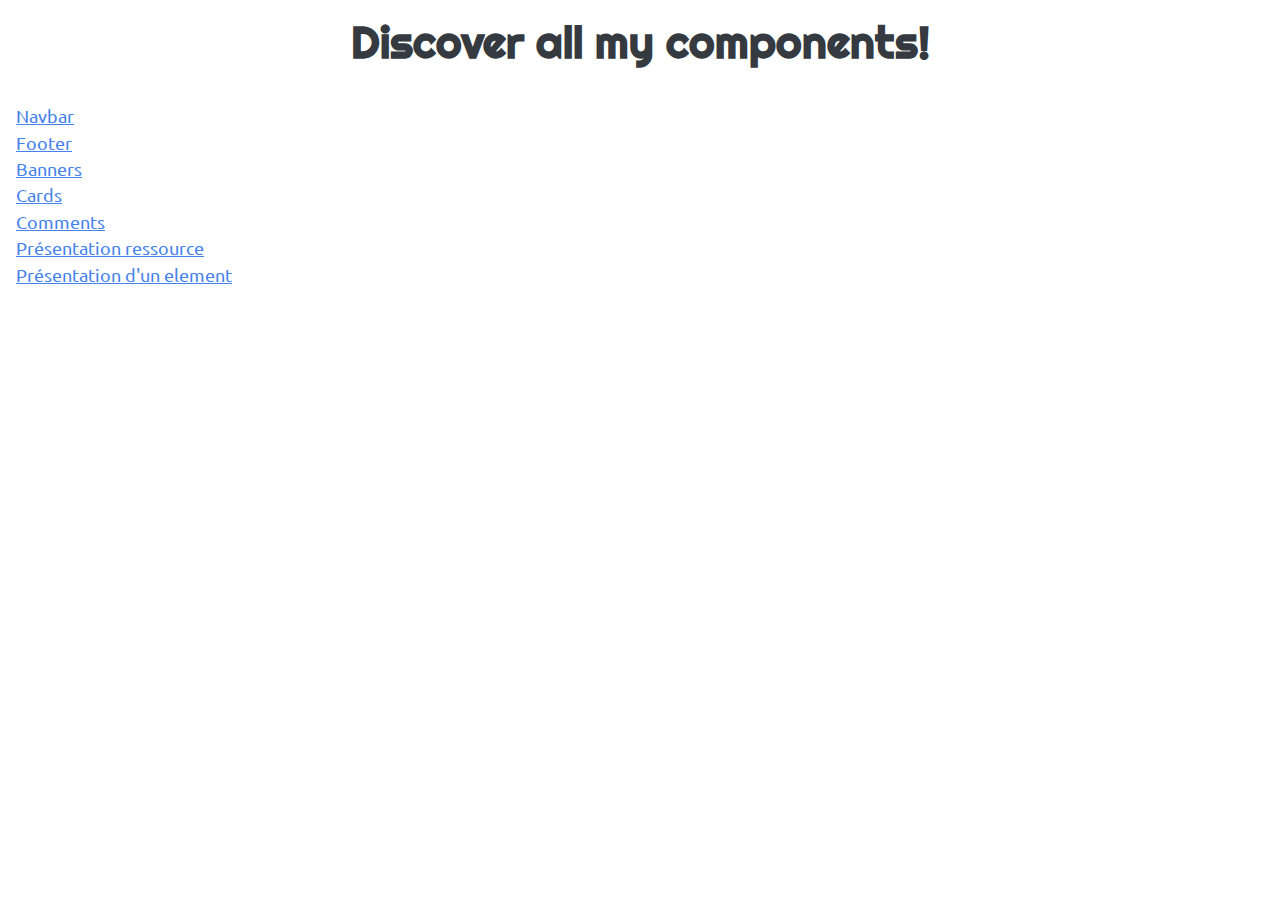
==== commit 480359a7: "Ok" ====
--- a/index.html
+++ b/index.html
@@ -16,7 +16,7 @@
     <a href="banner.html">Banners</a></br>
     <a href="cards.html">Cards</a></br>
     <a href="comments.html">Comments</a></br>
-    <a href="Presentation_resource.html">Présentation ressource</a>
+    <a href="Presentation_resource.html">Présentation ressource</a></br>
     <a href="element.html">Présentation d'un element</a>
 
 </body>
